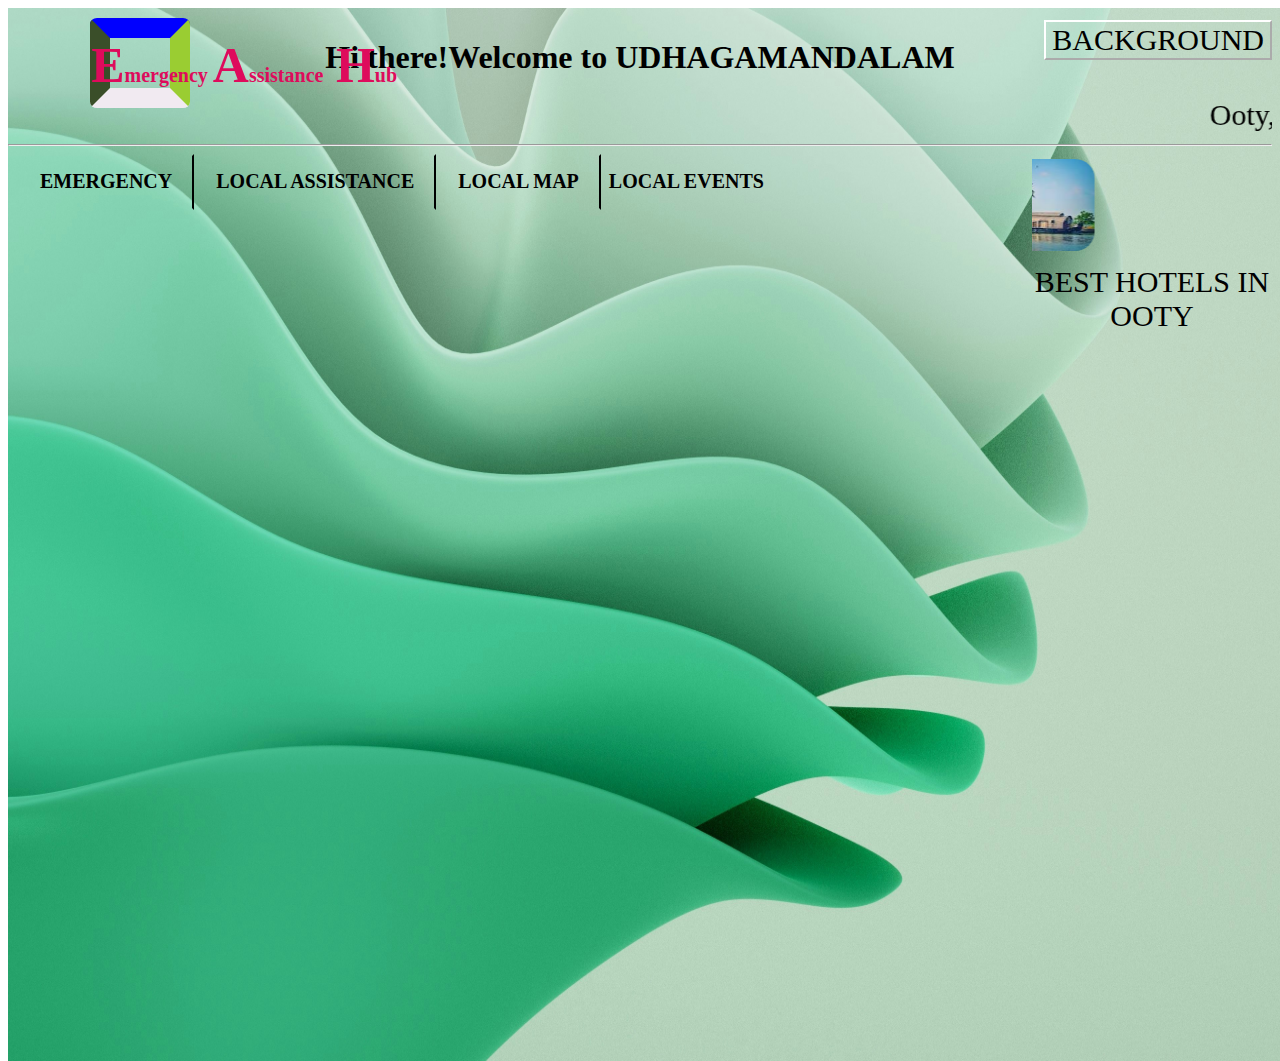
==== index.html @ d632cbbd "Rename ooty.html to index.html" ====
<!DOCTYPE html>
<html lang="en">
<head>
  <meta charset="UTF-8">
  <meta name="viewport" content="width=device-width, initial-scale=1.0">
  <title>E A H</title>
</head>

<link rel="stylesheet" href="ooty.css">

<body>
<img src="./images/philip-oroni-Kkg2viCy5vs-unsplash.jpg" class="mainimg">

<div>
<img id="imageid1" style=" display:none; position:absolute; width:100%;"  src="./images/daniel-leone-g30P1zcOzXo-unsplash.jpg">
</div>

<div>
<img id="imageid2" style=" display:none; position:absolute; width:100%;"  src="./images/dominik-schroder-FIKD9t5_5zQ-unsplash.jpg">
</div>
<div>
  <img id="imageid3" style=" display:none; position:absolute; width:100%;"  src="./images/lum3n--RBuQ2PK_L8-unsplash.jpg">
  </div>
<div>

<div class="tourist">
<h1> Hi there!</h1>
<h1>Welcome to UDHAGAMANDALAM </h1>
</div>

<button onclick="image() " class="changingBackground">
BACKGROUND</button>

<div class="containerClass"> 
  <div class="container"></div>
</div>
<h1 class="title1" style="font-size: 50px;">E<h7 style="font-size: 20px;">mergency </h7> A<h7 style="font-size: 20px;">ssistance</h7> H<h7 style="font-size: 20px;">ub</h7></h1>
<marquee behavior="scroll"class="aboutooty" >Ooty, popularly known as the Queen of Hill Stations is adorned with beautiful mountains, lakes, gardens and forests all around. It was once the summer capital of the Madras Presidency. The colonial buildings and architecture are visible in some parts of the town.
 </marquee>

<br>
<hr style="position: relative;">


<div  class="emergencyHub">
    <button onclick="emergencyFunction()" style="font-size: 10px;border-right-color: black; padding-right: 20px;padding-left: 30px;" ><h1>EMERGENCY </h1>

    <button onclick="assistanceFunction()" style="font-size: 10px;border-right-color: black; padding-left: 20px; padding-right: 20px;">
    <h1>LOCAL ASSISTANCE </h1></button>
    <button onclick="ootyMap()" style="font-size: 10px;border-right-color: black;padding-left: 20px;padding-right: 20px;">
    <h1>LOCAL MAP</h1></button>
    <button onclick="localEvents()"><h1> LOCAL EVENTS</h1></button>
</div> 


<div id="emergency1"> 
    <button onclick="needAmbulance()" style="font-size:7px;border-block-end-color: black;">
    <h1>AMBULANCE </h1></button>
    <button onclick="needPolice()" style="font-size:7px;border-block-end-color: black;"><h1>POLICE INFO</h1></button>
    <button class ="firedept" style="font-size:7px;border-block-end-color: black;"><h1>FIRE DEPARTMENT</h1></button>
    <button class="hospitals" style="font-size:7px;border-block-end-color: black;"><h1>HOSPITALS</h1></button>
    <button class="pharmacy" style="font-size:7px;border-block-end-color: black;"><h1>PHARMACY</h1></button>
    <button class ="atm" style="font-size:7px;border-block-end-color: black;"><h1>ATM</h1></button>
    <button class ="vetHospitals" style="font-size:7px;border-block-end-color: black;"><h1>VETERINARY HOSPITALS</h1></button>
</div>
<div  id="localAssistance">
    <button onclick="autoDrivers()" style="font-size:9px;border-block-end-color: black;padding-left: 20px;"><h1> AUTO DRIVERS</h1></button>
    <button onclick="cabDrivers()" style="font-size:9px;border-block-end-color: black;padding-left: 20px;"><h1>CAB DRIVERS</h1></button>
    <button onclick="mechanics1()" style="font-size:9px;border-block-end-color: black;padding-left: 20px;"><h1>MECHANICS</h1></button>

</div><br>

<div id="ambulancePng">
 
   <div style="text-align: start; width:fit-content;padding-top: 5px;padding-left: 2px;">
    <p class="ambulanceHeading" >- Free Ambulance Service - </p>
    <p  class="ambulanceName1">1.Vijaya Hospital  <br> <span>contact: 79471 37685</span> </p>
    <p class="ambulanceName2">2.BS Hospital <br> <span>contact: 79471 37986</span> </p>
    <p class="ambulanceName3">3.Hakkim Ambulance Service <br> <span>contact: 79471 38905</span> </p>
    <p class="ambulanceName4">4.Ooty Blood Wing  Ambulance <br> <span>contact: 79471 39097</span> </p>
    <p class="ambulanceName5">5.Taj Ambulance Service,Ooty<br> <span>contact: 79471 17387</span> </p>
    <p class="ambulanceName6">6.Ooty Rocket Ambulance Service` <br> <span>contact: 79471 15685</span> </p>
    <p class="ambulanceName7">7.T.Rizwan Ambulance Service <br> <span>contact: 79471 17478</span> </p><br>
    

  </div>
 
</div>


<div id="callPolice" style="display:none;"> 
  <img src="./images/philip-oroni-Kkg2viCy5vs-unsplash.jpg"style="position:absolute;width:100%;top:110%">
  <img src="./images/philip-oroni-Kkg2viCy5vs-unsplash.jpg"style="position:absolute;width:100%;top:200%">
  
  <div style="width: fit-content;position:absolute;top: 24%;left: 15%;">
  <table >
   
    <tr class="policeHeading" >
      <th> NILGIRIS POLICE STATION</th>
      <th>PHONE </th>
     
    </tr>
    <tr class="ambulanceName1"> 
        <td>AMBALAMOOLA</td>
        <td>04262-224526 </td>
    </tr>
    <tr class="ambulanceName2"> 
        <td> ARUVANKADU</td>
  <td>
    0423-2230300  </td></tr>
    <tr class="ambulanceName3"> 
        <td> AWPS-COONOOR</td>
        <td> 0423-2221841 </td>
    <tr class="ambulanceName4"> 
        <td>  AWPS-DEVALA</td>
        <td> 04262-260244</td>
      </tr>
      <tr class="ambulanceName3"> 
        <td>  AWPS-GUDALUR</td>
        <td> 04262-261354</td>
      </tr>
      <tr class="ambulanceName5"> 
        <td> AWPS-OOTY RURAL</td>
        <td>0423-2223814</td>
      </tr>
      <tr class="ambulanceName4"> 
        <td>AWPS-OOTY TOWN</td>
        <td>0423-2223833 </td>
      </tr>
      <tr class="ambulanceName3"> 
        <td> CHERAMBADI</td>
        <td> 
          04262-266639</td>
      </tr>
      <tr class="ambulanceName4"> 
        <td> COONOOR TOWN</td>
        <td> 0423-2221836 </td>
      </tr>
      <tr class="ambulanceName3"> 
        <td> DCB INSPECTOR</td>
        <td>
          0423-2223817 </td>
      </tr>
      <tr class="ambulanceName4"> 
        <td>DCRB INSPECTOR</td>
        <td> 0423-2223821</td>
      </tr>
      <tr class="ambulanceName7"> 
        <td>IDENADUCOMBAI</td>
        <td>0423-2503014</td>
      </tr>
      <tr class="ambulanceName3"> 
        <td>EVALA</td>
        <td> 04262-260316</td>
      </tr>
      <tr class="ambulanceName2"> 
        <td>DEVARSHOLAI</td>
        <td> 04262-260316</td>
      </tr>
      <tr class="ambulanceName1"> 
        <td>EMERALD</td>
        <td>04262-222234 </td>
      </tr>
      <tr class="ambulanceName2"> 
        <td> ERUMADU</td>
        <td>0423-2595730</td>
      </tr>
      <tr class="ambulanceName3"> 
        <td> GUDALUR</td>
        <td>04262-267240</td>
      </tr>
      <tr class="ambulanceName4"> 
        <td> KETTI</td>
        <td>04262-261249</td>
      </tr>
      <tr class="ambulanceName5"> 
        <td>  KOLACOMBAI</td>
        <td>0423-2517558</td>
      </tr>
      <tr class="ambulanceName6"> 
        <td>  KOTHAGIRI</td>
        <td>04266-271300</td>
      </tr>
      <tr class="ambulanceName6"> 
        <td> MANJOOR</td>
        <td>0423-2509223 </td>
      </tr>
      <tr class="ambulanceName7"> 
        <td>  MASINAGUDI</td>
        <td>0423-2526227  </td>
      </tr>
      <tr class="ambulanceName1"> 
        <td>  NADUVATTAM</td>
        <td> 0423-2526227</td>
      </tr>
      <tr class="ambulanceName2"> 
        <td>   NELLAKOTTΑΙ</td>
        <td> 04262-222231 </td>
      </tr>
      <tr class="ambulanceName3"> 
        <td>  NEWHOPE</td>
        <td>04262-269447</td>
      </tr>
      <tr class="ambulanceName4"> 
        <td> OOTY RURAL</td>
        <td> 
          0423-2223818</td> </tr>
      <tr class="ambulanceName5"> 
        <td>  OOTY TOWN CENTRAL</td>
        <td> 
          0423-2223808 </td>
      </tr>
      <tr class="ambulanceName6"> 
        <td>  OOTY TOWN WEST</td>
        <td>0423-2223824  </td>
      </tr>
      <tr class="ambulanceName7"> 
        <td>  PUDUMAND</td>
        <td>0423-2223827 </td>
      </tr>
      <tr class="ambulanceName1"> 
        <td>  SB INSPECTOR</td>
        <td>0423-2223828  </td>
      </tr>
      <tr class="ambulanceName2"> 
        <td> SHOLURMATTAM</td>
        <td>04266-276230 </td>
      </tr>
      <tr class="ambulanceName3"> 
        <td>  SJ & HR INSPECTOR</td>
        <td> 0423-2223831</td>
      </tr>
      <tr class="ambulanceName4"> 
        <td>  UPPERCOONOOR</td>
        <td>0423-2221300 </td>
      </tr>
      <tr class="ambulanceName5"> 
        <td>  WELLINGTON </td>
        <td>0423-2221801 </td>
    </tr>
   
  </table>
  <div> 
    <p class="ambulanceName4">SOURCE:NILGIRI'S POLICE DEPARTMENT,TAMILNADU</p>
    </div>
   </div>
  
<div style="width:max-content;position:absolute;top: 35%;right: 13%;"> 

  <p class="police">- Ooty Police Station Numbers - </p>
   <div style="position: relative;left: 160px;"> 
    <p  class="police1" >1.G1 POLICE STATION <br> <span>contact: 99860 24806</span> </p>
    <p  class="police2">2.E1 POLICE STATION<br> <span>contact: 0423-2223818</span> </p>
    <p  class="police3">3.B1 POLICE STATION  <br> <span>contact: 0423-2223808</span> </p>
   
  </div> 
 
</div>

</div>

<div class="auto"> 
  <h1 class="autoHeading">CHOOSE YOUR NEAR LOCATION</h1>
    <button class="auto1" style="font-size: 40px;" onclick="fingerpostAutoDrivers()"> 1. FingerPost-AutoStand </button> <br><hr>
    <button class="auto2"  style="font-size: 40px;"onclick="mukkonamAutoDrivers()"> 2. Mukkonam-AutoStand </button><br><hr>
    <button class="auto1"  style="font-size: 40px;"onclick="rohiniAutoDrivers()"> 3. Rohini-AutoStand </button><br><hr>
    <button class="auto2"  style="font-size: 40px;"onclick="stephenAutoDrivers()"> 4. Stephen-Church AutoStand </button><br><hr>
    <button class="auto1"  style="font-size: 40px;"onclick="busstandAutoDrivers()"> 5. BusStand Auto </button><br><hr>
    <button class="auto2"  style="font-size: 40px;"onclick="marketAutoDrivers()"> 6. Market-AutoStand </button><br><hr>
    <button class="auto1"  style="font-size: 40px;"onclick="boathouseAutoDrivers()"> 7. BoatHouse Auto Stand </button><br><hr>
    <button class="auto2"  style="font-size: 40px;"onclick="ccAutoDrivers()"> 8. CharringCross-AutoStand (Botanical -garden)</button><hr>
    <button class="auto1"  style="font-size: 40px;"onclick="rgAutoDrivers()"> 9.Rose Garden- Autostand</button><hr>
    
    
</div>
<div id="fingerpostAuto" style="display: none;position: absolute;left: 2%;width: 90%;">
  
    <button style="position: absolute;right: 1%;"  id="closeWindow"onclick="closeAuto()"> <a style="font-size:20px"> ❌</a>
       </button>
      
    <a class="ambulanceHeading" style="font-size: 30px; font-weight: bold;background-color: black;">WELCOME TO FINGERPOST AUTOSTAND</a><br><hr>
    <img class="ambulanceName4" src="./images/fingerpost001.png"style = "position:absolute;width:25%;right:1px;"/>
    <div class="ambulanceName1" style="display: flex; align-items: center;width:80%;position: relative;">
      <a style="font-size: 40px; font-weight: bold">1.</a>
      <div style="display: grid; width: 40%;padding-left: 1%;">
         <a style="font-size: 40px; font-weight: bold">Sathish</a>
        <a style="font-size: 30px; font-weight: bold"> FingerPost-AutoStand,Ooty.</a>
      </div>
      <div style="display: grid;padding-left: 20px;">
        <a style="font-size: 30px; font-weight: bold;"> ☎ 94881 87588</a>
        <a style="font-size: 30px; font-weight: bold; padding-left: 2%">(★★★★★)</a>
        
          <a style="font-size: 18px; font-weight: bold">Reviewed by(197 Users)</a>
       
      </div>
      <button style="font-size: 30px; font-weight: bold; margin-left: 5%;" onclick="alert('We cannot connect a person through browser')">
        (Call now)
      </button>
    </div><marquee
    style="font-size: 30px" behavior="scroll" width="72%"  direction="left"class="ambulanceName1">CUSTOMERS REVIEW: I've been using this driver for a few weeks now, and I'm blown away by its performance. The forgiveness on off-center hits is remarkable, and the extra distance I'm getting off the tee is a game-changer for me.</marquee><br><hr >

    <div class="ambulanceName2" style="display: flex; align-items: center;width: 80%;position: relative;">
      <a style="font-size: 40px; font-weight: bold">2.</a>
        <div style="display: grid;width: 40%;padding-left: 1%; ">
          <a style="font-size: 40px; font-weight: bold">Rajesh </a>
          <a style="font-size: 30px; font-weight: bold">FingerPost-AutoStand,Ooty.</a>
        </div>
        <div style="display: grid;padding-left: 20px;">
          <a style="font-size: 30px; font-weight: bold;"> ☎ 97871 17118</a>
          <a style="font-size: 30px; font-weight: bold; padding-left: 2%">(★★★★☆)</a>
          
            <a style="font-size: 18px; font-weight: bold">Reviewed by(131 Users)</a>
          
        </div>
        <button style="font-size: 30px; font-weight: bold; margin-left: 5%;" onclick="alert('We cannot connect a person through browser')">
          (Call now)
        </button>
        
    </div>
    <marquee class="ambulanceName2"
      style="font-size: 30px" behavior="scroll" width="72%"  direction="left">CUSTOMERS REVIEW:I'm grateful for the affordability and convenience auto drivers provide. They're always available when I need them and make my commute stress-free.</marquee><br><hr>

      <div class="ambulanceName3" style="display: flex; align-items: center;width: 80%;position: relative;">
        <a style="font-size: 40px; font-weight: bold">3.</a>
        <div style="display: grid;width: 40%;padding-left: 1%; ">
          <a style="font-size: 40px; font-weight: bold">Mathu </a>
          <a style="font-size: 30px; font-weight: bold"> FingerPost-AutoStand,Ooty.</a>
        </div>
        <div style="display: grid;padding-left: 20px;">
          <a style="font-size: 30px; font-weight: bold;"> ☎ 94864 64612</a>
          <a style="font-size: 30px; font-weight: bold;">(★★★★☆)</a>
         
            <a style="font-size: 18px; font-weight: bold">Reviewed by(190 Users)</a>
          
        </div>
        <button style="font-size: 30px; font-weight: bold; margin-left: 5%;" onclick="alert('We cannot connect a person through browser')">
          (Call now)
        </button>
        
      </div>
      <marquee class="ambulanceName3"
      style="font-size: 30px" behavior="scroll" width="72%" direction="left">CUSTOMERS REVIEW: As a tourist visiting a new city, I was initially apprehensive about taking auto rides. However, the friendly demeanor and helpful nature of the auto drivers I encountered quickly put me at ease. They provided valuable insights into local attractions and made my sightseeing experience memorable.</marquee><br><hr>

      <div class="ambulanceName4" style="display: flex; align-items:center;width: 80%;position: relative;">
        <a style="font-size: 40px; font-weight: bold">4.</a>
        <div style="display: grid; width: 40%;padding-left: 1%;">
          <a style="font-size: 40px; font-weight: bold">Gopi </a>
          <a style="font-size: 30px; font-weight: bold">FingerPost-AutoStand,Ooty.</a>
        </div>
        <div style="display: grid;padding-left: 20px;">
          <a style="font-size: 30px; font-weight: bold;"> ☎ 96269 78853</a>
          <a style="font-size: 30px; font-weight: bold; padding-left: 2%">(★★★☆☆)</a>
          
            <a style="font-size: 18px; font-weight: bold">Reviewed by(241 Users)</a>
          
        </div>
        <button style="font-size: 30px; font-weight: bold; margin-left: 5%;" onclick="alert('We cannot connect a person through browser')">
          (Call now)
        </button>
        
    </div><marquee class="ambulanceName4"
      style="font-size: 30px" behavior="scroll" width="72%"  direction="left">CUSTOMERS REVIEW: I recently had the pleasure of riding with an auto driver who went above and beyond to make my journey comfortable. From offering me a bottle of water to adjusting the music to my liking, their attention to detail was impressive.</marquee><br><hr>
     
    
     
</div>

<div id="mukkonamAuto" style="display: none;position: absolute;left: 2%;width: 90%;">
    <button style="position: absolute;right: 1%;"  id="closeWindow"onclick="closeAuto()"> <a style="font-size:20px"> ❌</a>
       </button>
        <a class="ambulanceHeading" style="font-size: 30px; font-weight: bold;background-color: black;">WELCOME TO MUKKONAM AUTOSTAND</a><br><hr>
        <img class="ambulanceName4" src="./images/mukkonam001.png"style = "position:absolute;width:25%;right:1px;"/>
        <div class="ambulanceName1" style="display: flex; align-items: center;width: 80%;">
         
          <a style="font-size: 40px; font-weight: bold">1.</a>
          <div style="display: grid; width: 40%;padding-left: 1%;">
            <a style="font-size: 40px; font-weight: bold">Sasi </a>
            <a style="font-size: 30px; font-weight: bold">Mukkonam-AutoStand,Ooty</a>
          </div>
          <div style="display: grid;padding-left: 20px;">
            <a style="font-size: 30px; font-weight: bold;"> ☎ 94438 98870</a>
            <a style="font-size: 30px; font-weight: bold; padding-left: 2%">(★★★★★)</a>
            
              <a style="font-size: 18px; font-weight: bold">Reviewed by(197 Users)</a>
           
          </div>
          <button style="font-size: 30px; font-weight: bold; margin-left: 5%;" onclick="alert('We cannot connect a person through browser')">
            (Call now)
          </button>
        </div><marquee
        style="font-size: 30px" behavior="scroll" width="72%" direction="left"class="ambulanceName1">CUSTOMERS REVIEW: I've been using this driver for a few weeks now, and I'm blown away by its performance. The forgiveness on off-center hits is remarkable, and the extra distance I'm getting off the tee is a game-changer for me.</marquee><br><hr>
    
      <div class="ambulanceName2" style="display: flex; align-items: center;width: 80%;">
        <a style="font-size: 40px; font-weight: bold">2.</a>
            <div style="display: grid;width: 40%;padding-left: 1%; ">
              <a style="font-size: 40px; font-weight: bold">Sekar </a>
              <a style="font-size: 30px; font-weight: bold">Mukkonam-AutoStand,Ooty</a>
            </div>
            <div style="display: grid;padding-left: 20px;">
              <a style="font-size: 30px; font-weight: bold;"> ☎ 63820 28533</a>
              <a style="font-size: 30px; font-weight: bold; padding-left: 2%">(★★★★☆)</a>
              
                <a style="font-size: 18px; font-weight: bold">Reviewed by(131 Users)</a>
              
            </div>
            <button style="font-size: 30px; font-weight: bold; margin-left: 5%;" onclick="alert('We cannot connect a person through browser')">
              (Call now)
            </button>
            
        </div>
        <marquee class="ambulanceName2"
          style="font-size: 30px" behavior="scroll" width="72%"  direction="left">CUSTOMERS REVIEW:I'm grateful for the affordability and convenience auto drivers provide. They're always available when I need them and make my commute stress-free.</marquee><br><hr>
    
          <div class="ambulanceName3" style="display: flex; align-items: center;width: 80%;">
            <a style="font-size: 40px; font-weight: bold">3.</a>
            <div style="display: grid;width: 40%;padding-left: 1%; ">
              <a style="font-size: 40px; font-weight: bold">Raja </a>
              <a style="font-size: 30px; font-weight: bold"> Mukkonam-AutoStand,Ooty</a>
            </div>
            <div style="display: grid;padding-left: 20px;">
              <a style="font-size: 30px; font-weight: bold;"> ☎ 97515 96365</a>
              <a style="font-size: 30px; font-weight: bold;">(★★★★☆)</a>
             
                <a style="font-size: 18px; font-weight: bold">Reviewed by(190 Users)</a>
              
            </div>
            <button style="font-size: 30px; font-weight: bold; margin-left: 5%;" onclick="alert('We cannot connect a person through browser')">
              (Call now)
            </button>
            
          </div>
        
          <marquee class="ambulanceName3"
          style="font-size: 30px" behavior="scroll" width="72%"  direction="left">CUSTOMERS REVIEW: As a tourist visiting a new city, I was initially apprehensive about taking auto rides. However, the friendly demeanor and helpful nature of the auto drivers I encountered quickly put me at ease. They provided valuable insights into local attractions and made my sightseeing experience memorable.</marquee><br><hr>
    
          <div class="ambulanceName4" style="display: flex; align-items:center;width: 80%;">
            <a style="font-size: 40px; font-weight: bold">4.</a>
            <div style="display: grid; width: 40%;padding-left: 1%;">
              <a style="font-size: 40px; font-weight: bold">Ashok </a>
              <a style="font-size: 30px; font-weight: bold"> Mukkonam-AutoStand,Ooty</a>
            </div>
            <div style="display: grid;padding-left: 20px;">
              <a style="font-size: 30px; font-weight: bold;"> ☎ 99431 43859</a>
              <a style="font-size: 30px; font-weight: bold; padding-left: 2%">(★★★☆☆)</a>
              
                <a style="font-size: 18px; font-weight: bold">Reviewed by(241 Users)</a>
              
            </div>
            <button style="font-size: 30px; font-weight: bold; margin-left: 5%;" onclick="alert('We cannot connect a person through browser')">
              (Call now)
            </button>
            
        </div><marquee class="ambulanceName4"
          style="font-size: 30px" behavior="scroll" width="72%"  direction="left">CUSTOMERS REVIEW: I recently had the pleasure of riding with an auto driver who went above and beyond to make my journey comfortable. From offering me a bottle of water to adjusting the music to my liking, their attention to detail was impressive.</marquee><br><hr>
</div>
<div id="rohiniAuto" style="display: none;position: absolute;left: 2%;width: 90%;">
  <button style="position: absolute;right: 1%;"  id="closeWindow"onclick="closeAuto()"> <a style="font-size:20px"> ❌</a>
  </button>
   <a class="ambulanceHeading" style="font-size: 30px; font-weight: bold;background-color: black;">WELCOME TO ROHINI AUTOSTAND</a><br><hr>
   <img class="ambulanceName4" src="./images/rohini001.png"style = "position:absolute;width:25%;right:1px;"/>
  <div class="ambulanceName1" style="display: flex; align-items: center;width: 80%;">
    <a style="font-size: 40px; font-weight: bold">1.</a>
    <div style="display: grid; width: 40%;padding-left: 1%;">
      <a style="font-size: 40px; font-weight: bold">Shankar </a>
      <a style="font-size: 30px; font-weight: bold"> Rohini-AutoStand,Ooty</a>
    </div>
    <div style="display: grid;padding-left: 20px;">
      <a style="font-size: 30px; font-weight: bold;"> ☎ 97865 56633</a>
      <a style="font-size: 30px; font-weight: bold; padding-left: 2%">(★★★★★)</a>
      
        <a style="font-size: 18px; font-weight: bold">Reviewed by(197 Users)</a>
     
    </div>
    <button style="font-size: 30px; font-weight: bold; margin-left: 5%;" onclick="alert('We cannot connect a person through browser')">
      (Call now)
    </button>
  </div><marquee
  style="font-size: 30px" behavior="scroll" width="72%"  direction="left"class="ambulanceName1">CUSTOMERS REVIEW: I've been using this driver for a few weeks now, and I'm blown away by its performance. The forgiveness on off-center hits is remarkable, and the extra distance I'm getting off the tee is a game-changer for me.</marquee><br><hr>

  <div class="ambulanceName2" style="display: flex; align-items: center;width: 80%;">
    <a style="font-size: 40px; font-weight: bold">2.</a>
      <div style="display: grid;width: 40%;padding-left: 1%; ">
        <a style="font-size: 40px; font-weight: bold">R.Babu </a>
        <a style="font-size: 30px; font-weight: bold"> Rohini-AutoStand, Kandal,Ooty</a>
      </div>
      <div style="display: grid;padding-left: 20px;">
        <a style="font-size: 30px; font-weight: bold;"> ☎ 98432 87573</a>
        <a style="font-size: 30px; font-weight: bold; padding-left: 2%">(★★★★☆)</a>
        
          <a style="font-size: 18px; font-weight: bold">Reviewed by(131 Users)</a>
        
      </div>
      <button style="font-size: 30px; font-weight: bold; margin-left: 5%;" onclick="alert('We cannot connect a person through browser')">
        (Call now)
      </button>
      
  </div>
  <marquee class="ambulanceName2"
    style="font-size: 30px" behavior="scroll" width="72%"  direction="left">CUSTOMERS REVIEW:I'm grateful for the affordability and convenience auto drivers provide. They're always available when I need them and make my commute stress-free.</marquee><br><hr>

    <div class="ambulanceName3" style="display: flex; align-items: center;width: 80%;">
      <a style="font-size: 40px; font-weight: bold">3.</a>
      <div style="display: grid;width: 40%;padding-left: 1%; ">
        <a style="font-size: 40px; font-weight: bold">Abu </a>
        <a style="font-size: 30px; font-weight: bold"> Rohini-AutoStand,Ooty</a>
      </div>
      <div style="display: grid;padding-left: 20px;">
        <a style="font-size: 30px; font-weight: bold;"> ☎ 96269 07323</a>
        <a style="font-size: 30px; font-weight: bold;">(★★★★☆)</a>
       
          <a style="font-size: 18px; font-weight: bold">Reviewed by(190 Users)</a>
        
      </div>
      <button style="font-size: 30px; font-weight: bold; margin-left: 5%;" onclick="alert('We cannot connect a person through browser')">
        (Call now)
      </button>
      
    </div>
  
    <marquee class="ambulanceName3"
    style="font-size: 30px" behavior="scroll" width="72%"  direction="left">CUSTOMERS REVIEW: As a tourist visiting a new city, I was initially apprehensive about taking auto rides. However, the friendly demeanor and helpful nature of the auto drivers I encountered quickly put me at ease. They provided valuable insights into local attractions and made my sightseeing experience memorable.</marquee><br><hr>

    <div class="ambulanceName4" style="display: flex; align-items:center;width: 80%;">
      <a style="font-size: 40px; font-weight: bold">4.</a>
      <div style="display: grid; width: 40%;padding-left: 1%;">
        <a style="font-size: 40px; font-weight: bold">Saravanan </a>
        <a style="font-size: 30px; font-weight: bold"> Rohini-AutoStand</a>
      </div>
      <div style="display: grid;padding-left: 20px;">
        <a style="font-size: 30px; font-weight: bold;"> ☎ 99431 62580</a>
        <a style="font-size: 30px; font-weight: bold; padding-left: 2%">(★★★☆☆)</a>
        
          <a style="font-size: 18px; font-weight: bold">Reviewed by(241 Users)</a>
        
      </div>
      <button style="font-size: 30px; font-weight: bold; margin-left: 5%;" onclick="alert('We cannot connect a person through browser')">
        (Call now)
      </button>
      
  </div><marquee class="ambulanceName4"
    style="font-size: 30px" behavior="scroll" width="72%"  direction="left">CUSTOMERS REVIEW: I recently had the pleasure of riding with an auto driver who went above and beyond to make my journey comfortable. From offering me a bottle of water to adjusting the music to my liking, their attention to detail was impressive.</marquee><br><hr>
</div>
<div id="stephenChurchAuto" style="display: none;position: absolute;left: 2%;width: 90%;">
    <button style="position: absolute;right: 1%;"  id="closeWindow"onclick="closeAuto()"> <a style="font-size:20px"> ❌</a>
    </button>
   
    <a class="ambulanceHeading" style="font-size: 30px; font-weight: bold;background-color: black;">WELCOME TO STEPHEN-CHURCH AUTOSTAND</a><br><hr>
    <img class="ambulanceName4" src="./images/stephenchurch001.png"style = "position:absolute;width:25%;right:1px;"/>
    <div class="ambulanceName1" style="display: flex; align-items: center;width: 80%;">
      <a style="font-size: 40px; font-weight: bold">1.</a>
    <div style="display: grid; width: 40%;padding-left: 1%;">
    <a style="font-size: 40px; font-weight: bold">Sasi kumar </a>
    <a style="font-size: 30px; font-weight: bold"> Stephen-Church AutoStand ,Ooty</a>
    </div>
    <div style="display: grid;padding-left: 20px;">
    <a style="font-size: 30px; font-weight: bold;"> ☎ 97875 92747</a>
    <a style="font-size: 30px; font-weight: bold; padding-left: 2%">(★★★★★)</a>

    <a style="font-size: 18px; font-weight: bold">Reviewed by(197 Users)</a>

    </div>
    <button style="font-size: 30px; font-weight: bold; margin-left: 5%;" onclick="alert('We cannot connect a person through browser')">
    (Call now)
    </button>
    </div><marquee
    style="font-size: 30px" behavior="scroll" width="72%"  direction="left"class="ambulanceName1">CUSTOMERS REVIEW: I've been using this driver for a few weeks now, and I'm blown away by its performance. The forgiveness on off-center hits is remarkable, and the extra distance I'm getting off the tee is a game-changer for me.</marquee><br><hr>

    <div class="ambulanceName2" style="display: flex; align-items: center;width: 80%;">
      <a style="font-size: 40px; font-weight: bold">2.</a>
    <div style="display: grid;width: 40%;padding-left: 1%; ">
    <a style="font-size: 40px; font-weight: bold">Suresh Auto </a>
    <a style="font-size: 30px; font-weight: bold"> Stephen-Church AutoStand,Ooty</a>
    </div>
    <div style="display: grid;padding-left: 20px;">
    <a style="font-size: 30px; font-weight: bold;"> ☎ 96268 75406</a>
    <a style="font-size: 30px; font-weight: bold; padding-left: 2%">(★★★★☆)</a>

    <a style="font-size: 18px; font-weight: bold">Reviewed by(131 Users)</a>

    </div>
    <button style="font-size: 30px; font-weight: bold; margin-left: 5%;" onclick="alert('We cannot connect a person through browser')">
    (Call now)
    </button>

    </div>
    <marquee class="ambulanceName2"
    style="font-size: 30px" behavior="scroll" width="72%"  direction="left">CUSTOMERS REVIEW:I'm grateful for the affordability and convenience auto drivers provide. They're always available when I need them and make my commute stress-free.</marquee><br><hr>

    <div class="ambulanceName3" style="display: flex; align-items: center;width: 80%;">
      <a style="font-size: 40px; font-weight: bold">3.</a>
    <div style="display: grid;width: 40%;padding-left: 1%; ">
    <a style="font-size: 40px; font-weight: bold">Iqbal </a>
    <a style="font-size: 30px; font-weight: bold"> Stephen-Church AutoStand ,Ooty</a>
    </div>
    <div style="display: grid;padding-left: 20px;">
    <a style="font-size: 30px; font-weight: bold;"> ☎ 70106 73774</a>
    <a style="font-size: 30px; font-weight: bold;">(★★★★☆)</a>

    <a style="font-size: 18px; font-weight: bold">Reviewed by(190 Users)</a>

    </div>
    <button style="font-size: 30px; font-weight: bold; margin-left: 5%;" onclick="alert('We cannot connect a person through browser')">
    (Call now)
    </button>

    </div>

    <marquee class="ambulanceName3"
    style="font-size: 30px" behavior="scroll" width="72%"  direction="left">CUSTOMERS REVIEW: As a tourist visiting a new city, I was initially apprehensive about taking auto rides. However, the friendly demeanor and helpful nature of the auto drivers I encountered quickly put me at ease. They provided valuable insights into local attractions and made my sightseeing experience memorable.</marquee><br><hr>

    <div class="ambulanceName4" style="display: flex; align-items:center;width: 80%;">
      <a style="font-size: 40px; font-weight: bold">4.</a>
    <div style="display: grid; width: 40%;padding-left: 1%;">
    <a style="font-size: 40px; font-weight: bold">Kumar </a>
    <a style="font-size: 30px; font-weight: bold">Stephen-Church AutoStand ,Ooty</a>
    </div>
    <div style="display: grid;padding-left: 20px;">
    <a style="font-size: 30px; font-weight: bold;"> ☎ 86102 67980</a>
    <a style="font-size: 30px; font-weight: bold; padding-left: 2%">(★★★☆☆)</a>

    <a style="font-size: 18px; font-weight: bold">Reviewed by(241 Users)</a>

    </div>
    <button style="font-size: 30px; font-weight: bold; margin-left: 5%;" onclick="alert('We cannot connect a person through browser')">
    (Call now)
    </button>
    </div>
    <marquee class="ambulanceName3"
  style="font-size: 30px" behavior="scroll" width="72%"  direction="left">CUSTOMERS REVIEW: As a tourist visiting a new city, I was initially apprehensive about taking auto rides. However, the friendly demeanor and helpful nature of the auto drivers I encountered quickly put me at ease. They provided valuable insights into local attractions and made my sightseeing experience memorable.</marquee><br><hr>

</div>
<div id="busstandAuto" style="display: none;position: absolute;left: 2%;width: 90%;">
    <button style="position: absolute;right: 1%;"  id="closeWindow"onclick="closeAuto()"> <a style="font-size:20px"> ❌</a>
       </button>
      
        <a class="ambulanceHeading" style="font-size: 30px; font-weight: bold;background-color: black;">WELCOME TO BUSSTAND AUTOSTAND</a><br><hr>
        <img class="ambulanceName4" src="./images/busstand001.png"style = "position:absolute;width:25%;right:1px;"/>
     <div class="ambulanceName1" style="display: flex; align-items: center;width: 80%;">
      <a style="font-size: 40px; font-weight: bold">1.</a>
    <div style="display: grid; width: 40%;padding-left: 1%;">
      <a style="font-size: 40px; font-weight: bold">Saravanan </a>
      <a style="font-size: 30px; font-weight: bold"> Busstand-AutoStand,Ooty</a>
    </div>
    <div style="display: grid;padding-left: 20px;">
      <a style="font-size: 30px; font-weight: bold;"> ☎ 94893 10881</a>
      <a style="font-size: 30px; font-weight: bold; padding-left: 2%">(★★★★★)</a>
      
        <a style="font-size: 18px; font-weight: bold">Reviewed by(197 Users)</a>
     
    </div>
    <button style="font-size: 30px; font-weight: bold; margin-left: 5%;" onclick="alert('We cannot connect a person through browser')">
      (Call now)
    </button>
  </div><marquee
  style="font-size: 30px" behavior="scroll" width="72%"  direction="left"class="ambulanceName1">CUSTOMERS REVIEW: I've been using this driver for a few weeks now, and I'm blown away by its performance. The forgiveness on off-center hits is remarkable, and the extra distance I'm getting off the tee is a game-changer for me.</marquee><br><hr>

  <div class="ambulanceName2" style="display: flex; align-items: center;width: 80%;">
    <a style="font-size: 40px; font-weight: bold">2.</a>
      <div style="display: grid;width: 40%;padding-left: 1%; ">
        <a style="font-size: 40px; font-weight: bold">Andrews </a>
        <a style="font-size: 30px; font-weight: bold"> Busstand-AutoStand,Ooty</a>
      </div>
      <div style="display: grid;padding-left: 20px;">
        <a style="font-size: 30px; font-weight: bold;"> ☎ 95006 70944</a>
        <a style="font-size: 30px; font-weight: bold; padding-left: 2%">(★★★★☆)</a>
        
          <a style="font-size: 18px; font-weight: bold">Reviewed by(131 Users)</a>
        
      </div>
      <button style="font-size: 30px; font-weight: bold; margin-left: 5%;" onclick="alert('We cannot connect a person through browser')">
        (Call now)
      </button>
      
  </div>
  <marquee class="ambulanceName2"
    style="font-size: 30px" behavior="scroll" width="72%"  direction="left">CUSTOMERS REVIEW:I'm grateful for the affordability and convenience auto drivers provide. They're always available when I need them and make my commute stress-free.</marquee><br><hr>

    <div class="ambulanceName3" style="display: flex; align-items: center;width: 80%;">
      <a style="font-size: 40px; font-weight: bold">3.</a>
      <div style="display: grid;width: 40%;padding-left: 1%; ">
        <a style="font-size: 40px; font-weight: bold">Salman</a>
        <a style="font-size: 30px; font-weight: bold"> Busstand-AutoStand,Ooty</a>
      </div>
      <div style="display: grid;padding-left: 20px;">
        <a style="font-size: 30px; font-weight: bold;"> ☎ 96558 88793</a>
        <a style="font-size: 30px; font-weight: bold;">(★★★★☆)</a>
       
          <a style="font-size: 18px; font-weight: bold">Reviewed by(190 Users)</a>
        
      </div>
      <button style="font-size: 30px; font-weight: bold; margin-left: 5%;" onclick="alert('We cannot connect a person through browser')">
        (Call now)
      </button>
      
    </div>
  
    <marquee class="ambulanceName3"
    style="font-size: 30px" behavior="scroll" width="72%"  direction="left">CUSTOMERS REVIEW: As a tourist visiting a new city, I was initially apprehensive about taking auto rides. However, the friendly demeanor and helpful nature of the auto drivers I encountered quickly put me at ease. They provided valuable insights into local attractions and made my sightseeing experience memorable.</marquee><br><hr>

    <div class="ambulanceName4" style="display: flex; align-items:center;width: 80%;">
      <a style="font-size: 40px; font-weight: bold">4.</a>
      <div style="display: grid; width: 40%;padding-left: 1%;">
        <a style="font-size: 40px; font-weight: bold">Gowtham </a>
        <a style="font-size: 30px; font-weight: bold">Busstand-AutoStand,Ooty</a>
      </div>
      <div style="display: grid;padding-left: 20px;">
        <a style="font-size: 30px; font-weight: bold;"> ☎ 90470 28874</a>
        <a style="font-size: 30px; font-weight: bold; padding-left: 2%">(★★★☆☆)</a>
        
          <a style="font-size: 18px; font-weight: bold">Reviewed by(241 Users)</a>
        
      </div>
      <button style="font-size: 30px; font-weight: bold; margin-left: 5%;" onclick="alert('We cannot connect a person through browser')">
        (Call now)
      </button>
</div>
<marquee class="ambulanceName3"
    style="font-size: 30px" behavior="scroll" width="72%" direction="left">CUSTOMERS REVIEW: As a tourist visiting a new city, I was initially apprehensive about taking auto rides. However, the friendly demeanor and helpful nature of the auto drivers I encountered quickly put me at ease. They provided valuable insights into local attractions and made my sightseeing experience memorable.</marquee><br><hr>

</div>
<div id="marketAuto" style="display: none;position: absolute;left: 2%;width: 90%;">
  <button style="position: absolute;right: 1%;"  id="closeWindow"onclick="closeAuto()"> <a style="font-size:20px"> ❌</a>
  </button>
  <a class="ambulanceHeading" style="font-size: 30px; font-weight: bold;background-color: black;">WELCOME TO MARKET AUTOSTAND</a><br><hr>
  <img class="ambulanceName4" src="./images/market001.png"style = "position:absolute;width:25%;right:1px;"/>
  <div class="ambulanceName1" style="display: flex; align-items: center;width: 80%;">
    <a style="font-size: 40px; font-weight: bold">1.</a>
  <div style="display: grid; width: 40%;padding-left: 1%;">
  <a style="font-size: 40px; font-weight: bold">Rizwan </a>
  <a style="font-size: 30px; font-weight: bold">Market-Autostand,Ooty</a>
  </div>
  <div style="display: grid;padding-left: 20px;">
  <a style="font-size: 30px; font-weight: bold;"> ☎ 95669 92004</a>
  <a style="font-size: 30px; font-weight: bold; padding-left: 2%">(★★★★★)</a>

  <a style="font-size: 18px; font-weight: bold">Reviewed by(197 Users)</a>

  </div>
  <button style="font-size: 30px; font-weight: bold; margin-left: 5%;" onclick="alert('We cannot connect a person through browser')">
  (Call now)
  </button>
  </div><marquee
  style="font-size: 30px" behavior="scroll" width="72%"  direction="left"class="ambulanceName1">CUSTOMERS REVIEW: I've been using this driver for a few weeks now, and I'm blown away by its performance. The forgiveness on off-center hits is remarkable, and the extra distance I'm getting off the tee is a game-changer for me.</marquee><br><hr>

  <div class="ambulanceName2" style="display: flex; align-items: center;width: 80%;">
    <a style="font-size: 40px; font-weight: bold">2.</a>
  <div style="display: grid;width: 40%;padding-left: 1%; ">
  <a style="font-size: 40px; font-weight: bold">John</a>
  <a style="font-size: 30px; font-weight: bold"> Market-Autostand,Ooty</a>
  </div>
  <div style="display: grid;padding-left: 20px;">
  <a style="font-size: 30px; font-weight: bold;"> ☎ 90250 14149</a>
  <a style="font-size: 30px; font-weight: bold; padding-left: 2%">(★★★★☆)</a>

  <a style="font-size: 18px; font-weight: bold">Reviewed by(131 Users)</a>

  </div>
  <button style="font-size: 30px; font-weight: bold; margin-left: 5%;" onclick="alert('We cannot connect a person through browser')">
  (Call now)
  </button>

  </div>
  <marquee class="ambulanceName2"
  style="font-size: 30px" behavior="scroll" width="72%"  direction="left">CUSTOMERS REVIEW:I'm grateful for the affordability and convenience auto drivers provide. They're always available when I need them and make my commute stress-free.</marquee><br><hr>

  <div class="ambulanceName3" style="display: flex; align-items: center;width: 80%;">
    <a style="font-size: 40px; font-weight: bold">3.</a>
  <div style="display: grid;width: 40%;padding-left: 1%; ">
  <a style="font-size: 40px; font-weight: bold">Mukthar </a>
  <a style="font-size: 30px; font-weight: bold"> Market-Autostand,Ooty</a>
  </div>
  <div style="display: grid;padding-left: 20px;">
  <a style="font-size: 30px; font-weight: bold;"> ☎ 96774 12915</a>
  <a style="font-size: 30px; font-weight: bold;">(★★★★☆)</a>

  <a style="font-size: 18px; font-weight: bold">Reviewed by(190 Users)</a>

  </div>
  <button style="font-size: 30px; font-weight: bold; margin-left: 5%;" onclick="alert('We cannot connect a person through browser')">
  (Call now)
  </button>

  </div>

  <marquee class="ambulanceName3"
  style="font-size: 30px" behavior="scroll" width="72%"  direction="left">CUSTOMERS REVIEW: As a tourist visiting a new city, I was initially apprehensive about taking auto rides. However, the friendly demeanor and helpful nature of the auto drivers I encountered quickly put me at ease. They provided valuable insights into local attractions and made my sightseeing experience memorable.</marquee><br><hr>

  <div class="ambulanceName4" style="display: flex; align-items:center;width: 80%;">
    <a style="font-size: 40px; font-weight: bold">4.</a>
  <div style="display: grid; width: 40%;padding-left: 1%;">
  <a style="font-size: 40px; font-weight: bold">Saleem </a>
  <a style="font-size: 30px; font-weight: bold"> Market-Autostand,Ooty</a>
  </div>
  <div style="display: grid;padding-left: 20px;">
  <a style="font-size: 30px; font-weight: bold;"> ☎ 98943 95377</a>
  <a style="font-size: 30px; font-weight: bold; padding-left: 2%">(★★★☆☆)</a>

  <a style="font-size: 18px; font-weight: bold">Reviewed by(241 Users)</a>

  </div>
  <button style="font-size: 30px; font-weight: bold; margin-left: 5%;" onclick="alert('We cannot connect a person through browser')">
  (Call now)
  </button>
  </div>
  <marquee class="ambulanceName3"
  style="font-size: 30px" behavior="scroll" width="72%"  direction="left">CUSTOMERS REVIEW: As a tourist visiting a new city, I was initially apprehensive about taking auto rides. However, the friendly demeanor and helpful nature of the auto drivers I encountered quickly put me at ease. They provided valuable insights into local attractions and made my sightseeing experience memorable.</marquee><br><hr>

</div>
<div id="boathouseAuto" style="display: none;position: absolute;left: 2%;width: 90%;">
  <button style="position: absolute;right: 1%;"  id="closeWindow"onclick="closeAuto()"> <a style="font-size:20px"> ❌</a>
  </button>
  <a class="ambulanceHeading" style="font-size: 30px; font-weight: bold;background-color: black;">WELCOME TO BOATHOUSE AUTOSTAND</a><br><hr>
  <img class="ambulanceName4" src="./images/boathouse001.png"style = "position:absolute;width:25%;right:1px;"/>
  <div class="ambulanceName1" style="display: flex; align-items: center;width: 80%;">
    <a style="font-size: 40px; font-weight: bold">1.</a>
  <div style="display: grid; width: 40%;padding-left: 1%;">
  <a style="font-size: 40px; font-weight: bold">Gulab John </a>
  <a style="font-size: 30px; font-weight: bold"> Boathouse-AutoStand,Ooty</a>
  </div>
  <div style="display: grid;padding-left: 20px;">
  <a style="font-size: 30px; font-weight: bold;"> ☎ 95852 21214</a>
  <a style="font-size: 30px; font-weight: bold; padding-left: 2%">(★★★★★)</a>

  <a style="font-size: 18px; font-weight: bold">Reviewed by(197 Users)</a>

  </div>
  <button style="font-size: 30px; font-weight: bold; margin-left: 5%;" onclick="alert('We cannot connect a person through browser')">
  (Call now)
  </button>
  </div><marquee
  style="font-size: 30px" behavior="scroll" width="72%"  direction="left"class="ambulanceName1">CUSTOMERS REVIEW: I've been using this driver for a few weeks now, and I'm blown away by its performance. The forgiveness on off-center hits is remarkable, and the extra distance I'm getting off the tee is a game-changer for me.</marquee><br><hr>

  <div class="ambulanceName2" style="display: flex; align-items: center;width: 80%;">
    <a style="font-size: 40px; font-weight: bold">2.</a>
  <div style="display: grid;width: 40%;padding-left: 1%; ">
  <a style="font-size: 40px; font-weight: bold">Siva </a>
  <a style="font-size: 30px; font-weight: bold"> Boathouse-AutoStand,Ooty</a>
  </div>
  <div style="display: grid;padding-left: 20px;">
  <a style="font-size: 30px; font-weight: bold;"> ☎ 94870 73464</a>
  <a style="font-size: 30px; font-weight: bold; padding-left: 2%">(★★★★☆)</a>

  <a style="font-size: 18px; font-weight: bold">Reviewed by(131 Users)</a>

  </div>
  <button style="font-size: 30px; font-weight: bold; margin-left: 5%;" onclick="alert('We cannot connect a person through browser')">
  (Call now)
  </button>

  </div>
  <marquee class="ambulanceName2"
  style="font-size: 30px" behavior="scroll"width="72%"  direction="left">CUSTOMERS REVIEW:I'm grateful for the affordability and convenience auto drivers provide. They're always available when I need them and make my commute stress-free.</marquee><br><hr>

  <div class="ambulanceName3" style="display: flex; align-items: center;width: 80%;">
    <a style="font-size: 40px; font-weight: bold">3.</a>
  <div style="display: grid;width: 40%;padding-left: 1%; ">
  <a style="font-size: 40px; font-weight: bold">Prabhu</a>
  <a style="font-size: 30px; font-weight: bold"> Boathouse-AutoStand,Ooty</a>
  </div>
  <div style="display: grid;padding-left: 20px;">
  <a style="font-size: 30px; font-weight: bold;"> ☎ 98438 68683</a>
  <a style="font-size: 30px; font-weight: bold;">(★★★★☆)</a>

  <a style="font-size: 18px; font-weight: bold">Reviewed by(190 Users)</a>

  </div>
  <button style="font-size: 30px; font-weight: bold; margin-left: 5%;" onclick="alert('We cannot connect a person through browser')">
  (Call now)
  </button>

  </div>

  <marquee class="ambulanceName3"
  style="font-size: 30px" behavior="scroll" width="72%"  direction="left">CUSTOMERS REVIEW: As a tourist visiting a new city, I was initially apprehensive about taking auto rides. However, the friendly demeanor and helpful nature of the auto drivers I encountered quickly put me at ease. They provided valuable insights into local attractions and made my sightseeing experience memorable.</marquee><br><hr>

  <div class="ambulanceName4" style="display: flex; align-items:center;width: 80%;">
    <a style="font-size: 40px; font-weight: bold">4.</a>
  <div style="display: grid; width: 40%;padding-left: 1%;">
  <a style="font-size: 40px; font-weight: bold">Raja </a>
  <a style="font-size: 30px; font-weight: bold">Boathouse-AutoStand,Ooty</a>
  </div>
  <div style="display: grid;padding-left: 20px;">
  <a style="font-size: 30px; font-weight: bold;"> ☎ 93616 44251</a>
  <a style="font-size: 30px; font-weight: bold; padding-left: 2%">(★★★☆☆)</a>

  <a style="font-size: 18px; font-weight: bold">Reviewed by(241 Users)</a>

  </div>
  <button style="font-size: 30px; font-weight: bold; margin-left: 5%;" onclick="alert('We cannot connect a person through browser')">
  (Call now)
  </button>
  </div>
  <marquee class="ambulanceName3"
  style="font-size: 30px" behavior="scroll" width="72%"  direction="left">CUSTOMERS REVIEW: As a tourist visiting a new city, I was initially apprehensive about taking auto rides. However, the friendly demeanor and helpful nature of the auto drivers I encountered quickly put me at ease. They provided valuable insights into local attractions and made my sightseeing experience memorable.</marquee><br><hr>

</div>
<div id="ccAuto" style="display: none;position: absolute;left: 2%;width: 90%;">
  <button style="position: absolute;right: 1%;"  id="closeWindow"onclick="closeAuto()"> <a style="font-size:20px"> ❌</a>
  </button>
  <a class="ambulanceHeading" style="font-size: 30px; font-weight: bold;background-color: black;">WELCOME TO CHARRINGCROSS AUTOSTAND</a><br><hr>
  <img class="ambulanceName4" src="./images/charringcross001.png"style = "position:absolute;width:25%;right:1px;"/>
  <div class="ambulanceName1" style="display: flex; align-items: center;width: 80%;">
    <a style="font-size: 40px; font-weight: bold">1.</a>
  <div style="display: grid; width: 40%;padding-left: 1%;">
  <a style="font-size: 40px; font-weight: bold">Natraj </a>
  <a style="font-size: 30px; font-weight: bold"> Charringcross- AutoStand</a>
  </div>
  <div style="display: grid;padding-left: 20px;">
  <a style="font-size: 30px; font-weight: bold;"> ☎ 99946 63622</a>
  <a style="font-size: 30px; font-weight: bold; padding-left: 2%">(★★★★★)</a>

  <a style="font-size: 18px; font-weight: bold">Reviewed by(197 Users)</a>

  </div>
  <button style="font-size: 30px; font-weight: bold; margin-left: 5%;" onclick="alert('We cannot connect a person through browser')">
  (Call now)
  </button>
  </div><marquee
  style="font-size: 30px" behavior="scroll" width="72%"  direction="left"class="ambulanceName1">CUSTOMERS REVIEW: I've been using this driver for a few weeks now, and I'm blown away by its performance. The forgiveness on off-center hits is remarkable, and the extra distance I'm getting off the tee is a game-changer for me.</marquee><br><hr>

  <div class="ambulanceName2" style="display: flex; align-items: center;width: 80%;">
    <a style="font-size: 40px; font-weight: bold">2.</a>
  <div style="display: grid;width: 40%;padding-left: 1%; ">
  <a style="font-size: 40px; font-weight: bold">Anand </a>
  <a style="font-size: 30px; font-weight: bold">Charringcross- AutoStand</a>
  </div>
  <div style="display: grid;padding-left: 20px;">
  <a style="font-size: 30px; font-weight: bold;"> ☎ 94435 53675</a>
  <a style="font-size: 30px; font-weight: bold; padding-left: 2%">(★★★★☆)</a>

  <a style="font-size: 18px; font-weight: bold">Reviewed by(131 Users)</a>

  </div>
  <button style="font-size: 30px; font-weight: bold; margin-left: 5%;" onclick="alert('We cannot connect a person through browser')">
  (Call now)
  </button>

  </div>
  <marquee class="ambulanceName2"
  style="font-size: 30px" behavior="scroll" width="72%"  direction="left">CUSTOMERS REVIEW:I'm grateful for the affordability and convenience auto drivers provide. They're always available when I need them and make my commute stress-free.</marquee><br><hr>

  <div class="ambulanceName3" style="display: flex; align-items: center;width: 80%;">
    <a style="font-size: 40px; font-weight: bold">3.</a>
  <div style="display: grid;width: 40%;padding-left: 1%; ">
  <a style="font-size: 40px; font-weight: bold">Sakthi </a>
  <a style="font-size: 30px; font-weight: bold"> Charringcross- AutoStand</a>
  </div>
  <div style="display: grid;padding-left: 20px;">
  <a style="font-size: 30px; font-weight: bold;"> ☎ 63833 57327</a>
  <a style="font-size: 30px; font-weight: bold;">(★★★★☆)</a>

  <a style="font-size: 18px; font-weight: bold">Reviewed by(190 Users)</a>

  </div>
  <button style="font-size: 30px; font-weight: bold; margin-left: 5%;" onclick="alert('We cannot connect a person through browser')">
  (Call now)
  </button>

  </div>

  <marquee class="ambulanceName3"
  style="font-size: 30px" behavior="scroll" width="72%"  direction="left">CUSTOMERS REVIEW: As a tourist visiting a new city, I was initially apprehensive about taking auto rides. However, the friendly demeanor and helpful nature of the auto drivers I encountered quickly put me at ease. They provided valuable insights into local attractions and made my sightseeing experience memorable.</marquee><br><hr>

  <div class="ambulanceName4" style="display: flex; align-items:center;width: 80%;">
    <a style="font-size: 40px; font-weight: bold">4.</a>
  <div style="display: grid; width: 40%;padding-left: 1%;">
  <a style="font-size: 40px; font-weight: bold">Das </a>
  <a style="font-size: 30px; font-weight: bold"> Charringcross- AutoStand</a>
  </div>
  <div style="display: grid;padding-left: 20px;">
  <a style="font-size: 30px; font-weight: bold;"> ☎ 83449 92231</a>
  <a style="font-size: 30px; font-weight: bold; padding-left: 2%">(★★★☆☆)</a>

  <a style="font-size: 18px; font-weight: bold">Reviewed by(241 Users)</a>

  </div>
  <button style="font-size: 30px; font-weight: bold; margin-left: 5%;" onclick="alert('We cannot connect a person through browser')">
  (Call now)
  </button>
  </div>
  <marquee class="ambulanceName3"
  style="font-size: 30px" behavior="scroll" width="72%"  direction="left">CUSTOMERS REVIEW: As a tourist visiting a new city, I was initially apprehensive about taking auto rides. However, the friendly demeanor and helpful nature of the auto drivers I encountered quickly put me at ease. They provided valuable insights into local attractions and made my sightseeing experience memorable.</marquee><br><hr>

</div>
<div id="rgAuto" style="display: none;position: absolute;left: 2%;width: 90%;">
  <button style="position: absolute;right: 1%;"  id="closeWindow"onclick="closeAuto()"> <a style="font-size:20px"> ❌</a>
  </button>
  <a class="ambulanceHeading" style="font-size: 30px; font-weight: bold;background-color:black;">WELCOME TO ROSEGARDEN AUTOSTAND</a><br><hr>
  <img class="ambulanceName4" src="./images/rosegarden001.png"style = "position:absolute;width:25%;right:1px;"/>
  <div class="ambulanceName1" style="display: flex; align-items: center;width: 80%;">
    <a style="font-size: 40px; font-weight: bold">1.</a>
  <div style="display: grid; width: 40%;padding-left: 1%;">
  <a style="font-size: 40px; font-weight: bold">Victor </a>
  <a style="font-size: 30px; font-weight: bold"> Rosegarden-Auto stand,ATC,Ooty.</a>
  </div>
  <div style="display: grid;padding-left: 20px;">
  <a style="font-size: 30px; font-weight: bold;"> ☎ 98434 97591</a>
  <a style="font-size: 30px; font-weight: bold; padding-left: 2%">(★★★★★)</a>

  <a style="font-size: 18px; font-weight: bold">Reviewed by(197 Users)</a>

  </div>
  <button style="font-size: 30px; font-weight: bold; margin-left: 5%;" onclick="alert('We cannot connect a person through browser')">
  (Call now)
  </button>
  </div><marquee
  style="font-size: 30px" behavior="scroll" width="72%"  direction="left"class="ambulanceName1">CUSTOMERS REVIEW: I've been using this driver for a few weeks now, and I'm blown away by its performance. The forgiveness on off-center hits is remarkable, and the extra distance I'm getting off the tee is a game-changer for me.</marquee><br><hr>

  <div class="ambulanceName2" style="display: flex; align-items: center;width: 80%;">
    <a style="font-size: 40px; font-weight: bold">2.</a>
  <div style="display: grid;width: 40%;padding-left: 1%; ">
  <a style="font-size: 40px; font-weight: bold">Vasu </a>
  <a style="font-size: 30px; font-weight: bold"> Rosegarden-Auto stand,ATC,Ooty.</a>
  </div>
  <div style="display: grid;padding-left: 20px;">
  <a style="font-size: 30px; font-weight: bold;"> ☎ 94423 48887</a>
  <a style="font-size: 30px; font-weight: bold; padding-left: 2%">(★★★★☆)</a>

  <a style="font-size: 18px; font-weight: bold">Reviewed by(131 Users)</a>

  </div>
  <button style="font-size: 30px; font-weight: bold; margin-left: 5%;" onclick="alert('We cannot connect a person through browser')">
  (Call now)
  </button>

  </div>
  <marquee class="ambulanceName2"
  style="font-size: 30px" behavior="scroll" width="72%"  direction="left">CUSTOMERS REVIEW:I'm grateful for the affordability and convenience auto drivers provide. They're always available when I need them and make my commute stress-free.</marquee><br><hr>

  <div class="ambulanceName3" style="display: flex; align-items: center;width: 80%;">
    <a style="font-size: 40px; font-weight: bold">3.</a>
  <div style="display: grid;width: 40%;padding-left: 1%; ">
  <a style="font-size: 40px; font-weight: bold">Sabari Muthu </a>
  <a style="font-size: 30px; font-weight: bold">Rosegarden-Auto stand,ATC,Ooty.</a>
  </div>
  <div style="display: grid;padding-left: 20px;">
  <a style="font-size: 30px; font-weight: bold;"> ☎ 94438 56639</a>
  <a style="font-size: 30px; font-weight: bold;">(★★★★☆)</a>

  <a style="font-size: 18px; font-weight: bold">Reviewed by(190 Users)</a>

  </div>
  <button style="font-size: 30px; font-weight: bold; margin-left: 5%;" onclick="alert('We cannot connect a person through browser')">
  (Call now)
  </button>

  </div>

  <marquee class="ambulanceName3"
  style="font-size: 30px" behavior="scroll" width="72%"  direction="left">CUSTOMERS REVIEW: As a tourist visiting a new city, I was initially apprehensive about taking auto rides. However, the friendly demeanor and helpful nature of the auto drivers I encountered quickly put me at ease. They provided valuable insights into local attractions and made my sightseeing experience memorable.</marquee><br><hr>

  <div class="ambulanceName4" style="display: flex; align-items:center;width: 80%;">
    <a style="font-size: 40px; font-weight: bold">4.</a>
  <div style="display: grid; width: 40%;padding-left: 1%;">
  <a style="font-size: 40px; font-weight: bold">Ladha</a>
  <a style="font-size: 30px; font-weight: bold">Rosegarden-Auto stand,ATC,Ooty.</a>
  </div>
  <div style="display: grid;padding-left: 20px;">
  <a style="font-size: 30px; font-weight: bold;"> ☎ 97871 17118</a>
  <a style="font-size: 30px; font-weight: bold; padding-left: 2%">(★★★☆☆)</a>

  <a style="font-size: 18px; font-weight: bold">Reviewed by(241 Users)</a>

  </div>
  <button style="font-size: 30px; font-weight: bold; margin-left: 5%;" onclick="alert('We cannot connect a person through browser')">
  (Call now)
  </button>
  </div>
  <marquee class="ambulanceName3"
  style="font-size: 30px" behavior="scroll" width="72%"  direction="left">CUSTOMERS REVIEW: As a tourist visiting a new city, I was initially apprehensive about taking auto rides. However, the friendly demeanor and helpful nature of the auto drivers I encountered quickly put me at ease. They provided valuable insights into local attractions and made my sightseeing experience memorable.</marquee><br><hr>

</div>



<div class="cab" > 
  <h1 style="color: red;padding-left: 40px;">Tours and Travels</h1>
    <div style="display: flex;"class="cab1">
        <a style="font-size: 40px;font-weight: bold">1.Ooty Heritage Travels</a>
        <button type="submit" style="color: red; background-color: transparent;" onclick="heritageDrivers()"><h2>BOOK NOW</h2></button>
    </div>
    <div style="display: flex;"class="cab2">
        <a style="font-size: 40px;font-weight: bold">2.Romantic-Trip to Ooty Travels</a>
        <button type="submit" style="color: red; background-color: transparent;"onclick="ebineserDrivers()"><h2>BOOK NOW</h2></button>
    </div>
    <div style="display: flex;"class="cab1"> 
        <a style="font-size: 40px;font-weight: bold">3.Ooty Kodai Travels</a> 
        <button type="submit" style="color: red; background-color: transparent;"onclick="kodaiDrivers()"><h2>BOOK NOW</h2></button>
    </div>
    <div style="display: flex;"class="cab2"> 
        <a style="font-size: 40px;font-weight: bold">4.Zam Zam Ooty Travels</a> 
        <button type="submit" style="color: red; background-color: transparent;"onclick="alert('BOOKINGS CLOSED')"><h2>BOOK NOW</h2></button>
    </div>
    <div style="display: flex;"class="cab1"> 
        <a style="font-size: 40px;font-weight: bold">5.Sri Murugan Travels</a> 
        <button type="submit" style="color: red; background-color: transparent;"onclick="alert('BOOKINGS CLOSED')"><h2>BOOK NOW</h2></button>
    </div>
</div>
<div id="heritageTravels" style="display: none; position:fixed; width: 600px;top: 10%; left: 27%;background-color:rgb(124, 233, 182);border-radius: 40px;">
    <button id="closeWindow"onclick="closeWindow()"> 
    <img src="./images/png-clipart-black-and-gray-x-mark-illustration-against-blue-background-computer-icons-window-button-actions-window-close-icon-miscellaneous-logo.png"
    style="width: 60px;"></button>
    <h1 style="position: relative; left: 60px">OOTY HERITAGE TRAVELS</h1>
    <form id="myForm" onsubmit="return validateForm()">

        <label for="locationFrom" style="font-size: 20px;background-color: transparent; border-color: transparent;padding-left: 20px;font-weight: bold;">From</label>
        <select id="locationFrom" style="font-size: 20px;background-color: transparent; " name="locationFrom">
            <option value=""></option>
            <option value="beach">Govt polytecnic college</option>
            <option value="fingerpost">Fingerpost</option>
            <option value="nirmalaschool">Nirmala school</option>
            <option value="annanagar">Anna nagar</option>
            <option value="botanicalGarden">Botanical Gardens</option>
            <option value="boathouse">BoatHouse</option>
            <option value="doddabetta">Doddabetta Peak</option>
            <option value="rosegarden">Rose Garden</option>
            <option value="Museum">Government Museum</option>
            <option value="teaestates">Tea Estates</option>
            <option value="railway">Nilgiri Mountain Railway</option>
        </select>


        <label for="locationTo" style="font-size: 20px;background-color: transparent;margin-left: 20px;font-weight: bold;">To</label>
        <select id="locationTo" style="font-size: 20px;background-color: transparent;" name="locationTo">
            <option value=""></option>
            <option value="beach">Govt polytecnic college</option>
            <option value="fingerpost">Fingerpost</option>
            <option value="nirmalaschool">Nirmala school</option>
            <option value="annanagar">Anna nagar</option>
            <option value="botanicalGarden">Botanical Gardens</option>
            <option value="boathouse">BoatHouse</option>
            <option value="doddabetta">Doddabetta Peak</option>
            <option value="rosegarden">Rose Garden</option>
            <option value="Museum">Government Museum</option>
            <option value="teaestates">Tea Estates</option>
            <option value="railway">Nilgiri Mountain Railway</option>
        </select>

        <br />
        <span id="locationFromError" style="font-weight: bold; font-size: 20px;padding-left: 20px;" class="error"></span>
        <span id="locationToError" style="font-weight: bold;font-size: 20px;" class="error"></span><br /><br>
        <label for="catagoryAdult"style="font-weight: bold;font-size: 20px;margin-left: 20px;">Adults</label>
        <input type="number" id="catagoryAdult" style="width:100px; font-size: 20px;background-color: transparent;" name="catagoryAdult" />
        <label for="catagoryChildren"style="font-weight: bold;font-size: 20px;margin-left:10%">children</label>
        <input type="number" id="catagoryChildren"style= "width:100px;font-size: 20px;background-color: transparent;" name="catagoryChildren" /><br />
        <span id="adultError" style="font-weight: bold;font-size: 20px;margin-left: 20px;" class="error"></span>
        <span id="childrenError" style="font-weight: bold;font-size: 20px;margin-left: 38%;" class="error"></span><br />

        <br />

        <input type="submit" style="font-size: 20px;margin-left: 30%;" value="BOOKNOW" >
        <input style="font-size: 30px;margin-left: 20px;" type="reset" value="reset" id="reset" onclick="resetFormValidation()">
    </form><br>
</div>
<div id="ebinesarTravels" style="display: none; position:fixed; width: 600px;top: 10%; left: 27%;background-color:rgb(15, 234, 197);border-radius: 40px;">
<button id="closeWindow"onclick="closeWindow()"> 
<img src="./images/png-clipart-black-and-gray-x-mark-illustration-against-blue-background-computer-icons-window-button-actions-window-close-icon-miscellaneous-logo.png"
style="width: 60px;"></button>
<h1 style="position: relative; text-align: center;">Romantic-Trip to Ooty Travels</h1>
<form id="myForm" onsubmit="return validateForm1()">

<label for="locationFrom" style="font-size: 20px;background-color: transparent; border-color: transparent;font-weight: bold;margin-left: 20px;">From</label>
<select id="locationFrom1" style="font-size: 20px;background-color: transparent; " name="locationFrom">
<option value=""></option>
<option value="beach">Govt polytecnic college</option>
<option value="fingerpost">Fingerpost</option>
<option value="nirmalaschool">Nirmala school</option>
<option value="annanagar">Anna nagar</option>
<option value="botanicalGarden">Botanical Gardens</option>
<option value="boathouse">BoatHouse</option>
<option value="doddabetta">Doddabetta Peak</option>
<option value="rosegarden">Rose Garden</option>
<option value="Museum">Government Museum</option>
<option value="teaestates">Tea Estates</option>
<option value="railway">Nilgiri Mountain Railway</option>
</select>


<label for="locationTo" style="font-size: 20px;background-color: transparent;margin-left: 20px;font-weight: bold;">To</label>
<select id="locationTo1" style="font-size: 20px;background-color: transparent;" name="locationTo">
<option value=""></option>
<option value="beach">Govt polytecnic college</option>
<option value="fingerpost">Fingerpost</option>
<option value="nirmalaschool">Nirmala school</option>
<option value="annanagar">Anna nagar</option>
<option value="botanicalGarden">Botanical Gardens</option>
<option value="boathouse">BoatHouse</option>
<option value="doddabetta">Doddabetta Peak</option>
<option value="rosegarden">Rose Garden</option>
<option value="Museum">Government Museum</option>
<option value="teaestates">Tea Estates</option>
<option value="railway">Nilgiri Mountain Railway</option>
</select>

<br />
<span id="locationFromError1" style="font-size: 20px;font-weight: bold;margin-left: 20px;" class="error"></span>
<span id="locationToError1" style="font-size: 20px;font-weight: bold;" class="error"></span><br /><br>
<label for="catagoryAdult"style="font-size: 20px;font-weight:bold;margin-left:20px">Adults</label>
<input type="number" id="catagoryAdult1" style="width:100px; font-size: 20px;background-color: transparent;" name="catagoryAdult" />



<label for="catagoryChildren1"style="font-size: 20px;margin-left:10%;font-weight:bold">Children</label>
<input type="number" id="catagoryChildren1"style= "width:100px;font-size: 20px;background-color: transparent;" name="catagoryChildren" /><br />
<span id="adultError1" style="font-size: 20px;font-weight:bold;margin-left: 20px;" class="error"></span>
<span id="childrenError1" style="font-size: 20px;font-weight:bold;margin-left: 210px;" class="error"></span><br />

<br />

<input type="submit" style="font-size: 20px;margin-left: 30%;" value="BOOKNOW" >
<input style="font-size: 30px;" type="reset" value="reset" id="reset1" onclick="resetFormValidation()">
</form><br>
</div>
<div id="kodaiTravels" style="display: none; position:fixed; width: 600px;top: 10%; left: 27%;background-color:rgb(229, 210, 250);border-radius: 40px;">
<button id="closeWindow"onclick="closeWindow()"> 
<img src="./images/png-clipart-black-and-gray-x-mark-illustration-against-blue-background-computer-icons-window-button-actions-window-close-icon-miscellaneous-logo.png"
style="width: 60px;"></button>
<h1 style="position: relative; left: 60px">OOTY KODAI TRAVELS</h1>
<form id="myForm" onsubmit="return validateForm2()">

<label for="locationFrom" style="font-size: 20px;background-color: transparent; border-color: transparent;font-weight: bold;margin-left: 20px;">From</label>
<select id="locationFrom2" style="font-size: 20px;background-color: transparent; " name="locationFrom">
<option value=""></option>
<option value="beach">Govt polytecnic college</option>
<option value="fingerpost">Fingerpost</option>
<option value="nirmalaschool">Nirmala school</option>
<option value="annanagar">Anna nagar</option>
<option value="botanicalGarden">Botanical Gardens</option>
<option value="boathouse">BoatHouse</option>
<option value="doddabetta">Doddabetta Peak</option>
<option value="rosegarden">Rose Garden</option>
<option value="Museum">Government Museum</option>
<option value="teaestates">Tea Estates</option>
<option value="railway">Nilgiri Mountain Railway</option>
</select>


<label for="locationTo" style="font-size: 20px;background-color: transparent;margin-left: 20px;font-weight: bold;">To</label>
<select id="locationTo2" style="font-size: 20px;background-color: transparent;" name="locationTo">
<option value=""></option>
<option value="beach">Govt polytecnic college</option>
<option value="fingerpost">Fingerpost</option>
<option value="nirmalaschool">Nirmala school</option>
<option value="annanagar">Anna nagar</option>
<option value="botanicalGarden">Botanical Gardens</option>
<option value="boathouse">BoatHouse</option>
<option value="doddabetta">Doddabetta Peak</option>
<option value="rosegarden">Rose Garden</option>
<option value="Museum">Government Museum</option>
<option value="teaestates">Tea Estates</option>
<option value="railway">Nilgiri Mountain Railway</option>
</select>

<br />
<span id="locationFromError2" style="font-size: 20px;margin-left: 20px;font-weight: bold;" class="error"></span>
<span id="locationToError2" style="font-size: 20px;font-weight: bold;" class="error"></span><br /><br>
<label for="catagoryAdult"style="font-size: 20px;margin-left: 20px;font-weight:bold">Adults</label>
<input type="number" id="catagoryAdult2" style="width:100px; font-size: 20px;background-color: transparent;" name="catagoryAdult" />



<label for="catagoryChildren"style="font-size: 20px;margin-left:10%;font-weight:bold">Children</label>
<input type="number" id="catagoryChildren2"style= "width:100px;font-size: 20px;background-color: transparent;font-weight:bold" name="catagoryChildren" /><br />
<span id="adultError2" style="font-size: 20px;font-weight: bold;margin-left: 20px;" class="error"></span>
<span id="childrenError2" style="font-size: 20px;font-weight: bold;margin-left: 210px;" class="error"></span><br />

<br />

<input type="submit" style="font-size: 20px;margin-left: 30%;" value="BOOKNOW" >
<input style="font-size: 30px;" type="reset" value="reset" id="reset2" onclick="resetFormValidation()">
</form><br>
</div>

<div class="ootyMap"style="position:absolute ;display: none;width:100%; height:80%;top:20%">
<div class="mapHeading"> 
  <a  >EXPLORE OOTY</a> </div>
   <img class="mapImage" src="./images/ootymap.jpg">
  
</div>
<div class="mapLocation"style="display:none;"> 
  <button class="polytec" style="position:absolute;top:38%;left: 4%; background-color: transparent;"><img style="width: 30px;" src="./images/535239.png"></button>
  <button class=" fingerpost" style="position:absolute;top: 44%;left:13%;background-color: transparent;"><img style="width: 30px;" src="./images/535239.png"> </button>
  <button class="todaVillage" style="position:absolute;top: 52%;left:36.3%;background-color: transparent;"><img style="width: 30px;" src="./images/535239.png"> </button>
  <button class="theMonarch" style="position:absolute;top: 43%;left:53.2%;background-color: transparent;"><img style="width: 30px;" src="./images/535239.png"> </button>
  <button class="policeQuarters" style="position:absolute;top: 47.8%;left:49.8%;background-color: transparent;"><img style="width: 30px;" src="./images/535239.png"> </button>
  <button class="gemPark" style="position:absolute;top: 43%;left:63%;background-color: transparent;"><img style="width: 30px;" src="./images/535239.png"> </button>
  <button class="hilldas" style="position:absolute;top: 40%;left:62%;background-color: transparent;"><img style="width: 30px;" src="./images/535239.png"> </button>
  <button class="rajBhavan" style="position:absolute;top: 36%;left:78.2%;background-color: transparent;"><img style="width: 30px;" src="./images/535239.png"> </button>
  <button class="botanicalGarden" style="position:absolute;top: 44%;left:80%;background-color: transparent;"><img style="width: 30px;" src="./images/535239.png"> </button>
  <button class="tataInstitute" style="position:absolute;top: 41%;right:12.4%;background-color: transparent;"><img style="width: 30px;" src="./images/535239.png"> </button>
  <button class="vannaraPettai" style="position:absolute;top: 38%;right: 16%;background-color: transparent;"><img style="width: 30px;" src="./images/535239.png"> </button>

  <button class="nirmalaSchool" style="position:absolute;top: 59%;left: 14%; background-color: transparent;"><img style="width: 30px;" src="./images/535239.png"> </button>
  <button class="annaNagar" style="position:absolute;top: 66%;left: 7%; background-color: transparent;"><img style="width: 30px;" src="./images/535239.png"> </button>
  <button class="Monterosa" style="position:absolute;top: 53.4%;left: 31%;background-color: transparent;"><img style="width: 30px;" src="./images/535239.png"> </button>
  <button class="openBibleChurch" style="position:absolute;top: 67%;left:35.2%;background-color: transparent;"><img style="width: 30px;" src="./images/535239.png"> </button>
  <button class="tajSavoy" style="position:absolute;top: 65.6%;left:40%;background-color: transparent;"><img style="width: 30px;" src="./images/535239.png"> </button>

  <button class="wellbackResidency" style="position:absolute;top: 69%;left:50%;background-color: transparent;"><img style="width: 30px;" src="./images/535239.png"> </button>
  <button class="holyTrinityChurch" style="position:absolute;top: 69.3%;left: 59.3%;background-color: transparent;"><img style="width: 30px;" src="./images/535239.png"> </button>
  <button class="stStephenChurch" style="position:absolute;top: 64.6%;left: 59.3%;background-color: transparent;"><img style="width: 30px;" src="./images/535239.png"> </button>
  <button class="maruthiCottage" style="position:absolute;top: 70%;left: 62.6%;background-color: transparent;"><img style="width: 30px;" src="./images/535239.png"> </button>
  <button class="sunparkGrand" style="position:absolute;top: 72%;left:65%;background-color: transparent;"><img style="width: 30px;" src="./images/535239.png"> </button>

</div>
<div id="inside"> 
  <button class="abouthotels" >
  <div>
    <marquee behavior="scroll" direction="right" width="100%">
      <img class="scroll" src="./images/boat.jpg"/>
      <img class="scroll" src="./images/boat1.jpg" />
      <img src="./images/boat2.jpg"class="scroll"/>
      <img src="./images/boat4.jpg" class="scroll" />
    </marquee><br>
  </div>BEST HOTELS IN OOTY
  </button>
</div>
<br><br>


<div id="heritageDriverDetails" style="display: none;position:absolute;top :20%;left: 2%;"> 
  <button style="right: 6%;position:absolute;" id="closeWindow"onclick="closeWindow()">
    <img src="./images/png-clipart-black-and-gray-x-mark-illustration-against-blue-background-computer-icons-window-button-actions-window-close-icon-miscellaneous-logo.png"
    style="width: 60px;">
  </button>
    <a class="ambulanceHeading" style="font-size: 30px; font-weight: bold;padding-left: 20%;">WELCOME TO HERITAGE TRAVELS</a><br><hr>
    <div class="ambulanceName1" style="display: flex; align-items: center;width: 100%;">
      <img src="./images/ootyHeritage.jfif" style="width: 15%" />
      <div style="display: grid; width: 40%;padding-left: 1%;">
        <a style="font-size: 40px; font-weight: bold">Paul Crayssac </a>
        <a style="font-size: 40px; font-weight: bold">5 Years of Experience</a>
        <a style="font-size: 30px; font-weight: bold"> Heritage-Travels,Udhagamandalam.</a>
      </div>
      <div style="display: grid;padding-left: 20px;">
        <a style="font-size: 30px; font-weight: bold;"> ☎ 98436 62768</a>
        <a style="font-size: 30px; font-weight: bold; padding-left: 2%">(★★★★★)</a>
        
        <a style="font-size: 18px; font-weight: bold">Reviewed by(197 Users)</a>
      
      </div>
      <button style="font-size: 30px; font-weight: bold; margin-left: 5%;" onclick="alert('We cannot connect a person through browser')">
      (Call now)
      </button>
    </div><marquee style="font-size: 30px" behavior="scroll" width="100%" direction="left"class="ambulanceName1">CUSTOMERS REVIEW: I've been using this driver for a few weeks now, and I'm blown away by its performance. The forgiveness on off-center hits is remarkable, and the extra distance I'm getting off the tee is a game-changer for me.</marquee><br><hr>

  <div class="ambulanceName2" style="display: flex; align-items: center;width: 100%;">
      <img src="./images/ootyHeritage.jfif" style="width: 15%" />
      <div style="display: grid;width: 40%;padding-left: 1%; ">
        <a style="font-size: 40px; font-weight: bold">Thipu </a>
        <a style="font-size: 40px; font-weight: bold">6 Years Experience</a>
        <a style="font-size: 30px; font-weight: bold"> Heritage-Travels,Udhagamandalam.</a>
      </div>
      <div style="display: grid;padding-left: 20px;">
        <a style="font-size: 30px; font-weight: bold;"> ☎ 87780 24990</a>
        <a style="font-size: 30px; font-weight: bold; padding-left: 2%">(★★★★☆)</a>
        
          <a style="font-size: 18px; font-weight: bold">Reviewed by(131 Users)</a>
        
      </div>
      <button style="font-size: 30px; font-weight: bold; margin-left: 5%;" onclick="alert('We cannot connect a person through browser')">
        (Call now)
      </button>
      
  </div>
  <marquee class="ambulanceName2"
    style="font-size: 30px" behavior="scroll" width="100%" direction="left">CUSTOMERS REVIEW:I'm grateful for the affordability and convenience auto drivers provide. They're always available when I need them and make my commute stress-free.</marquee><br><hr>

    <div class="ambulanceName3" style="display: flex; align-items: center;width: 100%;">
      <img src="./images/ootyHeritage.jfif" style="width: 15%" />
      <div style="display: grid;width: 40%;padding-left: 1%; ">
        <a style="font-size: 40px; font-weight: bold">Praveen </a>
        <a style="font-size: 40px; font-weight: bold">9 Years Experience</a>
        <a style="font-size: 30px; font-weight: bold"> Heritage-Travels,Udhagamandalam.</a>
      </div>
      <div style="display: grid;padding-left: 20px;">
        <a style="font-size: 30px; font-weight: bold;"> ☎ 96009 84031</a>
        <a style="font-size: 30px; font-weight: bold;">(★★★★☆)</a>
       
          <a style="font-size: 18px; font-weight: bold">Reviewed by(190 Users)</a>
        
      </div>
      <button style="font-size: 30px; font-weight: bold; margin-left: 5%;" onclick="alert('We cannot connect a person through browser')">
        (Call now)
      </button>
      
    </div>
  
    <marquee class="ambulanceName3"
    style="font-size: 30px" behavior="scroll" width="100%" direction="left">CUSTOMERS REVIEW: As a tourist visiting a new city, I was initially apprehensive about taking auto rides. However, the friendly demeanor and helpful nature of the auto drivers I encountered quickly put me at ease. They provided valuable insights into local attractions and made my sightseeing experience memorable.</marquee><br><hr>

    <div class="ambulanceName4" style="display: flex; align-items:center;width: 100%;">
      <img src="./images/ootyHeritage.jfif" style="width: 15%" />
      <div style="display: grid; width: 40%;padding-left: 1%;">
        <a style="font-size: 40px; font-weight: bold">Caltan</a>
        <a style="font-size: 40px; font-weight: bold">6 Years Experience</a>
        <a style="font-size: 30px; font-weight: bold"> Heritage-Travels,Udhagamandalam.</a>
      </div>
      <div style="display: grid;padding-left: 20px;">
        <a style="font-size: 30px; font-weight: bold;"> ☎ 86108 68738</a>
        <a style="font-size: 30px; font-weight: bold; padding-left: 2%">(★★★☆☆)</a>
        
          <a style="font-size: 18px; font-weight: bold">Reviewed by(241 Users)</a>
        
      </div>
      <button style="font-size: 30px; font-weight: bold; margin-left: 5%;" onclick="alert('We cannot connect a person through browser')">
        (Call now)
      </button>
      
  </div><marquee class="ambulanceName4"
    style="font-size: 30px" behavior="scroll" width="100%" direction="left">CUSTOMERS REVIEW: I recently had the pleasure of riding with an auto driver who went above and beyond to make my journey comfortable. From offering me a bottle of water to adjusting the music to my liking, their attention to detail was impressive.</marquee><br><hr>
 
  
     </button> 

</div>
<div  id="ebineserDriverDetails" style="display: none;position: absolute;top:20%;left: 2%;">  
<button style="right: 6%;position:absolute;"  id="closeWindow"onclick="closeWindow()"> 
<img src="./images/png-clipart-black-and-gray-x-mark-illustration-against-blue-background-computer-icons-window-button-actions-window-close-icon-miscellaneous-logo.png"
style="width: 60px;"></button>
<a class="ambulanceHeading" style="font-size: 30px; font-weight: bold;padding-left: 20%;">WELCOME TO ROMANTIC TRIP TO OOTY TRAVELS</a><br><hr>
<div class="ambulanceName1" style="display: flex; align-items: center;width: 100%;">
  <img src="./images/ebineserTravels.jpg" style="width: 15%" />
  <div style="display: grid; width: 40%;padding-left: 1%;">
    <a style="font-size: 40px; font-weight: bold">Rohith</a>
        <a style="font-size: 40px; font-weight: bold">4 Years Experience</a>
        <a style="font-size: 30px; font-weight: bold"> Romantic-Trip to Ooty Travels,Udhagamandalam.</a>
  </div>
  <div style="display: grid;padding-left: 20px;">
    <a style="font-size: 30px; font-weight: bold;"> ☎ 91235 80350</a>
    <a style="font-size: 30px; font-weight: bold; padding-left: 2%">(★★★★★)</a>
    
    <a style="font-size: 18px; font-weight: bold">Reviewed by(197 Users)</a>
  
  </div>
  <button style="font-size: 30px; font-weight: bold; margin-left: 5%;" onclick="alert('We cannot connect a person through browser')">
  (Call now)
  </button>
</div><marquee style="font-size: 30px" behavior="scroll" width="100%" direction="left"class="ambulanceName1">CUSTOMERS REVIEW: I've been using this driver for a few weeks now, and I'm blown away by its performance. The forgiveness on off-center hits is remarkable, and the extra distance I'm getting off the tee is a game-changer for me.</marquee><br><hr>

<div class="ambulanceName2" style="display: flex; align-items: center;width: 100%;">
  <img src="./images/ebineserTravels.jpg" style="width: 15%">
  <div style="display: grid;width: 40%;padding-left: 1%; ">
    <a style="font-size: 40px; font-weight: bold">Nithish</a>
    <a style="font-size: 40px; font-weight: bold">6 Years Experience</a>
    <a style="font-size: 30px; font-weight: bold"> Romantic-Trip to Ooty Travels,Udhagamandalam.</a>
  </div>
  <div style="display: grid;padding-left: 20px;">
    <a style="font-size: 30px; font-weight: bold;"> ☎ 96269 78249</a>
    <a style="font-size: 30px; font-weight: bold; padding-left: 2%">(★★★★☆)</a>
    
      <a style="font-size: 18px; font-weight: bold">Reviewed by(131 Users)</a>
    
  </div>
  <button style="font-size: 30px; font-weight: bold; margin-left: 5%;" onclick="alert('We cannot connect a person through browser')">
    (Call now)
  </button>
  
</div>
<marquee class="ambulanceName2"
style="font-size: 30px" behavior="scroll" width="100%" direction="left">CUSTOMERS REVIEW:I'm grateful for the affordability and convenience auto drivers provide. They're always available when I need them and make my commute stress-free.</marquee><br><hr>

<div class="ambulanceName3" style="display: flex; align-items: center;width: 100%;">
  <img src="./images/ebineserTravels.jpg" style="width: 15%" />
  <div style="display: grid;width: 40%;padding-left: 1%; ">
    <a style="font-size: 40px; font-weight: bold">Raju</a>
    <a style="font-size: 40px; font-weight: bold">14 Years Experience</a>
    <a style="font-size: 30px; font-weight: bold"> Romantic-Trip to Ooty Travels,Udhagamandalam.</a>
  </div>
  <div style="display: grid;padding-left: 20px;">
    <a style="font-size: 30px; font-weight: bold;"> ☎ 63837 30917</a>
    <a style="font-size: 30px; font-weight: bold;">(★★★★☆)</a>
   
      <a style="font-size: 18px; font-weight: bold">Reviewed by(190 Users)</a>
    
  </div>
  <button style="font-size: 30px; font-weight: bold; margin-left: 5%;" onclick="alert('We cannot connect a person through browser')">
    (Call now)
  </button>
  
</div>

<marquee class="ambulanceName3"
style="font-size: 30px" behavior="scroll" width="100%" direction="left">CUSTOMERS REVIEW: As a tourist visiting a new city, I was initially apprehensive about taking auto rides. However, the friendly demeanor and helpful nature of the auto drivers I encountered quickly put me at ease. They provided valuable insights into local attractions and made my sightseeing experience memorable.</marquee><br><hr>

<div class="ambulanceName4" style="display: flex; align-items:center;width: 100%;">
  <img src="./images/ebineserTravels.jpg" style="width: 15%" />
  <div style="display: grid; width: 40%;padding-left: 1%;">
    <a style="font-size: 40px; font-weight: bold">Suresh</a>
    <a style="font-size: 40px; font-weight: bold">3 Years Experience</a>
    <a style="font-size: 30px; font-weight: bold">Romantic-Trip to Ooty Travels,Udhagamandalam.</a>
  </div>
  <div style="display: grid;padding-left: 20px;">
    <a style="font-size: 30px; font-weight: bold;"> ☎ 99439 83763</a>
    <a style="font-size: 30px; font-weight: bold; padding-left: 2%">(★★★☆☆)</a>
    
      <a style="font-size: 18px; font-weight: bold">Reviewed by(241 Users)</a>
    
  </div>
  <button style="font-size: 30px; font-weight: bold; margin-left: 5%;" onclick="alert('We cannot connect a person through browser')">
    (Call now)
  </button>
  
</div><marquee class="ambulanceName4"
style="font-size: 30px" behavior="scroll" width="100%" direction="left">CUSTOMERS REVIEW: I recently had the pleasure of riding with an auto driver who went above and beyond to make my journey comfortable. From offering me a bottle of water to adjusting the music to my liking, their attention to detail was impressive.</marquee><br><hr>


 </button> 

</div>
<div id="kodaiDriverDetails" style="display: none;position: absolute;top:20%;left: 2%;"> 
<button style="right: 6%;position:absolute;" id="closeWindow"onclick="closeWindow()"> 
<img src="./images/png-clipart-black-and-gray-x-mark-illustration-against-blue-background-computer-icons-window-button-actions-window-close-icon-miscellaneous-logo.png"
style="width: 60px;"></button>
<a class="ambulanceHeading" style="font-size: 30px; font-weight: bold;padding-left: 20%;">WELCOME TO OOTY KODAI TOURS AND PACKAGE</a><br><hr>
<div class="ambulanceName1" style="display: flex; align-items: center;width: 100%;">
  <img src="./images/kodaiTravels.jfif" style="width: 15%" />
  <div style="display: grid; width: 40%;padding-left: 1%;">
    <a style="font-size: 40px; font-weight: bold">Vinoth</a>
    <a style="font-size: 40px; font-weight: bold">4 Years Experience</a>
    <a style="font-size: 30px; font-weight: bold"> Kodai-Travels,Udhagamandalam.</a>
  </div>
  <div style="display: grid;padding-left: 20px;">
    <a style="font-size: 30px; font-weight: bold;"> ☎ 89408 33985</a>
    <a style="font-size: 30px; font-weight: bold; padding-left: 2%">(★★★★★)</a>
    
    <a style="font-size: 18px; font-weight: bold">Reviewed by(197 Users)</a>
  
  </div>
  <button style="font-size: 30px; font-weight: bold; margin-left: 5%;" onclick="alert('We cannot connect a person through browser')">
  (Call now)
  </button>
</div><marquee style="font-size: 30px" behavior="scroll" width="100%" direction="left"class="ambulanceName1">CUSTOMERS REVIEW: I've been using this driver for a few weeks now, and I'm blown away by its performance. The forgiveness on off-center hits is remarkable, and the extra distance I'm getting off the tee is a game-changer for me.</marquee><br><hr>

<div class="ambulanceName2" style="display: flex; align-items: center;width: 100%;">
  <img src="./images/kodaiTravels.jfif" style="width: 15%" />
  <div style="display: grid;width: 40%;padding-left: 1%; ">
    <a style="font-size: 40px; font-weight: bold">Fransis</a>
    <a style="font-size: 40px; font-weight: bold">7 Years Experience</a>
    <a style="font-size: 30px; font-weight: bold"> Kodai-Travels,Udhagamandalam.</a>
  </div>
  <div style="display: grid;padding-left: 20px;">
    <a style="font-size: 30px; font-weight: bold;"> ☎ 96551 48725</a>
    <a style="font-size: 30px; font-weight: bold; padding-left: 2%">(★★★★☆)</a>
    
      <a style="font-size: 18px; font-weight: bold">Reviewed by(131 Users)</a>
    
  </div>
  <button style="font-size: 30px; font-weight: bold; margin-left: 5%;" onclick="alert('We cannot connect a person through browser')">
    (Call now)
  </button>
  
</div>
<marquee class="ambulanceName2"
style="font-size: 30px" behavior="scroll" width="100%" direction="left">CUSTOMERS REVIEW:I'm grateful for the affordability and convenience auto drivers provide. They're always available when I need them and make my commute stress-free.</marquee><br><hr>

<div class="ambulanceName3" style="display: flex; align-items: center;width: 100%;">
  <img src="./images/kodaiTravels.jfif" style="width: 15%" />
  <div style="display: grid;width: 40%;padding-left: 1%; ">
    <a style="font-size: 40px; font-weight: bold">Paul</a>
    <a style="font-size: 40px; font-weight: bold">7 Years Experience</a>
    <a style="font-size: 30px; font-weight: bold"> Kodai-Travels,Udhagamandalam.</a>
  </div>
  <div style="display: grid;padding-left: 20px;">
    <a style="font-size: 30px; font-weight: bold;"> ☎ 79045 99720</a>
    <a style="font-size: 30px; font-weight: bold;">(★★★★☆)</a>
   
      <a style="font-size: 18px; font-weight: bold">Reviewed by(190 Users)</a>
    
  </div>
  <button style="font-size: 30px; font-weight: bold; margin-left: 5%;" onclick="alert('We cannot connect a person through browser')">
    (Call now)
  </button>
  
</div>

<marquee class="ambulanceName3"
style="font-size: 30px" behavior="scroll" width="100%" direction="left">CUSTOMERS REVIEW: As a tourist visiting a new city, I was initially apprehensive about taking auto rides. However, the friendly demeanor and helpful nature of the auto drivers I encountered quickly put me at ease. They provided valuable insights into local attractions and made my sightseeing experience memorable.</marquee><br><hr>

<div class="ambulanceName4" style="display: flex; align-items:center;width: 100%;">
  <img src="./images/kodaiTravels.jfif" style="width: 15%" />
  <div style="display: grid; width: 40%;padding-left: 1%;">
    <a style="font-size: 40px; font-weight: bold">Frank</a>
    <a style="font-size: 40px; font-weight: bold">1 Years Experience(Newly Joined)</a>
    <a style="font-size: 30px; font-weight: bold"> Kodai-Travels,Udhagamandalam.</a>
  </div>
  <div style="display: grid;padding-left: 20px;">
    <a style="font-size: 30px; font-weight: bold;"> ☎ 79047 91670</a>
    <a style="font-size: 30px; font-weight: bold; padding-left: 2%">(★★★☆☆)</a>
    
      <a style="font-size: 18px; font-weight: bold">Reviewed by(241 Users)</a>
    
  </div>
  <button style="font-size: 30px; font-weight: bold; margin-left: 5%;" onclick="alert('We cannot connect a person through browser')">
    (Call now)
  </button>
  
</div><marquee class="ambulanceName4"
style="font-size: 30px" behavior="scroll" width="100%" direction="left">CUSTOMERS REVIEW: I recently had the pleasure of riding with an auto driver who went above and beyond to make my journey comfortable. From offering me a bottle of water to adjusting the music to my liking, their attention to detail was impressive.</marquee><br><hr>


 </button> 

</div>
</div>
<div> 
<div class="mech" style="display: none;position: absolute;top: 25%;left: 30%; width:fit-content;" id="mechanicsDetails">
  <p style="font-weight: bold;font-size: 40px;"> Choose your near location</p><hr><br>
  <select id="mechanicsMain" style="padding:1px; font-size: 40px;background-color: transparent;border-right-color:  black;background-color:cadetblue" name="mechanicsMain">
    <option   value="">Ooty Hotspots</option>
    <option value="polytec">Fingerpost</option>
    <option value="fingerpost"> BoatHouse
    </option>
    <option value="nirmalaschool">Ooty-Busstand</option>
    <option value="annanagar">ATC</option>
    <option value="botanicalGarden">Charring Cross</option>
  </select>
<div id="polytec1"style = "display:none;position: absolute;right:180%;top:110%" >
  <table style="position: absolute;width:max-content;">
    <tr class="ambulanceName1">
     <th>MECHANICS NAME</th>
     <th>SHED LOCATION<span style="font-size: 30px;">(Fingerpost) </span></th>
     <th>PHONE</th>
   </tr>
   <tr class="ambulanceName2">
    <td>1.Auto Mobile Service Station</td>
    <td>Nirmala School Opposite,Fingerpost,Ooty</td>
    <td>-</td>
  </tr>
  <tr class="ambulanceName3">
    <td>2.Babu Auto Garage</td>
    <td>Mysore Road,Fingerpost,Ooty.</td>
    <td></td>
  </tr>
   
 
   
  </table>
 
 </div>

<div id="fingerpost1" style = " display:none;position: absolute;right:180%;top:110% " >
 <table style="position: absolute;width:max-content;">
   <tr class="ambulanceName1">
    <th>MECHANICS NAME</th>
    <th>SHED LOCATION<span style="font-size: 30px;">(BoatHouse) </span></th>
    <th>PHONE</th>
  </tr>
  <tr class="ambulanceName2">
    <td>1.RP Car Auto Garage</td>
    <td>Kandal,Ooty</td>
    <td>94435 60442</td>
  </tr>
  <tr class="ambulanceName3">
    <td>2.Jayakumar</td>
    <td>Mukkonam,Kasturibai Colony,kandal,Ooty</td>
    <td>94435 60442</td>
  </tr>
  <tr class="ambulanceName3">
    <td>3.Sam Car Paints</td>
    <td>Herien cottages,ThunderWorld,Ooty</td>
    <td>94883 04068</td>
  </tr>
  
 </table>

</div>
<div id="nirmala1" style = " display:none;position: absolute;right:180%;top:110%" >
  <table style="position: absolute;width:max-content;">
    <tr class="ambulanceName1">
     <th>MECHANICS NAME</th>
     <th>SHED LOCATION<span style="font-size: 30px;">(Ooty BusStand) </span></th>
     <th>PHONE</th>
   </tr>
   <tr class="ambulanceName2">
    <td>Mohanraj</td>
    <td>Davisdale,Ooty</td>
    <td>82201 74224</td>
   </tr>
   <tr class="ambulanceName3">
    <td >MMM Two Wheeler Service Center</td>
    <td>Main Bazzer Road,Ooty</td>
    <td>-</td>
   </tr>
  </table>
 
 </div>
<div id="annaNagar1" style = " display:none;position: absolute;right:180%;top:110% " >
  <table style="position: absolute;width:max-content;">
    <tr class="ambulanceName1">
     <th>MECHANICS NAME</th>
     <th>SHED LOCATION <span style="font-size: 30px;">(ATC) </span></th>
     <th>PHONE</th>
   </tr>
   <tr>
    <td>Babu Goods Service</td>
    <td>Commercial Road,Ooty</td>
    <td>96005 20077</td>
   </tr>
  </table>
 
</div>
<div id="botanicalGarden1" style = " display:none;position: absolute;right:180%;top:110% " >
  <table style="position: absolute;width:max-content;">
    <tr class="ambulanceName1">
     <th>MECHANICS NAME</th>
     <th>SHED LOCATION<span style="font-size: 30px;">(Charring Cross) </span></th>
     <th>PHONE</th>
   </tr>
   <tr class="ambulanceName2">
     <td>1.The Car Care</td>
     <td>Kotagiri Road,Ooty.</td>
     <td>79474 35559</td>
   </tr>
   <tr class="ambulanceName3">
     <td>2.MOTO Corner</td>
     <td>Coonoor Road,CharringCross,Ooty.</td>
     <td>79471 09811</td>
   </tr>
   <tr class="ambulanceName4">
     <td>3.Thomas Auto Clinic</td>
     <td>Coonoor Road,CharringCross,Ooty.</td>
     <td>79426 91331</td>
   </tr>
   <tr class="ambulanceName5">
     <td>4.Sakthi Auto Garage</td>
     <td>Coonoor Road,CharringCross,Ooty.</td>
     <td>79426 92893</td>
   </tr>
   <tr class="ambulanceName6">
     <td>5.Surya Auto Garage</td>
     <td>Opposite to Eye Foundation Hospital,Ooty.</td>
     <td>72426 94114</td>
   </tr>
   
   
  </table>
 
</div>

</div>
<div class="localOotyEvents" >
  <img class="function" style="width: 500px;height: 810px;" src="./images/ootyevents.jpeg">
 
  <table class="mainEvent"  style=" display: flex;position:absolute;top: 2px; left: 520px;">
    <tr> 
      <th>Event Name </th>
      <th>Place</th>
      <th>Date </th> 
    </tr>
    <tr> 
      <td>VegetableShow</td>
      <td>	Kotagiri	</td>   
      <td>May 6th and &th</td>
    </tr>
    <tr> 
      <td>Spices Show</td>
      <td>		Gudalur</td>
      <td>May 12th to 14th</td>

    </tr>
    <tr> 
      <td>Rose Show</td>
      <td>		Ooty</td>
      <td>May 13th to 15th</td>

    </tr>
    <tr> 
      <td>Flower Show</td>
      <td>		Ooty</td>
      <td>	May 19th to 23rd</td>

    </tr>
    <tr> 
      <td>Fruit Show</td>
      <td>		Coonoor</td>
      <td>May 27th and 28th</td>

    </tr>
   
  </table>
<marquee class="ambulanceName1" behavior="scroll"direction="left"width="100%"style="font-size:40px;font-weight:bold">நீலகிரி கோடை விழா-2024 தேதிகள் அறிவிப்பு!

  கோடை சீசனை முன்னிட்டு 17 -05 -2024 முதல் 22 -05 - 2024
  
  வரை 6 நாட்கள் ஊட்டி அரசு தாவரவியல் பூங்காவில் மலர் கண்காட்சி மற்றும் 24 - 05 - 2024 முதல் 26- 05 - 2024 வரை
  
  குன்னூர் சிம்ஸ் பூங்காவில் பழ கண்காட்சி நடைபெற இருக்கிறது. நீலகிரி மாவட்ட ஆட்சியர் அருணா அறிவிப்பு.</marquee>
</div>


<script defer src="ooty.js"></script>
<script defer src = "mechanicsformvalidation.js"></script>
<script defer src ="formValidationHeritage.js"></script>
<script defer src ="formValidationEbineser.js"></script>
<script defer src ="formValidationKodai.js"></script>



</body>
</html>
---- ooty.css ----
* {
  min-height: fit-content;
  font-family: "Times New Roman", Times, serif;
}

img {
  margin-left: 0%;
  width: 100%;
}
button {
  background-color: transparent;
  border-color: transparent;
  position: relative;
  justify-content: start;
  cursor: pointer;
  font-size: 10px;
}
button:hover {
  background-color: black;
  color: white;
}
button:active {
  background-color: red;
}

p {
  font-size: 2rem;
  position: relative;
}

.mainimg {
  position: absolute;
  width: 100%;
  height: 117%;
}
.changingBackground {
  position: absolute;
  background-color: transparent;
  border-color: white;
  font-size: 30px;
  top: 20px;
  right: 8px;
  animation: background1 1s ease-in-out;
}
@keyframes background1 {
  0% {
    opacity: 0;
    transform: translateX(-100%);
  }
}
.tourist {
  padding-top: 10px;
  position: relative;
  display: flex;
  width: 100%;
  justify-content: center;
  align-items: center;
  animation: maintitle 1s ease-in-out;
}
@keyframes maintitle {
  0% {
    transform: translateY(-100%);
  }
}
.containerClass {
  display: flex;
  position: absolute;
  top: 2%;
  left: 90px;
  animation: anim 1s ease-in-out;
}
@keyframes anim {
  0% {
    opacity: 0;
    transform: translateX(-100%);
  }
}

.container {
  background-color: transparent;
  width: 60px;
  height: 50px;
  border: 20px solid rgb(241, 234, 241);
  border-top: 20px solid blue;
  border-left: 20px solid #3a4e29;
  border-right: 20px solid yellowgreen;

  border-radius: 7%;
  animation: ani 2s linear infinite;
}
@keyframes ani {
  to {
    transform: rotate(360deg);
  }
}
.title1 {
  color: rgb(222, 11, 92);
  position: absolute;

  top: 2px;
  margin-left: 6.5%;
  animation: title 1s ease-in-out;
}
@keyframes title {
  0% {
    opacity: 0;
    transform: translateX(50%);
  }
}
.aboutooty {
  position: relative;
  font-size: 30px;
  width: 100%;
  animation: aboutooty 1s ease-in-out;
}
@keyframes aboutooty {
  0% {
    transform: translateX(100%);
  }
}

.emergencyHub {
  position: relative;
  display: flex;
  width: 50rem;
  animation: emergency 1s ease-in-out;
}
@keyframes emergency {
  0% {
    opacity: 0;
    transform: translateY(100%);
  }
}

#emergency1,
#localAssistance {
  display: none;
  position: relative;

  width: fit-content;
}
#emergency1 {
  animation: emergency 0.5s ease-in-out;
}
@keyframes emergency {
  0% {
    opacity: 0;
    z-index: -1;
    transform: translateY(-40%);
  }
}

#localAssistance {
  left: 14rem;
  animation: localAssistance 0.5s ease-in-out;
}
@keyframes localAssistance {
  0% {
    opacity: 0;
    z-index: -1;
    transform: translateY(-60%);
  }
}

#ambulancePng {
  position: absolute;
  display: none;
  left: 17%;
  top: 21%;
  background-color: transparent;
  font-family: "Trebuchet MS", "Lucida Sans Unicode", "Lucida Grande",
    "Lucida Sans", Arial, sans-serif;
  font-weight: bold;
  width: fit-content;
}
.ambulanceHeading {
  animation: ambulance 1s ease-in-out;
  color: red;
  text-align: center;
  font-weight: bold;
}
@keyframes ambulance {
  0% {
    opacity: 0;
    transform: translateX(100%);
  }
}
.ambulanceName1 {
  font-weight: bold;
  animation: ambulance1 1.5s ease-in-out;
}
@keyframes ambulance1 {
  0% {
    opacity: 0;
    transform: translateX(100%);
  }
}
.ambulanceName2 {
  font-weight: bold;
  animation: ambulance2 1.8s ease-in-out;
  background-color: ;
}
@keyframes ambulance2 {
  0% {
    opacity: 0;
    transform: translateX(100%);
  }
}
.ambulanceName3 {
  font-weight: bold;
  animation: ambulance3 2s ease-in-out;
}
@keyframes ambulance3 {
  0% {
    opacity: 0;
    transform: translateX(100%);
  }
}
.ambulanceName4 {
  font-weight: bold;
  animation: ambulance4 2.4s ease-in-out;
  background-color: ;
}
@keyframes ambulance4 {
  0% {
    opacity: 0;
    transform: translateX(100%);
  }
}
.ambulanceName5 {
  font-weight: bold;
  animation: ambulance5 2.8s ease-in-out;
}
@keyframes ambulance5 {
  0% {
    opacity: 0;

    transform: translateX(100%);
  }
}
.ambulanceName6 {
  font-weight: bold;
  animation: ambulance6 3s ease-in-out;
}
@keyframes ambulance6 {
  0% {
    opacity: 0;
    transform: translateX(100%);
  }
}
.ambulanceName7 {
  font-weight: bold;
  animation: ambulance7 3.2s ease-in-out;
}
@keyframes ambulance7 {
  0% {
    opacity: 0;
    transform: translateX(100%);
  }
}
.policeHeading {
  background-color: black;
}
.police {
  position: relative;
  left: 40%;
  color: red;
  animation: police 3s ease-in-out;
  font-weight: bold;
}

@keyframes police {
  0% {
    opacity: 0;
    transform: translateX(120%);
  }
}
.police1 {
  animation: police1 3s ease-in-out;
  font-weight: bold;
  padding-left: 10px;
  background-color: rgb(232, 99, 99);
}

@keyframes police1 {
  0% {
    opacity: 0;
    transform: translateX(120%);
  }
}
.police2 {
  animation: police2 3s ease-in-out;
  font-weight: bold;
  padding-left: 10px;
  background-color: rgb(94, 86, 214);
}

@keyframes police2 {
  0% {
    opacity: 0;
    transform: translateX(120%);
  }
}
.police3 {
  animation: police3 3s ease-in-out;
  font-weight: bold;
  padding-left: 10px;
  background-color: rgb(235, 238, 24);
}

@keyframes police3 {
  0% {
    opacity: 0;
    transform: translateX(120%);
  }
}
.auto {
  display: none;
  position: absolute;
  left: 28%;
  top: 22%;
}
.autoHeading {
  animation: headingAuto 2s ease;
  color: red;
}
@keyframes headingAuto {
  0% {
    opacity: 0;
  }
}
.auto1 {
  animation: auto1 1s ease-in-out;
}
@keyframes auto1 {
  0% {
    opacity: 0;

    transform: translateX(100%);
  }
}
.auto2 {
  animation: auto2 1s ease-in-out;
}
@keyframes auto2 {
  0% {
    opacity: 0;

    transform: translateX(-100%);
  }
}
.cab {
  display: none;
  position: absolute;
  left: 30%;
  top: 22%;
}
.cab1 {
  animation: cab1 1s ease-in-out;
}
@keyframes cab1 {
  0% {
    opacity: 0;

    transform: translateY(-80%);
  }
}
.cab2 {
  animation: cab2 1s ease-in-out;
}
@keyframes cab2 {
  0% {
    opacity: 0;

    transform: translateY(80%);
  }
}

.mapHeading {
  position: relative;
  font-size: 50px;
  padding-left: 60%;
  animation: mapHead 0.8s ease-in-out;
}
@keyframes mapHead {
  0% {
    opacity: 0;
    transform: translateX(80%);
  }
}
.mapImage {
  animation: map2 0.8s ease-in-out;
}
@keyframes map2 {
  0% {
    opacity: 0;

    transform: translateX(-200%);
  }
}

.polytec,
.fingerpost,
.theMonarch,
.todaVillage,
.policeQuarters,
.gemPark,
.hilldas,
.rajBhavan,
.botanicalGarden,
.tataInstitute,
.vannaraPettai,
.nirmalaSchool,
.annaNagar,
.Monterosa,
.openBibleChurch,
.tajSavoy,
.wellbackResidency,
.holyTrinityChurch,
.stStephenChurch,
.maruthiCottage,
.sunparkGrand {
  animation: map3 5s infinite ease;
}
@keyframes map3 {
  0% {
    opacity: 0;
  }
}

.scroll {
  width: 120px;
  height: 90px;
  border-radius: 20px;
}

#inside {
  top: 17%;
  left: 80%;
  display: flex;
  position: absolute;
  animation: hotels 1s ease-in-out;
  width: 20%;
}
@keyframes hotels {
  0% {
    opacity: 0;
    transform: translateY(100%);
  }
}

.abouthotels {
  background-color: transparent;
  font-size: 30px;

  border-color: transparent;
}
.abouthotels:hover {
  color: rgb(38, 97, 216);
  background-color: transparent;
}

.error {
  color: firebrick;
}

.localOotyEvents {
  display: none;
  position: absolute;
  left: 20px;
  top: 25%;
  width: 100%;
}
table,
td,
tr,
th {
  border: 1px solid;
  font-size: 40px;
  padding: 10px;
}
th {
  color: red;
}
.mainEvent {
  animation: funcTable 1s ease-in-out;
}
@keyframes funcTable {
  0% {
    opacity: 0;
    transform: translateY(300%);
  }
}
.function {
  animation: funcImg 1s ease-in-out;
}
@keyframes funcImg {
  0% {
    opacity: 0;
    transform: translateY(-300%);
  }
}
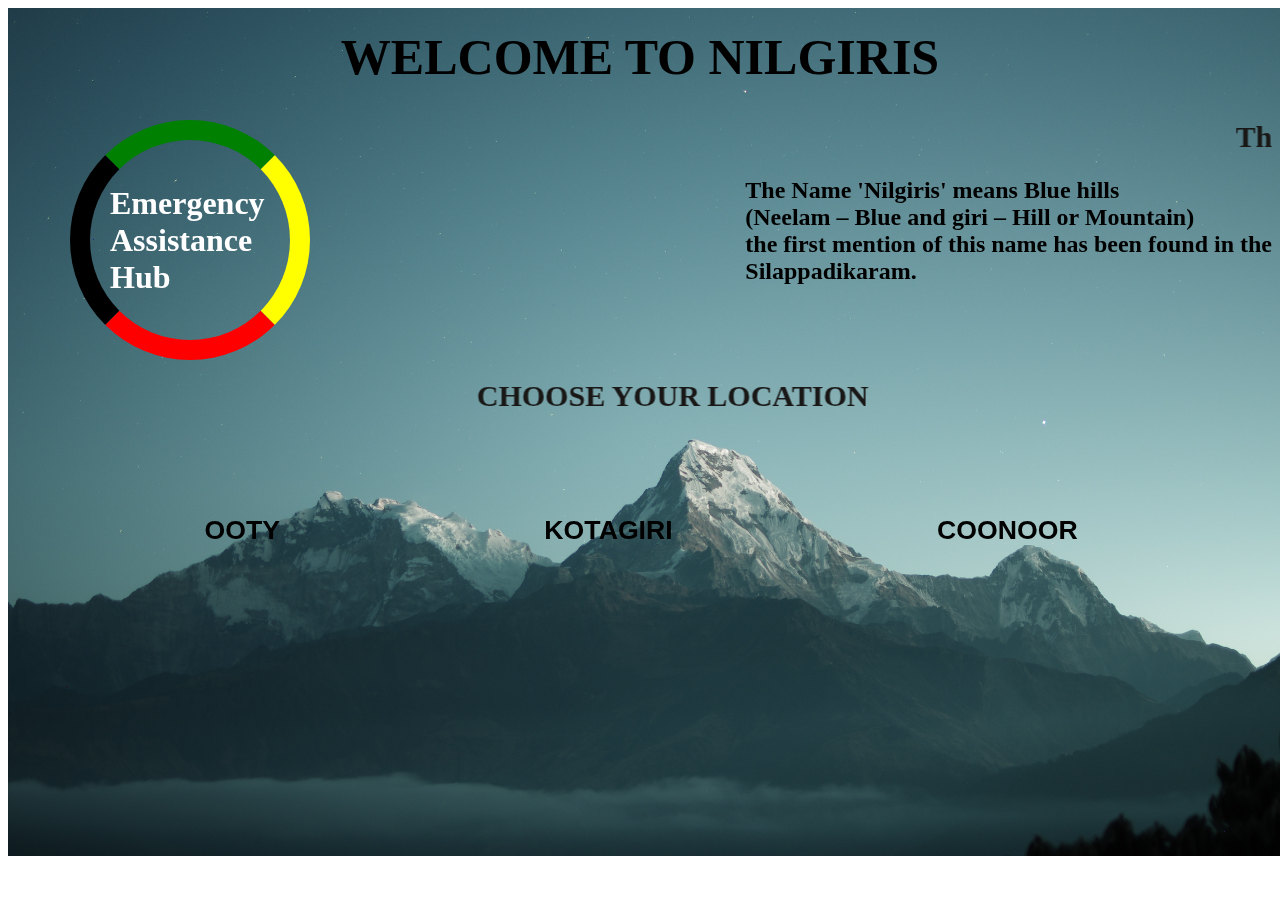
==== commit 9f112259: "Rename homepage.html to index.html" ====
--- a/index.html
+++ b/index.html
@@ -1,1800 +1,59 @@
 <!DOCTYPE html>
-<html lang="en">
-<head>
-  <meta charset="UTF-8">
-  <meta name="viewport" content="width=device-width, initial-scale=1.0">
-  <title>E A H</title>
-</head>
+<html>
+    <title>
+        Welcome to NILGIRIS
+    </title>
+    <link rel="stylesheet" href="homepage.css"></style>
+    <link rel="">
+    <body>
+        
+        <img class="homepagebackground" src="./images/daniel-leone-g30P1zcOzXo-unsplash.jpg">
+        <h1 class="title1">
+         WELCOME TO NILGIRIS
 
-<link rel="stylesheet" href="ooty.css">
+        </h1>
+        
+        <h1 class="title">Emergency<br> Assistance<br>Hub</h1>
+        <div class="containerHead"> 
+            <div class="container"></div>
+        </div>
+         <marquee >The Nilgiris was part of the Vijayanagar Kingdom from 1336 to 1565. After its fall in 1565 the rulers of Mysore gained control over the Nilgiris. Later it came under the rule of Hyder Ali and Tipu Sultan (1760 to 1799). The Nilgiris was ceded to the East India Company in 1799 by a Treaty of Srirangapattanam.
+            The Nilgiris, because of its natural charm and pleasant climate, was a place of Special attraction for the Europeans. In 1818, Mr. Whish and Kindersley, who were assistants to the Collector of Coimbatore, discovered the place Kotagiri near Rengaswamy peak.It is also known as 'queen of hill stations'.
 
-<body>
-<img src="./images/philip-oroni-Kkg2viCy5vs-unsplash.jpg" class="mainimg">
+         </marquee>
+        <div class="aboutnilgiri"> 
+            <h2>The Name 'Nilgiris' means Blue hills<br> (Neelam – Blue and giri – Hill or Mountain)<br> the first mention of this name has been found in the <br> Silappadikaram. </h2>
 
-<div>
-<img id="imageid1" style=" display:none; position:absolute; width:100%;"  src="./images/daniel-leone-g30P1zcOzXo-unsplash.jpg">
-</div>
+        </div><br><br>
+        <div class="places"> 
+            <div class="choose">  
+                <img class="bcimg" src=""> 
+                <div class="insidechoose">
+                     <h2 class="yu">
+                        <marquee behavior="alternate" class="jk">CHOOSE YOUR LOCATION</marquee>  </h2>
+                </div>
 
-<div>
-<img id="imageid2" style=" display:none; position:absolute; width:100%;"  src="./images/dominik-schroder-FIKD9t5_5zQ-unsplash.jpg">
-</div>
-<div>
-  <img id="imageid3" style=" display:none; position:absolute; width:100%;"  src="./images/lum3n--RBuQ2PK_L8-unsplash.jpg">
-  </div>
-<div>
+            </div><br><br><br>
+            
+            <div class="place"> 
+                <button class="ooty">
+                    
+                    <h1>OOTY</h1>
+                </button><br>
+                <button class="kotagiri">
+                    <h1>KOTAGIRI</h1>
+                </button>  <br>
+                <button class="coonoor">
+                    <h1>COONOOR</h1>
+                </button><br>
+                
 
-<div class="tourist">
-<h1> Hi there!</h1>
-<h1>Welcome to UDHAGAMANDALAM </h1>
-</div>
+                 </button>
+            </div>
+        </div>
 
-<button onclick="image() " class="changingBackground">
-BACKGROUND</button>
-
-<div class="containerClass"> 
-  <div class="container"></div>
-</div>
-<h1 class="title1" style="font-size: 50px;">E<h7 style="font-size: 20px;">mergency </h7> A<h7 style="font-size: 20px;">ssistance</h7> H<h7 style="font-size: 20px;">ub</h7></h1>
-<marquee behavior="scroll"class="aboutooty" >Ooty, popularly known as the Queen of Hill Stations is adorned with beautiful mountains, lakes, gardens and forests all around. It was once the summer capital of the Madras Presidency. The colonial buildings and architecture are visible in some parts of the town.
- </marquee>
-
-<br>
-<hr style="position: relative;">
-
-
-<div  class="emergencyHub">
-    <button onclick="emergencyFunction()" style="font-size: 10px;border-right-color: black; padding-right: 20px;padding-left: 30px;" ><h1>EMERGENCY </h1>
-
-    <button onclick="assistanceFunction()" style="font-size: 10px;border-right-color: black; padding-left: 20px; padding-right: 20px;">
-    <h1>LOCAL ASSISTANCE </h1></button>
-    <button onclick="ootyMap()" style="font-size: 10px;border-right-color: black;padding-left: 20px;padding-right: 20px;">
-    <h1>LOCAL MAP</h1></button>
-    <button onclick="localEvents()"><h1> LOCAL EVENTS</h1></button>
-</div> 
-
-
-<div id="emergency1"> 
-    <button onclick="needAmbulance()" style="font-size:7px;border-block-end-color: black;">
-    <h1>AMBULANCE </h1></button>
-    <button onclick="needPolice()" style="font-size:7px;border-block-end-color: black;"><h1>POLICE INFO</h1></button>
-    <button class ="firedept" style="font-size:7px;border-block-end-color: black;"><h1>FIRE DEPARTMENT</h1></button>
-    <button class="hospitals" style="font-size:7px;border-block-end-color: black;"><h1>HOSPITALS</h1></button>
-    <button class="pharmacy" style="font-size:7px;border-block-end-color: black;"><h1>PHARMACY</h1></button>
-    <button class ="atm" style="font-size:7px;border-block-end-color: black;"><h1>ATM</h1></button>
-    <button class ="vetHospitals" style="font-size:7px;border-block-end-color: black;"><h1>VETERINARY HOSPITALS</h1></button>
-</div>
-<div  id="localAssistance">
-    <button onclick="autoDrivers()" style="font-size:9px;border-block-end-color: black;padding-left: 20px;"><h1> AUTO DRIVERS</h1></button>
-    <button onclick="cabDrivers()" style="font-size:9px;border-block-end-color: black;padding-left: 20px;"><h1>CAB DRIVERS</h1></button>
-    <button onclick="mechanics1()" style="font-size:9px;border-block-end-color: black;padding-left: 20px;"><h1>MECHANICS</h1></button>
-
-</div><br>
-
-<div id="ambulancePng">
- 
-   <div style="text-align: start; width:fit-content;padding-top: 5px;padding-left: 2px;">
-    <p class="ambulanceHeading" >- Free Ambulance Service - </p>
-    <p  class="ambulanceName1">1.Vijaya Hospital  <br> <span>contact: 79471 37685</span> </p>
-    <p class="ambulanceName2">2.BS Hospital <br> <span>contact: 79471 37986</span> </p>
-    <p class="ambulanceName3">3.Hakkim Ambulance Service <br> <span>contact: 79471 38905</span> </p>
-    <p class="ambulanceName4">4.Ooty Blood Wing  Ambulance <br> <span>contact: 79471 39097</span> </p>
-    <p class="ambulanceName5">5.Taj Ambulance Service,Ooty<br> <span>contact: 79471 17387</span> </p>
-    <p class="ambulanceName6">6.Ooty Rocket Ambulance Service` <br> <span>contact: 79471 15685</span> </p>
-    <p class="ambulanceName7">7.T.Rizwan Ambulance Service <br> <span>contact: 79471 17478</span> </p><br>
+        
+        <script defer src="homepage.js"></script>
+    </body>
     
-
-  </div>
- 
-</div>
-
-
-<div id="callPolice" style="display:none;"> 
-  <img src="./images/philip-oroni-Kkg2viCy5vs-unsplash.jpg"style="position:absolute;width:100%;top:110%">
-  <img src="./images/philip-oroni-Kkg2viCy5vs-unsplash.jpg"style="position:absolute;width:100%;top:200%">
-  
-  <div style="width: fit-content;position:absolute;top: 24%;left: 15%;">
-  <table >
-   
-    <tr class="policeHeading" >
-      <th> NILGIRIS POLICE STATION</th>
-      <th>PHONE </th>
-     
-    </tr>
-    <tr class="ambulanceName1"> 
-        <td>AMBALAMOOLA</td>
-        <td>04262-224526 </td>
-    </tr>
-    <tr class="ambulanceName2"> 
-        <td> ARUVANKADU</td>
-  <td>
-    0423-2230300  </td></tr>
-    <tr class="ambulanceName3"> 
-        <td> AWPS-COONOOR</td>
-        <td> 0423-2221841 </td>
-    <tr class="ambulanceName4"> 
-        <td>  AWPS-DEVALA</td>
-        <td> 04262-260244</td>
-      </tr>
-      <tr class="ambulanceName3"> 
-        <td>  AWPS-GUDALUR</td>
-        <td> 04262-261354</td>
-      </tr>
-      <tr class="ambulanceName5"> 
-        <td> AWPS-OOTY RURAL</td>
-        <td>0423-2223814</td>
-      </tr>
-      <tr class="ambulanceName4"> 
-        <td>AWPS-OOTY TOWN</td>
-        <td>0423-2223833 </td>
-      </tr>
-      <tr class="ambulanceName3"> 
-        <td> CHERAMBADI</td>
-        <td> 
-          04262-266639</td>
-      </tr>
-      <tr class="ambulanceName4"> 
-        <td> COONOOR TOWN</td>
-        <td> 0423-2221836 </td>
-      </tr>
-      <tr class="ambulanceName3"> 
-        <td> DCB INSPECTOR</td>
-        <td>
-          0423-2223817 </td>
-      </tr>
-      <tr class="ambulanceName4"> 
-        <td>DCRB INSPECTOR</td>
-        <td> 0423-2223821</td>
-      </tr>
-      <tr class="ambulanceName7"> 
-        <td>IDENADUCOMBAI</td>
-        <td>0423-2503014</td>
-      </tr>
-      <tr class="ambulanceName3"> 
-        <td>EVALA</td>
-        <td> 04262-260316</td>
-      </tr>
-      <tr class="ambulanceName2"> 
-        <td>DEVARSHOLAI</td>
-        <td> 04262-260316</td>
-      </tr>
-      <tr class="ambulanceName1"> 
-        <td>EMERALD</td>
-        <td>04262-222234 </td>
-      </tr>
-      <tr class="ambulanceName2"> 
-        <td> ERUMADU</td>
-        <td>0423-2595730</td>
-      </tr>
-      <tr class="ambulanceName3"> 
-        <td> GUDALUR</td>
-        <td>04262-267240</td>
-      </tr>
-      <tr class="ambulanceName4"> 
-        <td> KETTI</td>
-        <td>04262-261249</td>
-      </tr>
-      <tr class="ambulanceName5"> 
-        <td>  KOLACOMBAI</td>
-        <td>0423-2517558</td>
-      </tr>
-      <tr class="ambulanceName6"> 
-        <td>  KOTHAGIRI</td>
-        <td>04266-271300</td>
-      </tr>
-      <tr class="ambulanceName6"> 
-        <td> MANJOOR</td>
-        <td>0423-2509223 </td>
-      </tr>
-      <tr class="ambulanceName7"> 
-        <td>  MASINAGUDI</td>
-        <td>0423-2526227  </td>
-      </tr>
-      <tr class="ambulanceName1"> 
-        <td>  NADUVATTAM</td>
-        <td> 0423-2526227</td>
-      </tr>
-      <tr class="ambulanceName2"> 
-        <td>   NELLAKOTTΑΙ</td>
-        <td> 04262-222231 </td>
-      </tr>
-      <tr class="ambulanceName3"> 
-        <td>  NEWHOPE</td>
-        <td>04262-269447</td>
-      </tr>
-      <tr class="ambulanceName4"> 
-        <td> OOTY RURAL</td>
-        <td> 
-          0423-2223818</td> </tr>
-      <tr class="ambulanceName5"> 
-        <td>  OOTY TOWN CENTRAL</td>
-        <td> 
-          0423-2223808 </td>
-      </tr>
-      <tr class="ambulanceName6"> 
-        <td>  OOTY TOWN WEST</td>
-        <td>0423-2223824  </td>
-      </tr>
-      <tr class="ambulanceName7"> 
-        <td>  PUDUMAND</td>
-        <td>0423-2223827 </td>
-      </tr>
-      <tr class="ambulanceName1"> 
-        <td>  SB INSPECTOR</td>
-        <td>0423-2223828  </td>
-      </tr>
-      <tr class="ambulanceName2"> 
-        <td> SHOLURMATTAM</td>
-        <td>04266-276230 </td>
-      </tr>
-      <tr class="ambulanceName3"> 
-        <td>  SJ & HR INSPECTOR</td>
-        <td> 0423-2223831</td>
-      </tr>
-      <tr class="ambulanceName4"> 
-        <td>  UPPERCOONOOR</td>
-        <td>0423-2221300 </td>
-      </tr>
-      <tr class="ambulanceName5"> 
-        <td>  WELLINGTON </td>
-        <td>0423-2221801 </td>
-    </tr>
-   
-  </table>
-  <div> 
-    <p class="ambulanceName4">SOURCE:NILGIRI'S POLICE DEPARTMENT,TAMILNADU</p>
-    </div>
-   </div>
-  
-<div style="width:max-content;position:absolute;top: 35%;right: 13%;"> 
-
-  <p class="police">- Ooty Police Station Numbers - </p>
-   <div style="position: relative;left: 160px;"> 
-    <p  class="police1" >1.G1 POLICE STATION <br> <span>contact: 99860 24806</span> </p>
-    <p  class="police2">2.E1 POLICE STATION<br> <span>contact: 0423-2223818</span> </p>
-    <p  class="police3">3.B1 POLICE STATION  <br> <span>contact: 0423-2223808</span> </p>
-   
-  </div> 
- 
-</div>
-
-</div>
-
-<div class="auto"> 
-  <h1 class="autoHeading">CHOOSE YOUR NEAR LOCATION</h1>
-    <button class="auto1" style="font-size: 40px;" onclick="fingerpostAutoDrivers()"> 1. FingerPost-AutoStand </button> <br><hr>
-    <button class="auto2"  style="font-size: 40px;"onclick="mukkonamAutoDrivers()"> 2. Mukkonam-AutoStand </button><br><hr>
-    <button class="auto1"  style="font-size: 40px;"onclick="rohiniAutoDrivers()"> 3. Rohini-AutoStand </button><br><hr>
-    <button class="auto2"  style="font-size: 40px;"onclick="stephenAutoDrivers()"> 4. Stephen-Church AutoStand </button><br><hr>
-    <button class="auto1"  style="font-size: 40px;"onclick="busstandAutoDrivers()"> 5. BusStand Auto </button><br><hr>
-    <button class="auto2"  style="font-size: 40px;"onclick="marketAutoDrivers()"> 6. Market-AutoStand </button><br><hr>
-    <button class="auto1"  style="font-size: 40px;"onclick="boathouseAutoDrivers()"> 7. BoatHouse Auto Stand </button><br><hr>
-    <button class="auto2"  style="font-size: 40px;"onclick="ccAutoDrivers()"> 8. CharringCross-AutoStand (Botanical -garden)</button><hr>
-    <button class="auto1"  style="font-size: 40px;"onclick="rgAutoDrivers()"> 9.Rose Garden- Autostand</button><hr>
-    
-    
-</div>
-<div id="fingerpostAuto" style="display: none;position: absolute;left: 2%;width: 90%;">
-  
-    <button style="position: absolute;right: 1%;"  id="closeWindow"onclick="closeAuto()"> <a style="font-size:20px"> ❌</a>
-       </button>
-      
-    <a class="ambulanceHeading" style="font-size: 30px; font-weight: bold;background-color: black;">WELCOME TO FINGERPOST AUTOSTAND</a><br><hr>
-    <img class="ambulanceName4" src="./images/fingerpost001.png"style = "position:absolute;width:25%;right:1px;"/>
-    <div class="ambulanceName1" style="display: flex; align-items: center;width:80%;position: relative;">
-      <a style="font-size: 40px; font-weight: bold">1.</a>
-      <div style="display: grid; width: 40%;padding-left: 1%;">
-         <a style="font-size: 40px; font-weight: bold">Sathish</a>
-        <a style="font-size: 30px; font-weight: bold"> FingerPost-AutoStand,Ooty.</a>
-      </div>
-      <div style="display: grid;padding-left: 20px;">
-        <a style="font-size: 30px; font-weight: bold;"> ☎ 94881 87588</a>
-        <a style="font-size: 30px; font-weight: bold; padding-left: 2%">(★★★★★)</a>
-        
-          <a style="font-size: 18px; font-weight: bold">Reviewed by(197 Users)</a>
-       
-      </div>
-      <button style="font-size: 30px; font-weight: bold; margin-left: 5%;" onclick="alert('We cannot connect a person through browser')">
-        (Call now)
-      </button>
-    </div><marquee
-    style="font-size: 30px" behavior="scroll" width="72%"  direction="left"class="ambulanceName1">CUSTOMERS REVIEW: I've been using this driver for a few weeks now, and I'm blown away by its performance. The forgiveness on off-center hits is remarkable, and the extra distance I'm getting off the tee is a game-changer for me.</marquee><br><hr >
-
-    <div class="ambulanceName2" style="display: flex; align-items: center;width: 80%;position: relative;">
-      <a style="font-size: 40px; font-weight: bold">2.</a>
-        <div style="display: grid;width: 40%;padding-left: 1%; ">
-          <a style="font-size: 40px; font-weight: bold">Rajesh </a>
-          <a style="font-size: 30px; font-weight: bold">FingerPost-AutoStand,Ooty.</a>
-        </div>
-        <div style="display: grid;padding-left: 20px;">
-          <a style="font-size: 30px; font-weight: bold;"> ☎ 97871 17118</a>
-          <a style="font-size: 30px; font-weight: bold; padding-left: 2%">(★★★★☆)</a>
-          
-            <a style="font-size: 18px; font-weight: bold">Reviewed by(131 Users)</a>
-          
-        </div>
-        <button style="font-size: 30px; font-weight: bold; margin-left: 5%;" onclick="alert('We cannot connect a person through browser')">
-          (Call now)
-        </button>
-        
-    </div>
-    <marquee class="ambulanceName2"
-      style="font-size: 30px" behavior="scroll" width="72%"  direction="left">CUSTOMERS REVIEW:I'm grateful for the affordability and convenience auto drivers provide. They're always available when I need them and make my commute stress-free.</marquee><br><hr>
-
-      <div class="ambulanceName3" style="display: flex; align-items: center;width: 80%;position: relative;">
-        <a style="font-size: 40px; font-weight: bold">3.</a>
-        <div style="display: grid;width: 40%;padding-left: 1%; ">
-          <a style="font-size: 40px; font-weight: bold">Mathu </a>
-          <a style="font-size: 30px; font-weight: bold"> FingerPost-AutoStand,Ooty.</a>
-        </div>
-        <div style="display: grid;padding-left: 20px;">
-          <a style="font-size: 30px; font-weight: bold;"> ☎ 94864 64612</a>
-          <a style="font-size: 30px; font-weight: bold;">(★★★★☆)</a>
-         
-            <a style="font-size: 18px; font-weight: bold">Reviewed by(190 Users)</a>
-          
-        </div>
-        <button style="font-size: 30px; font-weight: bold; margin-left: 5%;" onclick="alert('We cannot connect a person through browser')">
-          (Call now)
-        </button>
-        
-      </div>
-      <marquee class="ambulanceName3"
-      style="font-size: 30px" behavior="scroll" width="72%" direction="left">CUSTOMERS REVIEW: As a tourist visiting a new city, I was initially apprehensive about taking auto rides. However, the friendly demeanor and helpful nature of the auto drivers I encountered quickly put me at ease. They provided valuable insights into local attractions and made my sightseeing experience memorable.</marquee><br><hr>
-
-      <div class="ambulanceName4" style="display: flex; align-items:center;width: 80%;position: relative;">
-        <a style="font-size: 40px; font-weight: bold">4.</a>
-        <div style="display: grid; width: 40%;padding-left: 1%;">
-          <a style="font-size: 40px; font-weight: bold">Gopi </a>
-          <a style="font-size: 30px; font-weight: bold">FingerPost-AutoStand,Ooty.</a>
-        </div>
-        <div style="display: grid;padding-left: 20px;">
-          <a style="font-size: 30px; font-weight: bold;"> ☎ 96269 78853</a>
-          <a style="font-size: 30px; font-weight: bold; padding-left: 2%">(★★★☆☆)</a>
-          
-            <a style="font-size: 18px; font-weight: bold">Reviewed by(241 Users)</a>
-          
-        </div>
-        <button style="font-size: 30px; font-weight: bold; margin-left: 5%;" onclick="alert('We cannot connect a person through browser')">
-          (Call now)
-        </button>
-        
-    </div><marquee class="ambulanceName4"
-      style="font-size: 30px" behavior="scroll" width="72%"  direction="left">CUSTOMERS REVIEW: I recently had the pleasure of riding with an auto driver who went above and beyond to make my journey comfortable. From offering me a bottle of water to adjusting the music to my liking, their attention to detail was impressive.</marquee><br><hr>
-     
-    
-     
-</div>
-
-<div id="mukkonamAuto" style="display: none;position: absolute;left: 2%;width: 90%;">
-    <button style="position: absolute;right: 1%;"  id="closeWindow"onclick="closeAuto()"> <a style="font-size:20px"> ❌</a>
-       </button>
-        <a class="ambulanceHeading" style="font-size: 30px; font-weight: bold;background-color: black;">WELCOME TO MUKKONAM AUTOSTAND</a><br><hr>
-        <img class="ambulanceName4" src="./images/mukkonam001.png"style = "position:absolute;width:25%;right:1px;"/>
-        <div class="ambulanceName1" style="display: flex; align-items: center;width: 80%;">
-         
-          <a style="font-size: 40px; font-weight: bold">1.</a>
-          <div style="display: grid; width: 40%;padding-left: 1%;">
-            <a style="font-size: 40px; font-weight: bold">Sasi </a>
-            <a style="font-size: 30px; font-weight: bold">Mukkonam-AutoStand,Ooty</a>
-          </div>
-          <div style="display: grid;padding-left: 20px;">
-            <a style="font-size: 30px; font-weight: bold;"> ☎ 94438 98870</a>
-            <a style="font-size: 30px; font-weight: bold; padding-left: 2%">(★★★★★)</a>
-            
-              <a style="font-size: 18px; font-weight: bold">Reviewed by(197 Users)</a>
-           
-          </div>
-          <button style="font-size: 30px; font-weight: bold; margin-left: 5%;" onclick="alert('We cannot connect a person through browser')">
-            (Call now)
-          </button>
-        </div><marquee
-        style="font-size: 30px" behavior="scroll" width="72%" direction="left"class="ambulanceName1">CUSTOMERS REVIEW: I've been using this driver for a few weeks now, and I'm blown away by its performance. The forgiveness on off-center hits is remarkable, and the extra distance I'm getting off the tee is a game-changer for me.</marquee><br><hr>
-    
-      <div class="ambulanceName2" style="display: flex; align-items: center;width: 80%;">
-        <a style="font-size: 40px; font-weight: bold">2.</a>
-            <div style="display: grid;width: 40%;padding-left: 1%; ">
-              <a style="font-size: 40px; font-weight: bold">Sekar </a>
-              <a style="font-size: 30px; font-weight: bold">Mukkonam-AutoStand,Ooty</a>
-            </div>
-            <div style="display: grid;padding-left: 20px;">
-              <a style="font-size: 30px; font-weight: bold;"> ☎ 63820 28533</a>
-              <a style="font-size: 30px; font-weight: bold; padding-left: 2%">(★★★★☆)</a>
-              
-                <a style="font-size: 18px; font-weight: bold">Reviewed by(131 Users)</a>
-              
-            </div>
-            <button style="font-size: 30px; font-weight: bold; margin-left: 5%;" onclick="alert('We cannot connect a person through browser')">
-              (Call now)
-            </button>
-            
-        </div>
-        <marquee class="ambulanceName2"
-          style="font-size: 30px" behavior="scroll" width="72%"  direction="left">CUSTOMERS REVIEW:I'm grateful for the affordability and convenience auto drivers provide. They're always available when I need them and make my commute stress-free.</marquee><br><hr>
-    
-          <div class="ambulanceName3" style="display: flex; align-items: center;width: 80%;">
-            <a style="font-size: 40px; font-weight: bold">3.</a>
-            <div style="display: grid;width: 40%;padding-left: 1%; ">
-              <a style="font-size: 40px; font-weight: bold">Raja </a>
-              <a style="font-size: 30px; font-weight: bold"> Mukkonam-AutoStand,Ooty</a>
-            </div>
-            <div style="display: grid;padding-left: 20px;">
-              <a style="font-size: 30px; font-weight: bold;"> ☎ 97515 96365</a>
-              <a style="font-size: 30px; font-weight: bold;">(★★★★☆)</a>
-             
-                <a style="font-size: 18px; font-weight: bold">Reviewed by(190 Users)</a>
-              
-            </div>
-            <button style="font-size: 30px; font-weight: bold; margin-left: 5%;" onclick="alert('We cannot connect a person through browser')">
-              (Call now)
-            </button>
-            
-          </div>
-        
-          <marquee class="ambulanceName3"
-          style="font-size: 30px" behavior="scroll" width="72%"  direction="left">CUSTOMERS REVIEW: As a tourist visiting a new city, I was initially apprehensive about taking auto rides. However, the friendly demeanor and helpful nature of the auto drivers I encountered quickly put me at ease. They provided valuable insights into local attractions and made my sightseeing experience memorable.</marquee><br><hr>
-    
-          <div class="ambulanceName4" style="display: flex; align-items:center;width: 80%;">
-            <a style="font-size: 40px; font-weight: bold">4.</a>
-            <div style="display: grid; width: 40%;padding-left: 1%;">
-              <a style="font-size: 40px; font-weight: bold">Ashok </a>
-              <a style="font-size: 30px; font-weight: bold"> Mukkonam-AutoStand,Ooty</a>
-            </div>
-            <div style="display: grid;padding-left: 20px;">
-              <a style="font-size: 30px; font-weight: bold;"> ☎ 99431 43859</a>
-              <a style="font-size: 30px; font-weight: bold; padding-left: 2%">(★★★☆☆)</a>
-              
-                <a style="font-size: 18px; font-weight: bold">Reviewed by(241 Users)</a>
-              
-            </div>
-            <button style="font-size: 30px; font-weight: bold; margin-left: 5%;" onclick="alert('We cannot connect a person through browser')">
-              (Call now)
-            </button>
-            
-        </div><marquee class="ambulanceName4"
-          style="font-size: 30px" behavior="scroll" width="72%"  direction="left">CUSTOMERS REVIEW: I recently had the pleasure of riding with an auto driver who went above and beyond to make my journey comfortable. From offering me a bottle of water to adjusting the music to my liking, their attention to detail was impressive.</marquee><br><hr>
-</div>
-<div id="rohiniAuto" style="display: none;position: absolute;left: 2%;width: 90%;">
-  <button style="position: absolute;right: 1%;"  id="closeWindow"onclick="closeAuto()"> <a style="font-size:20px"> ❌</a>
-  </button>
-   <a class="ambulanceHeading" style="font-size: 30px; font-weight: bold;background-color: black;">WELCOME TO ROHINI AUTOSTAND</a><br><hr>
-   <img class="ambulanceName4" src="./images/rohini001.png"style = "position:absolute;width:25%;right:1px;"/>
-  <div class="ambulanceName1" style="display: flex; align-items: center;width: 80%;">
-    <a style="font-size: 40px; font-weight: bold">1.</a>
-    <div style="display: grid; width: 40%;padding-left: 1%;">
-      <a style="font-size: 40px; font-weight: bold">Shankar </a>
-      <a style="font-size: 30px; font-weight: bold"> Rohini-AutoStand,Ooty</a>
-    </div>
-    <div style="display: grid;padding-left: 20px;">
-      <a style="font-size: 30px; font-weight: bold;"> ☎ 97865 56633</a>
-      <a style="font-size: 30px; font-weight: bold; padding-left: 2%">(★★★★★)</a>
-      
-        <a style="font-size: 18px; font-weight: bold">Reviewed by(197 Users)</a>
-     
-    </div>
-    <button style="font-size: 30px; font-weight: bold; margin-left: 5%;" onclick="alert('We cannot connect a person through browser')">
-      (Call now)
-    </button>
-  </div><marquee
-  style="font-size: 30px" behavior="scroll" width="72%"  direction="left"class="ambulanceName1">CUSTOMERS REVIEW: I've been using this driver for a few weeks now, and I'm blown away by its performance. The forgiveness on off-center hits is remarkable, and the extra distance I'm getting off the tee is a game-changer for me.</marquee><br><hr>
-
-  <div class="ambulanceName2" style="display: flex; align-items: center;width: 80%;">
-    <a style="font-size: 40px; font-weight: bold">2.</a>
-      <div style="display: grid;width: 40%;padding-left: 1%; ">
-        <a style="font-size: 40px; font-weight: bold">R.Babu </a>
-        <a style="font-size: 30px; font-weight: bold"> Rohini-AutoStand, Kandal,Ooty</a>
-      </div>
-      <div style="display: grid;padding-left: 20px;">
-        <a style="font-size: 30px; font-weight: bold;"> ☎ 98432 87573</a>
-        <a style="font-size: 30px; font-weight: bold; padding-left: 2%">(★★★★☆)</a>
-        
-          <a style="font-size: 18px; font-weight: bold">Reviewed by(131 Users)</a>
-        
-      </div>
-      <button style="font-size: 30px; font-weight: bold; margin-left: 5%;" onclick="alert('We cannot connect a person through browser')">
-        (Call now)
-      </button>
-      
-  </div>
-  <marquee class="ambulanceName2"
-    style="font-size: 30px" behavior="scroll" width="72%"  direction="left">CUSTOMERS REVIEW:I'm grateful for the affordability and convenience auto drivers provide. They're always available when I need them and make my commute stress-free.</marquee><br><hr>
-
-    <div class="ambulanceName3" style="display: flex; align-items: center;width: 80%;">
-      <a style="font-size: 40px; font-weight: bold">3.</a>
-      <div style="display: grid;width: 40%;padding-left: 1%; ">
-        <a style="font-size: 40px; font-weight: bold">Abu </a>
-        <a style="font-size: 30px; font-weight: bold"> Rohini-AutoStand,Ooty</a>
-      </div>
-      <div style="display: grid;padding-left: 20px;">
-        <a style="font-size: 30px; font-weight: bold;"> ☎ 96269 07323</a>
-        <a style="font-size: 30px; font-weight: bold;">(★★★★☆)</a>
-       
-          <a style="font-size: 18px; font-weight: bold">Reviewed by(190 Users)</a>
-        
-      </div>
-      <button style="font-size: 30px; font-weight: bold; margin-left: 5%;" onclick="alert('We cannot connect a person through browser')">
-        (Call now)
-      </button>
-      
-    </div>
-  
-    <marquee class="ambulanceName3"
-    style="font-size: 30px" behavior="scroll" width="72%"  direction="left">CUSTOMERS REVIEW: As a tourist visiting a new city, I was initially apprehensive about taking auto rides. However, the friendly demeanor and helpful nature of the auto drivers I encountered quickly put me at ease. They provided valuable insights into local attractions and made my sightseeing experience memorable.</marquee><br><hr>
-
-    <div class="ambulanceName4" style="display: flex; align-items:center;width: 80%;">
-      <a style="font-size: 40px; font-weight: bold">4.</a>
-      <div style="display: grid; width: 40%;padding-left: 1%;">
-        <a style="font-size: 40px; font-weight: bold">Saravanan </a>
-        <a style="font-size: 30px; font-weight: bold"> Rohini-AutoStand</a>
-      </div>
-      <div style="display: grid;padding-left: 20px;">
-        <a style="font-size: 30px; font-weight: bold;"> ☎ 99431 62580</a>
-        <a style="font-size: 30px; font-weight: bold; padding-left: 2%">(★★★☆☆)</a>
-        
-          <a style="font-size: 18px; font-weight: bold">Reviewed by(241 Users)</a>
-        
-      </div>
-      <button style="font-size: 30px; font-weight: bold; margin-left: 5%;" onclick="alert('We cannot connect a person through browser')">
-        (Call now)
-      </button>
-      
-  </div><marquee class="ambulanceName4"
-    style="font-size: 30px" behavior="scroll" width="72%"  direction="left">CUSTOMERS REVIEW: I recently had the pleasure of riding with an auto driver who went above and beyond to make my journey comfortable. From offering me a bottle of water to adjusting the music to my liking, their attention to detail was impressive.</marquee><br><hr>
-</div>
-<div id="stephenChurchAuto" style="display: none;position: absolute;left: 2%;width: 90%;">
-    <button style="position: absolute;right: 1%;"  id="closeWindow"onclick="closeAuto()"> <a style="font-size:20px"> ❌</a>
-    </button>
-   
-    <a class="ambulanceHeading" style="font-size: 30px; font-weight: bold;background-color: black;">WELCOME TO STEPHEN-CHURCH AUTOSTAND</a><br><hr>
-    <img class="ambulanceName4" src="./images/stephenchurch001.png"style = "position:absolute;width:25%;right:1px;"/>
-    <div class="ambulanceName1" style="display: flex; align-items: center;width: 80%;">
-      <a style="font-size: 40px; font-weight: bold">1.</a>
-    <div style="display: grid; width: 40%;padding-left: 1%;">
-    <a style="font-size: 40px; font-weight: bold">Sasi kumar </a>
-    <a style="font-size: 30px; font-weight: bold"> Stephen-Church AutoStand ,Ooty</a>
-    </div>
-    <div style="display: grid;padding-left: 20px;">
-    <a style="font-size: 30px; font-weight: bold;"> ☎ 97875 92747</a>
-    <a style="font-size: 30px; font-weight: bold; padding-left: 2%">(★★★★★)</a>
-
-    <a style="font-size: 18px; font-weight: bold">Reviewed by(197 Users)</a>
-
-    </div>
-    <button style="font-size: 30px; font-weight: bold; margin-left: 5%;" onclick="alert('We cannot connect a person through browser')">
-    (Call now)
-    </button>
-    </div><marquee
-    style="font-size: 30px" behavior="scroll" width="72%"  direction="left"class="ambulanceName1">CUSTOMERS REVIEW: I've been using this driver for a few weeks now, and I'm blown away by its performance. The forgiveness on off-center hits is remarkable, and the extra distance I'm getting off the tee is a game-changer for me.</marquee><br><hr>
-
-    <div class="ambulanceName2" style="display: flex; align-items: center;width: 80%;">
-      <a style="font-size: 40px; font-weight: bold">2.</a>
-    <div style="display: grid;width: 40%;padding-left: 1%; ">
-    <a style="font-size: 40px; font-weight: bold">Suresh Auto </a>
-    <a style="font-size: 30px; font-weight: bold"> Stephen-Church AutoStand,Ooty</a>
-    </div>
-    <div style="display: grid;padding-left: 20px;">
-    <a style="font-size: 30px; font-weight: bold;"> ☎ 96268 75406</a>
-    <a style="font-size: 30px; font-weight: bold; padding-left: 2%">(★★★★☆)</a>
-
-    <a style="font-size: 18px; font-weight: bold">Reviewed by(131 Users)</a>
-
-    </div>
-    <button style="font-size: 30px; font-weight: bold; margin-left: 5%;" onclick="alert('We cannot connect a person through browser')">
-    (Call now)
-    </button>
-
-    </div>
-    <marquee class="ambulanceName2"
-    style="font-size: 30px" behavior="scroll" width="72%"  direction="left">CUSTOMERS REVIEW:I'm grateful for the affordability and convenience auto drivers provide. They're always available when I need them and make my commute stress-free.</marquee><br><hr>
-
-    <div class="ambulanceName3" style="display: flex; align-items: center;width: 80%;">
-      <a style="font-size: 40px; font-weight: bold">3.</a>
-    <div style="display: grid;width: 40%;padding-left: 1%; ">
-    <a style="font-size: 40px; font-weight: bold">Iqbal </a>
-    <a style="font-size: 30px; font-weight: bold"> Stephen-Church AutoStand ,Ooty</a>
-    </div>
-    <div style="display: grid;padding-left: 20px;">
-    <a style="font-size: 30px; font-weight: bold;"> ☎ 70106 73774</a>
-    <a style="font-size: 30px; font-weight: bold;">(★★★★☆)</a>
-
-    <a style="font-size: 18px; font-weight: bold">Reviewed by(190 Users)</a>
-
-    </div>
-    <button style="font-size: 30px; font-weight: bold; margin-left: 5%;" onclick="alert('We cannot connect a person through browser')">
-    (Call now)
-    </button>
-
-    </div>
-
-    <marquee class="ambulanceName3"
-    style="font-size: 30px" behavior="scroll" width="72%"  direction="left">CUSTOMERS REVIEW: As a tourist visiting a new city, I was initially apprehensive about taking auto rides. However, the friendly demeanor and helpful nature of the auto drivers I encountered quickly put me at ease. They provided valuable insights into local attractions and made my sightseeing experience memorable.</marquee><br><hr>
-
-    <div class="ambulanceName4" style="display: flex; align-items:center;width: 80%;">
-      <a style="font-size: 40px; font-weight: bold">4.</a>
-    <div style="display: grid; width: 40%;padding-left: 1%;">
-    <a style="font-size: 40px; font-weight: bold">Kumar </a>
-    <a style="font-size: 30px; font-weight: bold">Stephen-Church AutoStand ,Ooty</a>
-    </div>
-    <div style="display: grid;padding-left: 20px;">
-    <a style="font-size: 30px; font-weight: bold;"> ☎ 86102 67980</a>
-    <a style="font-size: 30px; font-weight: bold; padding-left: 2%">(★★★☆☆)</a>
-
-    <a style="font-size: 18px; font-weight: bold">Reviewed by(241 Users)</a>
-
-    </div>
-    <button style="font-size: 30px; font-weight: bold; margin-left: 5%;" onclick="alert('We cannot connect a person through browser')">
-    (Call now)
-    </button>
-    </div>
-    <marquee class="ambulanceName3"
-  style="font-size: 30px" behavior="scroll" width="72%"  direction="left">CUSTOMERS REVIEW: As a tourist visiting a new city, I was initially apprehensive about taking auto rides. However, the friendly demeanor and helpful nature of the auto drivers I encountered quickly put me at ease. They provided valuable insights into local attractions and made my sightseeing experience memorable.</marquee><br><hr>
-
-</div>
-<div id="busstandAuto" style="display: none;position: absolute;left: 2%;width: 90%;">
-    <button style="position: absolute;right: 1%;"  id="closeWindow"onclick="closeAuto()"> <a style="font-size:20px"> ❌</a>
-       </button>
-      
-        <a class="ambulanceHeading" style="font-size: 30px; font-weight: bold;background-color: black;">WELCOME TO BUSSTAND AUTOSTAND</a><br><hr>
-        <img class="ambulanceName4" src="./images/busstand001.png"style = "position:absolute;width:25%;right:1px;"/>
-     <div class="ambulanceName1" style="display: flex; align-items: center;width: 80%;">
-      <a style="font-size: 40px; font-weight: bold">1.</a>
-    <div style="display: grid; width: 40%;padding-left: 1%;">
-      <a style="font-size: 40px; font-weight: bold">Saravanan </a>
-      <a style="font-size: 30px; font-weight: bold"> Busstand-AutoStand,Ooty</a>
-    </div>
-    <div style="display: grid;padding-left: 20px;">
-      <a style="font-size: 30px; font-weight: bold;"> ☎ 94893 10881</a>
-      <a style="font-size: 30px; font-weight: bold; padding-left: 2%">(★★★★★)</a>
-      
-        <a style="font-size: 18px; font-weight: bold">Reviewed by(197 Users)</a>
-     
-    </div>
-    <button style="font-size: 30px; font-weight: bold; margin-left: 5%;" onclick="alert('We cannot connect a person through browser')">
-      (Call now)
-    </button>
-  </div><marquee
-  style="font-size: 30px" behavior="scroll" width="72%"  direction="left"class="ambulanceName1">CUSTOMERS REVIEW: I've been using this driver for a few weeks now, and I'm blown away by its performance. The forgiveness on off-center hits is remarkable, and the extra distance I'm getting off the tee is a game-changer for me.</marquee><br><hr>
-
-  <div class="ambulanceName2" style="display: flex; align-items: center;width: 80%;">
-    <a style="font-size: 40px; font-weight: bold">2.</a>
-      <div style="display: grid;width: 40%;padding-left: 1%; ">
-        <a style="font-size: 40px; font-weight: bold">Andrews </a>
-        <a style="font-size: 30px; font-weight: bold"> Busstand-AutoStand,Ooty</a>
-      </div>
-      <div style="display: grid;padding-left: 20px;">
-        <a style="font-size: 30px; font-weight: bold;"> ☎ 95006 70944</a>
-        <a style="font-size: 30px; font-weight: bold; padding-left: 2%">(★★★★☆)</a>
-        
-          <a style="font-size: 18px; font-weight: bold">Reviewed by(131 Users)</a>
-        
-      </div>
-      <button style="font-size: 30px; font-weight: bold; margin-left: 5%;" onclick="alert('We cannot connect a person through browser')">
-        (Call now)
-      </button>
-      
-  </div>
-  <marquee class="ambulanceName2"
-    style="font-size: 30px" behavior="scroll" width="72%"  direction="left">CUSTOMERS REVIEW:I'm grateful for the affordability and convenience auto drivers provide. They're always available when I need them and make my commute stress-free.</marquee><br><hr>
-
-    <div class="ambulanceName3" style="display: flex; align-items: center;width: 80%;">
-      <a style="font-size: 40px; font-weight: bold">3.</a>
-      <div style="display: grid;width: 40%;padding-left: 1%; ">
-        <a style="font-size: 40px; font-weight: bold">Salman</a>
-        <a style="font-size: 30px; font-weight: bold"> Busstand-AutoStand,Ooty</a>
-      </div>
-      <div style="display: grid;padding-left: 20px;">
-        <a style="font-size: 30px; font-weight: bold;"> ☎ 96558 88793</a>
-        <a style="font-size: 30px; font-weight: bold;">(★★★★☆)</a>
-       
-          <a style="font-size: 18px; font-weight: bold">Reviewed by(190 Users)</a>
-        
-      </div>
-      <button style="font-size: 30px; font-weight: bold; margin-left: 5%;" onclick="alert('We cannot connect a person through browser')">
-        (Call now)
-      </button>
-      
-    </div>
-  
-    <marquee class="ambulanceName3"
-    style="font-size: 30px" behavior="scroll" width="72%"  direction="left">CUSTOMERS REVIEW: As a tourist visiting a new city, I was initially apprehensive about taking auto rides. However, the friendly demeanor and helpful nature of the auto drivers I encountered quickly put me at ease. They provided valuable insights into local attractions and made my sightseeing experience memorable.</marquee><br><hr>
-
-    <div class="ambulanceName4" style="display: flex; align-items:center;width: 80%;">
-      <a style="font-size: 40px; font-weight: bold">4.</a>
-      <div style="display: grid; width: 40%;padding-left: 1%;">
-        <a style="font-size: 40px; font-weight: bold">Gowtham </a>
-        <a style="font-size: 30px; font-weight: bold">Busstand-AutoStand,Ooty</a>
-      </div>
-      <div style="display: grid;padding-left: 20px;">
-        <a style="font-size: 30px; font-weight: bold;"> ☎ 90470 28874</a>
-        <a style="font-size: 30px; font-weight: bold; padding-left: 2%">(★★★☆☆)</a>
-        
-          <a style="font-size: 18px; font-weight: bold">Reviewed by(241 Users)</a>
-        
-      </div>
-      <button style="font-size: 30px; font-weight: bold; margin-left: 5%;" onclick="alert('We cannot connect a person through browser')">
-        (Call now)
-      </button>
-</div>
-<marquee class="ambulanceName3"
-    style="font-size: 30px" behavior="scroll" width="72%" direction="left">CUSTOMERS REVIEW: As a tourist visiting a new city, I was initially apprehensive about taking auto rides. However, the friendly demeanor and helpful nature of the auto drivers I encountered quickly put me at ease. They provided valuable insights into local attractions and made my sightseeing experience memorable.</marquee><br><hr>
-
-</div>
-<div id="marketAuto" style="display: none;position: absolute;left: 2%;width: 90%;">
-  <button style="position: absolute;right: 1%;"  id="closeWindow"onclick="closeAuto()"> <a style="font-size:20px"> ❌</a>
-  </button>
-  <a class="ambulanceHeading" style="font-size: 30px; font-weight: bold;background-color: black;">WELCOME TO MARKET AUTOSTAND</a><br><hr>
-  <img class="ambulanceName4" src="./images/market001.png"style = "position:absolute;width:25%;right:1px;"/>
-  <div class="ambulanceName1" style="display: flex; align-items: center;width: 80%;">
-    <a style="font-size: 40px; font-weight: bold">1.</a>
-  <div style="display: grid; width: 40%;padding-left: 1%;">
-  <a style="font-size: 40px; font-weight: bold">Rizwan </a>
-  <a style="font-size: 30px; font-weight: bold">Market-Autostand,Ooty</a>
-  </div>
-  <div style="display: grid;padding-left: 20px;">
-  <a style="font-size: 30px; font-weight: bold;"> ☎ 95669 92004</a>
-  <a style="font-size: 30px; font-weight: bold; padding-left: 2%">(★★★★★)</a>
-
-  <a style="font-size: 18px; font-weight: bold">Reviewed by(197 Users)</a>
-
-  </div>
-  <button style="font-size: 30px; font-weight: bold; margin-left: 5%;" onclick="alert('We cannot connect a person through browser')">
-  (Call now)
-  </button>
-  </div><marquee
-  style="font-size: 30px" behavior="scroll" width="72%"  direction="left"class="ambulanceName1">CUSTOMERS REVIEW: I've been using this driver for a few weeks now, and I'm blown away by its performance. The forgiveness on off-center hits is remarkable, and the extra distance I'm getting off the tee is a game-changer for me.</marquee><br><hr>
-
-  <div class="ambulanceName2" style="display: flex; align-items: center;width: 80%;">
-    <a style="font-size: 40px; font-weight: bold">2.</a>
-  <div style="display: grid;width: 40%;padding-left: 1%; ">
-  <a style="font-size: 40px; font-weight: bold">John</a>
-  <a style="font-size: 30px; font-weight: bold"> Market-Autostand,Ooty</a>
-  </div>
-  <div style="display: grid;padding-left: 20px;">
-  <a style="font-size: 30px; font-weight: bold;"> ☎ 90250 14149</a>
-  <a style="font-size: 30px; font-weight: bold; padding-left: 2%">(★★★★☆)</a>
-
-  <a style="font-size: 18px; font-weight: bold">Reviewed by(131 Users)</a>
-
-  </div>
-  <button style="font-size: 30px; font-weight: bold; margin-left: 5%;" onclick="alert('We cannot connect a person through browser')">
-  (Call now)
-  </button>
-
-  </div>
-  <marquee class="ambulanceName2"
-  style="font-size: 30px" behavior="scroll" width="72%"  direction="left">CUSTOMERS REVIEW:I'm grateful for the affordability and convenience auto drivers provide. They're always available when I need them and make my commute stress-free.</marquee><br><hr>
-
-  <div class="ambulanceName3" style="display: flex; align-items: center;width: 80%;">
-    <a style="font-size: 40px; font-weight: bold">3.</a>
-  <div style="display: grid;width: 40%;padding-left: 1%; ">
-  <a style="font-size: 40px; font-weight: bold">Mukthar </a>
-  <a style="font-size: 30px; font-weight: bold"> Market-Autostand,Ooty</a>
-  </div>
-  <div style="display: grid;padding-left: 20px;">
-  <a style="font-size: 30px; font-weight: bold;"> ☎ 96774 12915</a>
-  <a style="font-size: 30px; font-weight: bold;">(★★★★☆)</a>
-
-  <a style="font-size: 18px; font-weight: bold">Reviewed by(190 Users)</a>
-
-  </div>
-  <button style="font-size: 30px; font-weight: bold; margin-left: 5%;" onclick="alert('We cannot connect a person through browser')">
-  (Call now)
-  </button>
-
-  </div>
-
-  <marquee class="ambulanceName3"
-  style="font-size: 30px" behavior="scroll" width="72%"  direction="left">CUSTOMERS REVIEW: As a tourist visiting a new city, I was initially apprehensive about taking auto rides. However, the friendly demeanor and helpful nature of the auto drivers I encountered quickly put me at ease. They provided valuable insights into local attractions and made my sightseeing experience memorable.</marquee><br><hr>
-
-  <div class="ambulanceName4" style="display: flex; align-items:center;width: 80%;">
-    <a style="font-size: 40px; font-weight: bold">4.</a>
-  <div style="display: grid; width: 40%;padding-left: 1%;">
-  <a style="font-size: 40px; font-weight: bold">Saleem </a>
-  <a style="font-size: 30px; font-weight: bold"> Market-Autostand,Ooty</a>
-  </div>
-  <div style="display: grid;padding-left: 20px;">
-  <a style="font-size: 30px; font-weight: bold;"> ☎ 98943 95377</a>
-  <a style="font-size: 30px; font-weight: bold; padding-left: 2%">(★★★☆☆)</a>
-
-  <a style="font-size: 18px; font-weight: bold">Reviewed by(241 Users)</a>
-
-  </div>
-  <button style="font-size: 30px; font-weight: bold; margin-left: 5%;" onclick="alert('We cannot connect a person through browser')">
-  (Call now)
-  </button>
-  </div>
-  <marquee class="ambulanceName3"
-  style="font-size: 30px" behavior="scroll" width="72%"  direction="left">CUSTOMERS REVIEW: As a tourist visiting a new city, I was initially apprehensive about taking auto rides. However, the friendly demeanor and helpful nature of the auto drivers I encountered quickly put me at ease. They provided valuable insights into local attractions and made my sightseeing experience memorable.</marquee><br><hr>
-
-</div>
-<div id="boathouseAuto" style="display: none;position: absolute;left: 2%;width: 90%;">
-  <button style="position: absolute;right: 1%;"  id="closeWindow"onclick="closeAuto()"> <a style="font-size:20px"> ❌</a>
-  </button>
-  <a class="ambulanceHeading" style="font-size: 30px; font-weight: bold;background-color: black;">WELCOME TO BOATHOUSE AUTOSTAND</a><br><hr>
-  <img class="ambulanceName4" src="./images/boathouse001.png"style = "position:absolute;width:25%;right:1px;"/>
-  <div class="ambulanceName1" style="display: flex; align-items: center;width: 80%;">
-    <a style="font-size: 40px; font-weight: bold">1.</a>
-  <div style="display: grid; width: 40%;padding-left: 1%;">
-  <a style="font-size: 40px; font-weight: bold">Gulab John </a>
-  <a style="font-size: 30px; font-weight: bold"> Boathouse-AutoStand,Ooty</a>
-  </div>
-  <div style="display: grid;padding-left: 20px;">
-  <a style="font-size: 30px; font-weight: bold;"> ☎ 95852 21214</a>
-  <a style="font-size: 30px; font-weight: bold; padding-left: 2%">(★★★★★)</a>
-
-  <a style="font-size: 18px; font-weight: bold">Reviewed by(197 Users)</a>
-
-  </div>
-  <button style="font-size: 30px; font-weight: bold; margin-left: 5%;" onclick="alert('We cannot connect a person through browser')">
-  (Call now)
-  </button>
-  </div><marquee
-  style="font-size: 30px" behavior="scroll" width="72%"  direction="left"class="ambulanceName1">CUSTOMERS REVIEW: I've been using this driver for a few weeks now, and I'm blown away by its performance. The forgiveness on off-center hits is remarkable, and the extra distance I'm getting off the tee is a game-changer for me.</marquee><br><hr>
-
-  <div class="ambulanceName2" style="display: flex; align-items: center;width: 80%;">
-    <a style="font-size: 40px; font-weight: bold">2.</a>
-  <div style="display: grid;width: 40%;padding-left: 1%; ">
-  <a style="font-size: 40px; font-weight: bold">Siva </a>
-  <a style="font-size: 30px; font-weight: bold"> Boathouse-AutoStand,Ooty</a>
-  </div>
-  <div style="display: grid;padding-left: 20px;">
-  <a style="font-size: 30px; font-weight: bold;"> ☎ 94870 73464</a>
-  <a style="font-size: 30px; font-weight: bold; padding-left: 2%">(★★★★☆)</a>
-
-  <a style="font-size: 18px; font-weight: bold">Reviewed by(131 Users)</a>
-
-  </div>
-  <button style="font-size: 30px; font-weight: bold; margin-left: 5%;" onclick="alert('We cannot connect a person through browser')">
-  (Call now)
-  </button>
-
-  </div>
-  <marquee class="ambulanceName2"
-  style="font-size: 30px" behavior="scroll"width="72%"  direction="left">CUSTOMERS REVIEW:I'm grateful for the affordability and convenience auto drivers provide. They're always available when I need them and make my commute stress-free.</marquee><br><hr>
-
-  <div class="ambulanceName3" style="display: flex; align-items: center;width: 80%;">
-    <a style="font-size: 40px; font-weight: bold">3.</a>
-  <div style="display: grid;width: 40%;padding-left: 1%; ">
-  <a style="font-size: 40px; font-weight: bold">Prabhu</a>
-  <a style="font-size: 30px; font-weight: bold"> Boathouse-AutoStand,Ooty</a>
-  </div>
-  <div style="display: grid;padding-left: 20px;">
-  <a style="font-size: 30px; font-weight: bold;"> ☎ 98438 68683</a>
-  <a style="font-size: 30px; font-weight: bold;">(★★★★☆)</a>
-
-  <a style="font-size: 18px; font-weight: bold">Reviewed by(190 Users)</a>
-
-  </div>
-  <button style="font-size: 30px; font-weight: bold; margin-left: 5%;" onclick="alert('We cannot connect a person through browser')">
-  (Call now)
-  </button>
-
-  </div>
-
-  <marquee class="ambulanceName3"
-  style="font-size: 30px" behavior="scroll" width="72%"  direction="left">CUSTOMERS REVIEW: As a tourist visiting a new city, I was initially apprehensive about taking auto rides. However, the friendly demeanor and helpful nature of the auto drivers I encountered quickly put me at ease. They provided valuable insights into local attractions and made my sightseeing experience memorable.</marquee><br><hr>
-
-  <div class="ambulanceName4" style="display: flex; align-items:center;width: 80%;">
-    <a style="font-size: 40px; font-weight: bold">4.</a>
-  <div style="display: grid; width: 40%;padding-left: 1%;">
-  <a style="font-size: 40px; font-weight: bold">Raja </a>
-  <a style="font-size: 30px; font-weight: bold">Boathouse-AutoStand,Ooty</a>
-  </div>
-  <div style="display: grid;padding-left: 20px;">
-  <a style="font-size: 30px; font-weight: bold;"> ☎ 93616 44251</a>
-  <a style="font-size: 30px; font-weight: bold; padding-left: 2%">(★★★☆☆)</a>
-
-  <a style="font-size: 18px; font-weight: bold">Reviewed by(241 Users)</a>
-
-  </div>
-  <button style="font-size: 30px; font-weight: bold; margin-left: 5%;" onclick="alert('We cannot connect a person through browser')">
-  (Call now)
-  </button>
-  </div>
-  <marquee class="ambulanceName3"
-  style="font-size: 30px" behavior="scroll" width="72%"  direction="left">CUSTOMERS REVIEW: As a tourist visiting a new city, I was initially apprehensive about taking auto rides. However, the friendly demeanor and helpful nature of the auto drivers I encountered quickly put me at ease. They provided valuable insights into local attractions and made my sightseeing experience memorable.</marquee><br><hr>
-
-</div>
-<div id="ccAuto" style="display: none;position: absolute;left: 2%;width: 90%;">
-  <button style="position: absolute;right: 1%;"  id="closeWindow"onclick="closeAuto()"> <a style="font-size:20px"> ❌</a>
-  </button>
-  <a class="ambulanceHeading" style="font-size: 30px; font-weight: bold;background-color: black;">WELCOME TO CHARRINGCROSS AUTOSTAND</a><br><hr>
-  <img class="ambulanceName4" src="./images/charringcross001.png"style = "position:absolute;width:25%;right:1px;"/>
-  <div class="ambulanceName1" style="display: flex; align-items: center;width: 80%;">
-    <a style="font-size: 40px; font-weight: bold">1.</a>
-  <div style="display: grid; width: 40%;padding-left: 1%;">
-  <a style="font-size: 40px; font-weight: bold">Natraj </a>
-  <a style="font-size: 30px; font-weight: bold"> Charringcross- AutoStand</a>
-  </div>
-  <div style="display: grid;padding-left: 20px;">
-  <a style="font-size: 30px; font-weight: bold;"> ☎ 99946 63622</a>
-  <a style="font-size: 30px; font-weight: bold; padding-left: 2%">(★★★★★)</a>
-
-  <a style="font-size: 18px; font-weight: bold">Reviewed by(197 Users)</a>
-
-  </div>
-  <button style="font-size: 30px; font-weight: bold; margin-left: 5%;" onclick="alert('We cannot connect a person through browser')">
-  (Call now)
-  </button>
-  </div><marquee
-  style="font-size: 30px" behavior="scroll" width="72%"  direction="left"class="ambulanceName1">CUSTOMERS REVIEW: I've been using this driver for a few weeks now, and I'm blown away by its performance. The forgiveness on off-center hits is remarkable, and the extra distance I'm getting off the tee is a game-changer for me.</marquee><br><hr>
-
-  <div class="ambulanceName2" style="display: flex; align-items: center;width: 80%;">
-    <a style="font-size: 40px; font-weight: bold">2.</a>
-  <div style="display: grid;width: 40%;padding-left: 1%; ">
-  <a style="font-size: 40px; font-weight: bold">Anand </a>
-  <a style="font-size: 30px; font-weight: bold">Charringcross- AutoStand</a>
-  </div>
-  <div style="display: grid;padding-left: 20px;">
-  <a style="font-size: 30px; font-weight: bold;"> ☎ 94435 53675</a>
-  <a style="font-size: 30px; font-weight: bold; padding-left: 2%">(★★★★☆)</a>
-
-  <a style="font-size: 18px; font-weight: bold">Reviewed by(131 Users)</a>
-
-  </div>
-  <button style="font-size: 30px; font-weight: bold; margin-left: 5%;" onclick="alert('We cannot connect a person through browser')">
-  (Call now)
-  </button>
-
-  </div>
-  <marquee class="ambulanceName2"
-  style="font-size: 30px" behavior="scroll" width="72%"  direction="left">CUSTOMERS REVIEW:I'm grateful for the affordability and convenience auto drivers provide. They're always available when I need them and make my commute stress-free.</marquee><br><hr>
-
-  <div class="ambulanceName3" style="display: flex; align-items: center;width: 80%;">
-    <a style="font-size: 40px; font-weight: bold">3.</a>
-  <div style="display: grid;width: 40%;padding-left: 1%; ">
-  <a style="font-size: 40px; font-weight: bold">Sakthi </a>
-  <a style="font-size: 30px; font-weight: bold"> Charringcross- AutoStand</a>
-  </div>
-  <div style="display: grid;padding-left: 20px;">
-  <a style="font-size: 30px; font-weight: bold;"> ☎ 63833 57327</a>
-  <a style="font-size: 30px; font-weight: bold;">(★★★★☆)</a>
-
-  <a style="font-size: 18px; font-weight: bold">Reviewed by(190 Users)</a>
-
-  </div>
-  <button style="font-size: 30px; font-weight: bold; margin-left: 5%;" onclick="alert('We cannot connect a person through browser')">
-  (Call now)
-  </button>
-
-  </div>
-
-  <marquee class="ambulanceName3"
-  style="font-size: 30px" behavior="scroll" width="72%"  direction="left">CUSTOMERS REVIEW: As a tourist visiting a new city, I was initially apprehensive about taking auto rides. However, the friendly demeanor and helpful nature of the auto drivers I encountered quickly put me at ease. They provided valuable insights into local attractions and made my sightseeing experience memorable.</marquee><br><hr>
-
-  <div class="ambulanceName4" style="display: flex; align-items:center;width: 80%;">
-    <a style="font-size: 40px; font-weight: bold">4.</a>
-  <div style="display: grid; width: 40%;padding-left: 1%;">
-  <a style="font-size: 40px; font-weight: bold">Das </a>
-  <a style="font-size: 30px; font-weight: bold"> Charringcross- AutoStand</a>
-  </div>
-  <div style="display: grid;padding-left: 20px;">
-  <a style="font-size: 30px; font-weight: bold;"> ☎ 83449 92231</a>
-  <a style="font-size: 30px; font-weight: bold; padding-left: 2%">(★★★☆☆)</a>
-
-  <a style="font-size: 18px; font-weight: bold">Reviewed by(241 Users)</a>
-
-  </div>
-  <button style="font-size: 30px; font-weight: bold; margin-left: 5%;" onclick="alert('We cannot connect a person through browser')">
-  (Call now)
-  </button>
-  </div>
-  <marquee class="ambulanceName3"
-  style="font-size: 30px" behavior="scroll" width="72%"  direction="left">CUSTOMERS REVIEW: As a tourist visiting a new city, I was initially apprehensive about taking auto rides. However, the friendly demeanor and helpful nature of the auto drivers I encountered quickly put me at ease. They provided valuable insights into local attractions and made my sightseeing experience memorable.</marquee><br><hr>
-
-</div>
-<div id="rgAuto" style="display: none;position: absolute;left: 2%;width: 90%;">
-  <button style="position: absolute;right: 1%;"  id="closeWindow"onclick="closeAuto()"> <a style="font-size:20px"> ❌</a>
-  </button>
-  <a class="ambulanceHeading" style="font-size: 30px; font-weight: bold;background-color:black;">WELCOME TO ROSEGARDEN AUTOSTAND</a><br><hr>
-  <img class="ambulanceName4" src="./images/rosegarden001.png"style = "position:absolute;width:25%;right:1px;"/>
-  <div class="ambulanceName1" style="display: flex; align-items: center;width: 80%;">
-    <a style="font-size: 40px; font-weight: bold">1.</a>
-  <div style="display: grid; width: 40%;padding-left: 1%;">
-  <a style="font-size: 40px; font-weight: bold">Victor </a>
-  <a style="font-size: 30px; font-weight: bold"> Rosegarden-Auto stand,ATC,Ooty.</a>
-  </div>
-  <div style="display: grid;padding-left: 20px;">
-  <a style="font-size: 30px; font-weight: bold;"> ☎ 98434 97591</a>
-  <a style="font-size: 30px; font-weight: bold; padding-left: 2%">(★★★★★)</a>
-
-  <a style="font-size: 18px; font-weight: bold">Reviewed by(197 Users)</a>
-
-  </div>
-  <button style="font-size: 30px; font-weight: bold; margin-left: 5%;" onclick="alert('We cannot connect a person through browser')">
-  (Call now)
-  </button>
-  </div><marquee
-  style="font-size: 30px" behavior="scroll" width="72%"  direction="left"class="ambulanceName1">CUSTOMERS REVIEW: I've been using this driver for a few weeks now, and I'm blown away by its performance. The forgiveness on off-center hits is remarkable, and the extra distance I'm getting off the tee is a game-changer for me.</marquee><br><hr>
-
-  <div class="ambulanceName2" style="display: flex; align-items: center;width: 80%;">
-    <a style="font-size: 40px; font-weight: bold">2.</a>
-  <div style="display: grid;width: 40%;padding-left: 1%; ">
-  <a style="font-size: 40px; font-weight: bold">Vasu </a>
-  <a style="font-size: 30px; font-weight: bold"> Rosegarden-Auto stand,ATC,Ooty.</a>
-  </div>
-  <div style="display: grid;padding-left: 20px;">
-  <a style="font-size: 30px; font-weight: bold;"> ☎ 94423 48887</a>
-  <a style="font-size: 30px; font-weight: bold; padding-left: 2%">(★★★★☆)</a>
-
-  <a style="font-size: 18px; font-weight: bold">Reviewed by(131 Users)</a>
-
-  </div>
-  <button style="font-size: 30px; font-weight: bold; margin-left: 5%;" onclick="alert('We cannot connect a person through browser')">
-  (Call now)
-  </button>
-
-  </div>
-  <marquee class="ambulanceName2"
-  style="font-size: 30px" behavior="scroll" width="72%"  direction="left">CUSTOMERS REVIEW:I'm grateful for the affordability and convenience auto drivers provide. They're always available when I need them and make my commute stress-free.</marquee><br><hr>
-
-  <div class="ambulanceName3" style="display: flex; align-items: center;width: 80%;">
-    <a style="font-size: 40px; font-weight: bold">3.</a>
-  <div style="display: grid;width: 40%;padding-left: 1%; ">
-  <a style="font-size: 40px; font-weight: bold">Sabari Muthu </a>
-  <a style="font-size: 30px; font-weight: bold">Rosegarden-Auto stand,ATC,Ooty.</a>
-  </div>
-  <div style="display: grid;padding-left: 20px;">
-  <a style="font-size: 30px; font-weight: bold;"> ☎ 94438 56639</a>
-  <a style="font-size: 30px; font-weight: bold;">(★★★★☆)</a>
-
-  <a style="font-size: 18px; font-weight: bold">Reviewed by(190 Users)</a>
-
-  </div>
-  <button style="font-size: 30px; font-weight: bold; margin-left: 5%;" onclick="alert('We cannot connect a person through browser')">
-  (Call now)
-  </button>
-
-  </div>
-
-  <marquee class="ambulanceName3"
-  style="font-size: 30px" behavior="scroll" width="72%"  direction="left">CUSTOMERS REVIEW: As a tourist visiting a new city, I was initially apprehensive about taking auto rides. However, the friendly demeanor and helpful nature of the auto drivers I encountered quickly put me at ease. They provided valuable insights into local attractions and made my sightseeing experience memorable.</marquee><br><hr>
-
-  <div class="ambulanceName4" style="display: flex; align-items:center;width: 80%;">
-    <a style="font-size: 40px; font-weight: bold">4.</a>
-  <div style="display: grid; width: 40%;padding-left: 1%;">
-  <a style="font-size: 40px; font-weight: bold">Ladha</a>
-  <a style="font-size: 30px; font-weight: bold">Rosegarden-Auto stand,ATC,Ooty.</a>
-  </div>
-  <div style="display: grid;padding-left: 20px;">
-  <a style="font-size: 30px; font-weight: bold;"> ☎ 97871 17118</a>
-  <a style="font-size: 30px; font-weight: bold; padding-left: 2%">(★★★☆☆)</a>
-
-  <a style="font-size: 18px; font-weight: bold">Reviewed by(241 Users)</a>
-
-  </div>
-  <button style="font-size: 30px; font-weight: bold; margin-left: 5%;" onclick="alert('We cannot connect a person through browser')">
-  (Call now)
-  </button>
-  </div>
-  <marquee class="ambulanceName3"
-  style="font-size: 30px" behavior="scroll" width="72%"  direction="left">CUSTOMERS REVIEW: As a tourist visiting a new city, I was initially apprehensive about taking auto rides. However, the friendly demeanor and helpful nature of the auto drivers I encountered quickly put me at ease. They provided valuable insights into local attractions and made my sightseeing experience memorable.</marquee><br><hr>
-
-</div>
-
-
-
-<div class="cab" > 
-  <h1 style="color: red;padding-left: 40px;">Tours and Travels</h1>
-    <div style="display: flex;"class="cab1">
-        <a style="font-size: 40px;font-weight: bold">1.Ooty Heritage Travels</a>
-        <button type="submit" style="color: red; background-color: transparent;" onclick="heritageDrivers()"><h2>BOOK NOW</h2></button>
-    </div>
-    <div style="display: flex;"class="cab2">
-        <a style="font-size: 40px;font-weight: bold">2.Romantic-Trip to Ooty Travels</a>
-        <button type="submit" style="color: red; background-color: transparent;"onclick="ebineserDrivers()"><h2>BOOK NOW</h2></button>
-    </div>
-    <div style="display: flex;"class="cab1"> 
-        <a style="font-size: 40px;font-weight: bold">3.Ooty Kodai Travels</a> 
-        <button type="submit" style="color: red; background-color: transparent;"onclick="kodaiDrivers()"><h2>BOOK NOW</h2></button>
-    </div>
-    <div style="display: flex;"class="cab2"> 
-        <a style="font-size: 40px;font-weight: bold">4.Zam Zam Ooty Travels</a> 
-        <button type="submit" style="color: red; background-color: transparent;"onclick="alert('BOOKINGS CLOSED')"><h2>BOOK NOW</h2></button>
-    </div>
-    <div style="display: flex;"class="cab1"> 
-        <a style="font-size: 40px;font-weight: bold">5.Sri Murugan Travels</a> 
-        <button type="submit" style="color: red; background-color: transparent;"onclick="alert('BOOKINGS CLOSED')"><h2>BOOK NOW</h2></button>
-    </div>
-</div>
-<div id="heritageTravels" style="display: none; position:fixed; width: 600px;top: 10%; left: 27%;background-color:rgb(124, 233, 182);border-radius: 40px;">
-    <button id="closeWindow"onclick="closeWindow()"> 
-    <img src="./images/png-clipart-black-and-gray-x-mark-illustration-against-blue-background-computer-icons-window-button-actions-window-close-icon-miscellaneous-logo.png"
-    style="width: 60px;"></button>
-    <h1 style="position: relative; left: 60px">OOTY HERITAGE TRAVELS</h1>
-    <form id="myForm" onsubmit="return validateForm()">
-
-        <label for="locationFrom" style="font-size: 20px;background-color: transparent; border-color: transparent;padding-left: 20px;font-weight: bold;">From</label>
-        <select id="locationFrom" style="font-size: 20px;background-color: transparent; " name="locationFrom">
-            <option value=""></option>
-            <option value="beach">Govt polytecnic college</option>
-            <option value="fingerpost">Fingerpost</option>
-            <option value="nirmalaschool">Nirmala school</option>
-            <option value="annanagar">Anna nagar</option>
-            <option value="botanicalGarden">Botanical Gardens</option>
-            <option value="boathouse">BoatHouse</option>
-            <option value="doddabetta">Doddabetta Peak</option>
-            <option value="rosegarden">Rose Garden</option>
-            <option value="Museum">Government Museum</option>
-            <option value="teaestates">Tea Estates</option>
-            <option value="railway">Nilgiri Mountain Railway</option>
-        </select>
-
-
-        <label for="locationTo" style="font-size: 20px;background-color: transparent;margin-left: 20px;font-weight: bold;">To</label>
-        <select id="locationTo" style="font-size: 20px;background-color: transparent;" name="locationTo">
-            <option value=""></option>
-            <option value="beach">Govt polytecnic college</option>
-            <option value="fingerpost">Fingerpost</option>
-            <option value="nirmalaschool">Nirmala school</option>
-            <option value="annanagar">Anna nagar</option>
-            <option value="botanicalGarden">Botanical Gardens</option>
-            <option value="boathouse">BoatHouse</option>
-            <option value="doddabetta">Doddabetta Peak</option>
-            <option value="rosegarden">Rose Garden</option>
-            <option value="Museum">Government Museum</option>
-            <option value="teaestates">Tea Estates</option>
-            <option value="railway">Nilgiri Mountain Railway</option>
-        </select>
-
-        <br />
-        <span id="locationFromError" style="font-weight: bold; font-size: 20px;padding-left: 20px;" class="error"></span>
-        <span id="locationToError" style="font-weight: bold;font-size: 20px;" class="error"></span><br /><br>
-        <label for="catagoryAdult"style="font-weight: bold;font-size: 20px;margin-left: 20px;">Adults</label>
-        <input type="number" id="catagoryAdult" style="width:100px; font-size: 20px;background-color: transparent;" name="catagoryAdult" />
-        <label for="catagoryChildren"style="font-weight: bold;font-size: 20px;margin-left:10%">children</label>
-        <input type="number" id="catagoryChildren"style= "width:100px;font-size: 20px;background-color: transparent;" name="catagoryChildren" /><br />
-        <span id="adultError" style="font-weight: bold;font-size: 20px;margin-left: 20px;" class="error"></span>
-        <span id="childrenError" style="font-weight: bold;font-size: 20px;margin-left: 38%;" class="error"></span><br />
-
-        <br />
-
-        <input type="submit" style="font-size: 20px;margin-left: 30%;" value="BOOKNOW" >
-        <input style="font-size: 30px;margin-left: 20px;" type="reset" value="reset" id="reset" onclick="resetFormValidation()">
-    </form><br>
-</div>
-<div id="ebinesarTravels" style="display: none; position:fixed; width: 600px;top: 10%; left: 27%;background-color:rgb(15, 234, 197);border-radius: 40px;">
-<button id="closeWindow"onclick="closeWindow()"> 
-<img src="./images/png-clipart-black-and-gray-x-mark-illustration-against-blue-background-computer-icons-window-button-actions-window-close-icon-miscellaneous-logo.png"
-style="width: 60px;"></button>
-<h1 style="position: relative; text-align: center;">Romantic-Trip to Ooty Travels</h1>
-<form id="myForm" onsubmit="return validateForm1()">
-
-<label for="locationFrom" style="font-size: 20px;background-color: transparent; border-color: transparent;font-weight: bold;margin-left: 20px;">From</label>
-<select id="locationFrom1" style="font-size: 20px;background-color: transparent; " name="locationFrom">
-<option value=""></option>
-<option value="beach">Govt polytecnic college</option>
-<option value="fingerpost">Fingerpost</option>
-<option value="nirmalaschool">Nirmala school</option>
-<option value="annanagar">Anna nagar</option>
-<option value="botanicalGarden">Botanical Gardens</option>
-<option value="boathouse">BoatHouse</option>
-<option value="doddabetta">Doddabetta Peak</option>
-<option value="rosegarden">Rose Garden</option>
-<option value="Museum">Government Museum</option>
-<option value="teaestates">Tea Estates</option>
-<option value="railway">Nilgiri Mountain Railway</option>
-</select>
-
-
-<label for="locationTo" style="font-size: 20px;background-color: transparent;margin-left: 20px;font-weight: bold;">To</label>
-<select id="locationTo1" style="font-size: 20px;background-color: transparent;" name="locationTo">
-<option value=""></option>
-<option value="beach">Govt polytecnic college</option>
-<option value="fingerpost">Fingerpost</option>
-<option value="nirmalaschool">Nirmala school</option>
-<option value="annanagar">Anna nagar</option>
-<option value="botanicalGarden">Botanical Gardens</option>
-<option value="boathouse">BoatHouse</option>
-<option value="doddabetta">Doddabetta Peak</option>
-<option value="rosegarden">Rose Garden</option>
-<option value="Museum">Government Museum</option>
-<option value="teaestates">Tea Estates</option>
-<option value="railway">Nilgiri Mountain Railway</option>
-</select>
-
-<br />
-<span id="locationFromError1" style="font-size: 20px;font-weight: bold;margin-left: 20px;" class="error"></span>
-<span id="locationToError1" style="font-size: 20px;font-weight: bold;" class="error"></span><br /><br>
-<label for="catagoryAdult"style="font-size: 20px;font-weight:bold;margin-left:20px">Adults</label>
-<input type="number" id="catagoryAdult1" style="width:100px; font-size: 20px;background-color: transparent;" name="catagoryAdult" />
-
-
-
-<label for="catagoryChildren1"style="font-size: 20px;margin-left:10%;font-weight:bold">Children</label>
-<input type="number" id="catagoryChildren1"style= "width:100px;font-size: 20px;background-color: transparent;" name="catagoryChildren" /><br />
-<span id="adultError1" style="font-size: 20px;font-weight:bold;margin-left: 20px;" class="error"></span>
-<span id="childrenError1" style="font-size: 20px;font-weight:bold;margin-left: 210px;" class="error"></span><br />
-
-<br />
-
-<input type="submit" style="font-size: 20px;margin-left: 30%;" value="BOOKNOW" >
-<input style="font-size: 30px;" type="reset" value="reset" id="reset1" onclick="resetFormValidation()">
-</form><br>
-</div>
-<div id="kodaiTravels" style="display: none; position:fixed; width: 600px;top: 10%; left: 27%;background-color:rgb(229, 210, 250);border-radius: 40px;">
-<button id="closeWindow"onclick="closeWindow()"> 
-<img src="./images/png-clipart-black-and-gray-x-mark-illustration-against-blue-background-computer-icons-window-button-actions-window-close-icon-miscellaneous-logo.png"
-style="width: 60px;"></button>
-<h1 style="position: relative; left: 60px">OOTY KODAI TRAVELS</h1>
-<form id="myForm" onsubmit="return validateForm2()">
-
-<label for="locationFrom" style="font-size: 20px;background-color: transparent; border-color: transparent;font-weight: bold;margin-left: 20px;">From</label>
-<select id="locationFrom2" style="font-size: 20px;background-color: transparent; " name="locationFrom">
-<option value=""></option>
-<option value="beach">Govt polytecnic college</option>
-<option value="fingerpost">Fingerpost</option>
-<option value="nirmalaschool">Nirmala school</option>
-<option value="annanagar">Anna nagar</option>
-<option value="botanicalGarden">Botanical Gardens</option>
-<option value="boathouse">BoatHouse</option>
-<option value="doddabetta">Doddabetta Peak</option>
-<option value="rosegarden">Rose Garden</option>
-<option value="Museum">Government Museum</option>
-<option value="teaestates">Tea Estates</option>
-<option value="railway">Nilgiri Mountain Railway</option>
-</select>
-
-
-<label for="locationTo" style="font-size: 20px;background-color: transparent;margin-left: 20px;font-weight: bold;">To</label>
-<select id="locationTo2" style="font-size: 20px;background-color: transparent;" name="locationTo">
-<option value=""></option>
-<option value="beach">Govt polytecnic college</option>
-<option value="fingerpost">Fingerpost</option>
-<option value="nirmalaschool">Nirmala school</option>
-<option value="annanagar">Anna nagar</option>
-<option value="botanicalGarden">Botanical Gardens</option>
-<option value="boathouse">BoatHouse</option>
-<option value="doddabetta">Doddabetta Peak</option>
-<option value="rosegarden">Rose Garden</option>
-<option value="Museum">Government Museum</option>
-<option value="teaestates">Tea Estates</option>
-<option value="railway">Nilgiri Mountain Railway</option>
-</select>
-
-<br />
-<span id="locationFromError2" style="font-size: 20px;margin-left: 20px;font-weight: bold;" class="error"></span>
-<span id="locationToError2" style="font-size: 20px;font-weight: bold;" class="error"></span><br /><br>
-<label for="catagoryAdult"style="font-size: 20px;margin-left: 20px;font-weight:bold">Adults</label>
-<input type="number" id="catagoryAdult2" style="width:100px; font-size: 20px;background-color: transparent;" name="catagoryAdult" />
-
-
-
-<label for="catagoryChildren"style="font-size: 20px;margin-left:10%;font-weight:bold">Children</label>
-<input type="number" id="catagoryChildren2"style= "width:100px;font-size: 20px;background-color: transparent;font-weight:bold" name="catagoryChildren" /><br />
-<span id="adultError2" style="font-size: 20px;font-weight: bold;margin-left: 20px;" class="error"></span>
-<span id="childrenError2" style="font-size: 20px;font-weight: bold;margin-left: 210px;" class="error"></span><br />
-
-<br />
-
-<input type="submit" style="font-size: 20px;margin-left: 30%;" value="BOOKNOW" >
-<input style="font-size: 30px;" type="reset" value="reset" id="reset2" onclick="resetFormValidation()">
-</form><br>
-</div>
-
-<div class="ootyMap"style="position:absolute ;display: none;width:100%; height:80%;top:20%">
-<div class="mapHeading"> 
-  <a  >EXPLORE OOTY</a> </div>
-   <img class="mapImage" src="./images/ootymap.jpg">
-  
-</div>
-<div class="mapLocation"style="display:none;"> 
-  <button class="polytec" style="position:absolute;top:38%;left: 4%; background-color: transparent;"><img style="width: 30px;" src="./images/535239.png"></button>
-  <button class=" fingerpost" style="position:absolute;top: 44%;left:13%;background-color: transparent;"><img style="width: 30px;" src="./images/535239.png"> </button>
-  <button class="todaVillage" style="position:absolute;top: 52%;left:36.3%;background-color: transparent;"><img style="width: 30px;" src="./images/535239.png"> </button>
-  <button class="theMonarch" style="position:absolute;top: 43%;left:53.2%;background-color: transparent;"><img style="width: 30px;" src="./images/535239.png"> </button>
-  <button class="policeQuarters" style="position:absolute;top: 47.8%;left:49.8%;background-color: transparent;"><img style="width: 30px;" src="./images/535239.png"> </button>
-  <button class="gemPark" style="position:absolute;top: 43%;left:63%;background-color: transparent;"><img style="width: 30px;" src="./images/535239.png"> </button>
-  <button class="hilldas" style="position:absolute;top: 40%;left:62%;background-color: transparent;"><img style="width: 30px;" src="./images/535239.png"> </button>
-  <button class="rajBhavan" style="position:absolute;top: 36%;left:78.2%;background-color: transparent;"><img style="width: 30px;" src="./images/535239.png"> </button>
-  <button class="botanicalGarden" style="position:absolute;top: 44%;left:80%;background-color: transparent;"><img style="width: 30px;" src="./images/535239.png"> </button>
-  <button class="tataInstitute" style="position:absolute;top: 41%;right:12.4%;background-color: transparent;"><img style="width: 30px;" src="./images/535239.png"> </button>
-  <button class="vannaraPettai" style="position:absolute;top: 38%;right: 16%;background-color: transparent;"><img style="width: 30px;" src="./images/535239.png"> </button>
-
-  <button class="nirmalaSchool" style="position:absolute;top: 59%;left: 14%; background-color: transparent;"><img style="width: 30px;" src="./images/535239.png"> </button>
-  <button class="annaNagar" style="position:absolute;top: 66%;left: 7%; background-color: transparent;"><img style="width: 30px;" src="./images/535239.png"> </button>
-  <button class="Monterosa" style="position:absolute;top: 53.4%;left: 31%;background-color: transparent;"><img style="width: 30px;" src="./images/535239.png"> </button>
-  <button class="openBibleChurch" style="position:absolute;top: 67%;left:35.2%;background-color: transparent;"><img style="width: 30px;" src="./images/535239.png"> </button>
-  <button class="tajSavoy" style="position:absolute;top: 65.6%;left:40%;background-color: transparent;"><img style="width: 30px;" src="./images/535239.png"> </button>
-
-  <button class="wellbackResidency" style="position:absolute;top: 69%;left:50%;background-color: transparent;"><img style="width: 30px;" src="./images/535239.png"> </button>
-  <button class="holyTrinityChurch" style="position:absolute;top: 69.3%;left: 59.3%;background-color: transparent;"><img style="width: 30px;" src="./images/535239.png"> </button>
-  <button class="stStephenChurch" style="position:absolute;top: 64.6%;left: 59.3%;background-color: transparent;"><img style="width: 30px;" src="./images/535239.png"> </button>
-  <button class="maruthiCottage" style="position:absolute;top: 70%;left: 62.6%;background-color: transparent;"><img style="width: 30px;" src="./images/535239.png"> </button>
-  <button class="sunparkGrand" style="position:absolute;top: 72%;left:65%;background-color: transparent;"><img style="width: 30px;" src="./images/535239.png"> </button>
-
-</div>
-<div id="inside"> 
-  <button class="abouthotels" >
-  <div>
-    <marquee behavior="scroll" direction="right" width="100%">
-      <img class="scroll" src="./images/boat.jpg"/>
-      <img class="scroll" src="./images/boat1.jpg" />
-      <img src="./images/boat2.jpg"class="scroll"/>
-      <img src="./images/boat4.jpg" class="scroll" />
-    </marquee><br>
-  </div>BEST HOTELS IN OOTY
-  </button>
-</div>
-<br><br>
-
-
-<div id="heritageDriverDetails" style="display: none;position:absolute;top :20%;left: 2%;"> 
-  <button style="right: 6%;position:absolute;" id="closeWindow"onclick="closeWindow()">
-    <img src="./images/png-clipart-black-and-gray-x-mark-illustration-against-blue-background-computer-icons-window-button-actions-window-close-icon-miscellaneous-logo.png"
-    style="width: 60px;">
-  </button>
-    <a class="ambulanceHeading" style="font-size: 30px; font-weight: bold;padding-left: 20%;">WELCOME TO HERITAGE TRAVELS</a><br><hr>
-    <div class="ambulanceName1" style="display: flex; align-items: center;width: 100%;">
-      <img src="./images/ootyHeritage.jfif" style="width: 15%" />
-      <div style="display: grid; width: 40%;padding-left: 1%;">
-        <a style="font-size: 40px; font-weight: bold">Paul Crayssac </a>
-        <a style="font-size: 40px; font-weight: bold">5 Years of Experience</a>
-        <a style="font-size: 30px; font-weight: bold"> Heritage-Travels,Udhagamandalam.</a>
-      </div>
-      <div style="display: grid;padding-left: 20px;">
-        <a style="font-size: 30px; font-weight: bold;"> ☎ 98436 62768</a>
-        <a style="font-size: 30px; font-weight: bold; padding-left: 2%">(★★★★★)</a>
-        
-        <a style="font-size: 18px; font-weight: bold">Reviewed by(197 Users)</a>
-      
-      </div>
-      <button style="font-size: 30px; font-weight: bold; margin-left: 5%;" onclick="alert('We cannot connect a person through browser')">
-      (Call now)
-      </button>
-    </div><marquee style="font-size: 30px" behavior="scroll" width="100%" direction="left"class="ambulanceName1">CUSTOMERS REVIEW: I've been using this driver for a few weeks now, and I'm blown away by its performance. The forgiveness on off-center hits is remarkable, and the extra distance I'm getting off the tee is a game-changer for me.</marquee><br><hr>
-
-  <div class="ambulanceName2" style="display: flex; align-items: center;width: 100%;">
-      <img src="./images/ootyHeritage.jfif" style="width: 15%" />
-      <div style="display: grid;width: 40%;padding-left: 1%; ">
-        <a style="font-size: 40px; font-weight: bold">Thipu </a>
-        <a style="font-size: 40px; font-weight: bold">6 Years Experience</a>
-        <a style="font-size: 30px; font-weight: bold"> Heritage-Travels,Udhagamandalam.</a>
-      </div>
-      <div style="display: grid;padding-left: 20px;">
-        <a style="font-size: 30px; font-weight: bold;"> ☎ 87780 24990</a>
-        <a style="font-size: 30px; font-weight: bold; padding-left: 2%">(★★★★☆)</a>
-        
-          <a style="font-size: 18px; font-weight: bold">Reviewed by(131 Users)</a>
-        
-      </div>
-      <button style="font-size: 30px; font-weight: bold; margin-left: 5%;" onclick="alert('We cannot connect a person through browser')">
-        (Call now)
-      </button>
-      
-  </div>
-  <marquee class="ambulanceName2"
-    style="font-size: 30px" behavior="scroll" width="100%" direction="left">CUSTOMERS REVIEW:I'm grateful for the affordability and convenience auto drivers provide. They're always available when I need them and make my commute stress-free.</marquee><br><hr>
-
-    <div class="ambulanceName3" style="display: flex; align-items: center;width: 100%;">
-      <img src="./images/ootyHeritage.jfif" style="width: 15%" />
-      <div style="display: grid;width: 40%;padding-left: 1%; ">
-        <a style="font-size: 40px; font-weight: bold">Praveen </a>
-        <a style="font-size: 40px; font-weight: bold">9 Years Experience</a>
-        <a style="font-size: 30px; font-weight: bold"> Heritage-Travels,Udhagamandalam.</a>
-      </div>
-      <div style="display: grid;padding-left: 20px;">
-        <a style="font-size: 30px; font-weight: bold;"> ☎ 96009 84031</a>
-        <a style="font-size: 30px; font-weight: bold;">(★★★★☆)</a>
-       
-          <a style="font-size: 18px; font-weight: bold">Reviewed by(190 Users)</a>
-        
-      </div>
-      <button style="font-size: 30px; font-weight: bold; margin-left: 5%;" onclick="alert('We cannot connect a person through browser')">
-        (Call now)
-      </button>
-      
-    </div>
-  
-    <marquee class="ambulanceName3"
-    style="font-size: 30px" behavior="scroll" width="100%" direction="left">CUSTOMERS REVIEW: As a tourist visiting a new city, I was initially apprehensive about taking auto rides. However, the friendly demeanor and helpful nature of the auto drivers I encountered quickly put me at ease. They provided valuable insights into local attractions and made my sightseeing experience memorable.</marquee><br><hr>
-
-    <div class="ambulanceName4" style="display: flex; align-items:center;width: 100%;">
-      <img src="./images/ootyHeritage.jfif" style="width: 15%" />
-      <div style="display: grid; width: 40%;padding-left: 1%;">
-        <a style="font-size: 40px; font-weight: bold">Caltan</a>
-        <a style="font-size: 40px; font-weight: bold">6 Years Experience</a>
-        <a style="font-size: 30px; font-weight: bold"> Heritage-Travels,Udhagamandalam.</a>
-      </div>
-      <div style="display: grid;padding-left: 20px;">
-        <a style="font-size: 30px; font-weight: bold;"> ☎ 86108 68738</a>
-        <a style="font-size: 30px; font-weight: bold; padding-left: 2%">(★★★☆☆)</a>
-        
-          <a style="font-size: 18px; font-weight: bold">Reviewed by(241 Users)</a>
-        
-      </div>
-      <button style="font-size: 30px; font-weight: bold; margin-left: 5%;" onclick="alert('We cannot connect a person through browser')">
-        (Call now)
-      </button>
-      
-  </div><marquee class="ambulanceName4"
-    style="font-size: 30px" behavior="scroll" width="100%" direction="left">CUSTOMERS REVIEW: I recently had the pleasure of riding with an auto driver who went above and beyond to make my journey comfortable. From offering me a bottle of water to adjusting the music to my liking, their attention to detail was impressive.</marquee><br><hr>
- 
-  
-     </button> 
-
-</div>
-<div  id="ebineserDriverDetails" style="display: none;position: absolute;top:20%;left: 2%;">  
-<button style="right: 6%;position:absolute;"  id="closeWindow"onclick="closeWindow()"> 
-<img src="./images/png-clipart-black-and-gray-x-mark-illustration-against-blue-background-computer-icons-window-button-actions-window-close-icon-miscellaneous-logo.png"
-style="width: 60px;"></button>
-<a class="ambulanceHeading" style="font-size: 30px; font-weight: bold;padding-left: 20%;">WELCOME TO ROMANTIC TRIP TO OOTY TRAVELS</a><br><hr>
-<div class="ambulanceName1" style="display: flex; align-items: center;width: 100%;">
-  <img src="./images/ebineserTravels.jpg" style="width: 15%" />
-  <div style="display: grid; width: 40%;padding-left: 1%;">
-    <a style="font-size: 40px; font-weight: bold">Rohith</a>
-        <a style="font-size: 40px; font-weight: bold">4 Years Experience</a>
-        <a style="font-size: 30px; font-weight: bold"> Romantic-Trip to Ooty Travels,Udhagamandalam.</a>
-  </div>
-  <div style="display: grid;padding-left: 20px;">
-    <a style="font-size: 30px; font-weight: bold;"> ☎ 91235 80350</a>
-    <a style="font-size: 30px; font-weight: bold; padding-left: 2%">(★★★★★)</a>
-    
-    <a style="font-size: 18px; font-weight: bold">Reviewed by(197 Users)</a>
-  
-  </div>
-  <button style="font-size: 30px; font-weight: bold; margin-left: 5%;" onclick="alert('We cannot connect a person through browser')">
-  (Call now)
-  </button>
-</div><marquee style="font-size: 30px" behavior="scroll" width="100%" direction="left"class="ambulanceName1">CUSTOMERS REVIEW: I've been using this driver for a few weeks now, and I'm blown away by its performance. The forgiveness on off-center hits is remarkable, and the extra distance I'm getting off the tee is a game-changer for me.</marquee><br><hr>
-
-<div class="ambulanceName2" style="display: flex; align-items: center;width: 100%;">
-  <img src="./images/ebineserTravels.jpg" style="width: 15%">
-  <div style="display: grid;width: 40%;padding-left: 1%; ">
-    <a style="font-size: 40px; font-weight: bold">Nithish</a>
-    <a style="font-size: 40px; font-weight: bold">6 Years Experience</a>
-    <a style="font-size: 30px; font-weight: bold"> Romantic-Trip to Ooty Travels,Udhagamandalam.</a>
-  </div>
-  <div style="display: grid;padding-left: 20px;">
-    <a style="font-size: 30px; font-weight: bold;"> ☎ 96269 78249</a>
-    <a style="font-size: 30px; font-weight: bold; padding-left: 2%">(★★★★☆)</a>
-    
-      <a style="font-size: 18px; font-weight: bold">Reviewed by(131 Users)</a>
-    
-  </div>
-  <button style="font-size: 30px; font-weight: bold; margin-left: 5%;" onclick="alert('We cannot connect a person through browser')">
-    (Call now)
-  </button>
-  
-</div>
-<marquee class="ambulanceName2"
-style="font-size: 30px" behavior="scroll" width="100%" direction="left">CUSTOMERS REVIEW:I'm grateful for the affordability and convenience auto drivers provide. They're always available when I need them and make my commute stress-free.</marquee><br><hr>
-
-<div class="ambulanceName3" style="display: flex; align-items: center;width: 100%;">
-  <img src="./images/ebineserTravels.jpg" style="width: 15%" />
-  <div style="display: grid;width: 40%;padding-left: 1%; ">
-    <a style="font-size: 40px; font-weight: bold">Raju</a>
-    <a style="font-size: 40px; font-weight: bold">14 Years Experience</a>
-    <a style="font-size: 30px; font-weight: bold"> Romantic-Trip to Ooty Travels,Udhagamandalam.</a>
-  </div>
-  <div style="display: grid;padding-left: 20px;">
-    <a style="font-size: 30px; font-weight: bold;"> ☎ 63837 30917</a>
-    <a style="font-size: 30px; font-weight: bold;">(★★★★☆)</a>
-   
-      <a style="font-size: 18px; font-weight: bold">Reviewed by(190 Users)</a>
-    
-  </div>
-  <button style="font-size: 30px; font-weight: bold; margin-left: 5%;" onclick="alert('We cannot connect a person through browser')">
-    (Call now)
-  </button>
-  
-</div>
-
-<marquee class="ambulanceName3"
-style="font-size: 30px" behavior="scroll" width="100%" direction="left">CUSTOMERS REVIEW: As a tourist visiting a new city, I was initially apprehensive about taking auto rides. However, the friendly demeanor and helpful nature of the auto drivers I encountered quickly put me at ease. They provided valuable insights into local attractions and made my sightseeing experience memorable.</marquee><br><hr>
-
-<div class="ambulanceName4" style="display: flex; align-items:center;width: 100%;">
-  <img src="./images/ebineserTravels.jpg" style="width: 15%" />
-  <div style="display: grid; width: 40%;padding-left: 1%;">
-    <a style="font-size: 40px; font-weight: bold">Suresh</a>
-    <a style="font-size: 40px; font-weight: bold">3 Years Experience</a>
-    <a style="font-size: 30px; font-weight: bold">Romantic-Trip to Ooty Travels,Udhagamandalam.</a>
-  </div>
-  <div style="display: grid;padding-left: 20px;">
-    <a style="font-size: 30px; font-weight: bold;"> ☎ 99439 83763</a>
-    <a style="font-size: 30px; font-weight: bold; padding-left: 2%">(★★★☆☆)</a>
-    
-      <a style="font-size: 18px; font-weight: bold">Reviewed by(241 Users)</a>
-    
-  </div>
-  <button style="font-size: 30px; font-weight: bold; margin-left: 5%;" onclick="alert('We cannot connect a person through browser')">
-    (Call now)
-  </button>
-  
-</div><marquee class="ambulanceName4"
-style="font-size: 30px" behavior="scroll" width="100%" direction="left">CUSTOMERS REVIEW: I recently had the pleasure of riding with an auto driver who went above and beyond to make my journey comfortable. From offering me a bottle of water to adjusting the music to my liking, their attention to detail was impressive.</marquee><br><hr>
-
-
- </button> 
-
-</div>
-<div id="kodaiDriverDetails" style="display: none;position: absolute;top:20%;left: 2%;"> 
-<button style="right: 6%;position:absolute;" id="closeWindow"onclick="closeWindow()"> 
-<img src="./images/png-clipart-black-and-gray-x-mark-illustration-against-blue-background-computer-icons-window-button-actions-window-close-icon-miscellaneous-logo.png"
-style="width: 60px;"></button>
-<a class="ambulanceHeading" style="font-size: 30px; font-weight: bold;padding-left: 20%;">WELCOME TO OOTY KODAI TOURS AND PACKAGE</a><br><hr>
-<div class="ambulanceName1" style="display: flex; align-items: center;width: 100%;">
-  <img src="./images/kodaiTravels.jfif" style="width: 15%" />
-  <div style="display: grid; width: 40%;padding-left: 1%;">
-    <a style="font-size: 40px; font-weight: bold">Vinoth</a>
-    <a style="font-size: 40px; font-weight: bold">4 Years Experience</a>
-    <a style="font-size: 30px; font-weight: bold"> Kodai-Travels,Udhagamandalam.</a>
-  </div>
-  <div style="display: grid;padding-left: 20px;">
-    <a style="font-size: 30px; font-weight: bold;"> ☎ 89408 33985</a>
-    <a style="font-size: 30px; font-weight: bold; padding-left: 2%">(★★★★★)</a>
-    
-    <a style="font-size: 18px; font-weight: bold">Reviewed by(197 Users)</a>
-  
-  </div>
-  <button style="font-size: 30px; font-weight: bold; margin-left: 5%;" onclick="alert('We cannot connect a person through browser')">
-  (Call now)
-  </button>
-</div><marquee style="font-size: 30px" behavior="scroll" width="100%" direction="left"class="ambulanceName1">CUSTOMERS REVIEW: I've been using this driver for a few weeks now, and I'm blown away by its performance. The forgiveness on off-center hits is remarkable, and the extra distance I'm getting off the tee is a game-changer for me.</marquee><br><hr>
-
-<div class="ambulanceName2" style="display: flex; align-items: center;width: 100%;">
-  <img src="./images/kodaiTravels.jfif" style="width: 15%" />
-  <div style="display: grid;width: 40%;padding-left: 1%; ">
-    <a style="font-size: 40px; font-weight: bold">Fransis</a>
-    <a style="font-size: 40px; font-weight: bold">7 Years Experience</a>
-    <a style="font-size: 30px; font-weight: bold"> Kodai-Travels,Udhagamandalam.</a>
-  </div>
-  <div style="display: grid;padding-left: 20px;">
-    <a style="font-size: 30px; font-weight: bold;"> ☎ 96551 48725</a>
-    <a style="font-size: 30px; font-weight: bold; padding-left: 2%">(★★★★☆)</a>
-    
-      <a style="font-size: 18px; font-weight: bold">Reviewed by(131 Users)</a>
-    
-  </div>
-  <button style="font-size: 30px; font-weight: bold; margin-left: 5%;" onclick="alert('We cannot connect a person through browser')">
-    (Call now)
-  </button>
-  
-</div>
-<marquee class="ambulanceName2"
-style="font-size: 30px" behavior="scroll" width="100%" direction="left">CUSTOMERS REVIEW:I'm grateful for the affordability and convenience auto drivers provide. They're always available when I need them and make my commute stress-free.</marquee><br><hr>
-
-<div class="ambulanceName3" style="display: flex; align-items: center;width: 100%;">
-  <img src="./images/kodaiTravels.jfif" style="width: 15%" />
-  <div style="display: grid;width: 40%;padding-left: 1%; ">
-    <a style="font-size: 40px; font-weight: bold">Paul</a>
-    <a style="font-size: 40px; font-weight: bold">7 Years Experience</a>
-    <a style="font-size: 30px; font-weight: bold"> Kodai-Travels,Udhagamandalam.</a>
-  </div>
-  <div style="display: grid;padding-left: 20px;">
-    <a style="font-size: 30px; font-weight: bold;"> ☎ 79045 99720</a>
-    <a style="font-size: 30px; font-weight: bold;">(★★★★☆)</a>
-   
-      <a style="font-size: 18px; font-weight: bold">Reviewed by(190 Users)</a>
-    
-  </div>
-  <button style="font-size: 30px; font-weight: bold; margin-left: 5%;" onclick="alert('We cannot connect a person through browser')">
-    (Call now)
-  </button>
-  
-</div>
-
-<marquee class="ambulanceName3"
-style="font-size: 30px" behavior="scroll" width="100%" direction="left">CUSTOMERS REVIEW: As a tourist visiting a new city, I was initially apprehensive about taking auto rides. However, the friendly demeanor and helpful nature of the auto drivers I encountered quickly put me at ease. They provided valuable insights into local attractions and made my sightseeing experience memorable.</marquee><br><hr>
-
-<div class="ambulanceName4" style="display: flex; align-items:center;width: 100%;">
-  <img src="./images/kodaiTravels.jfif" style="width: 15%" />
-  <div style="display: grid; width: 40%;padding-left: 1%;">
-    <a style="font-size: 40px; font-weight: bold">Frank</a>
-    <a style="font-size: 40px; font-weight: bold">1 Years Experience(Newly Joined)</a>
-    <a style="font-size: 30px; font-weight: bold"> Kodai-Travels,Udhagamandalam.</a>
-  </div>
-  <div style="display: grid;padding-left: 20px;">
-    <a style="font-size: 30px; font-weight: bold;"> ☎ 79047 91670</a>
-    <a style="font-size: 30px; font-weight: bold; padding-left: 2%">(★★★☆☆)</a>
-    
-      <a style="font-size: 18px; font-weight: bold">Reviewed by(241 Users)</a>
-    
-  </div>
-  <button style="font-size: 30px; font-weight: bold; margin-left: 5%;" onclick="alert('We cannot connect a person through browser')">
-    (Call now)
-  </button>
-  
-</div><marquee class="ambulanceName4"
-style="font-size: 30px" behavior="scroll" width="100%" direction="left">CUSTOMERS REVIEW: I recently had the pleasure of riding with an auto driver who went above and beyond to make my journey comfortable. From offering me a bottle of water to adjusting the music to my liking, their attention to detail was impressive.</marquee><br><hr>
-
-
- </button> 
-
-</div>
-</div>
-<div> 
-<div class="mech" style="display: none;position: absolute;top: 25%;left: 30%; width:fit-content;" id="mechanicsDetails">
-  <p style="font-weight: bold;font-size: 40px;"> Choose your near location</p><hr><br>
-  <select id="mechanicsMain" style="padding:1px; font-size: 40px;background-color: transparent;border-right-color:  black;background-color:cadetblue" name="mechanicsMain">
-    <option   value="">Ooty Hotspots</option>
-    <option value="polytec">Fingerpost</option>
-    <option value="fingerpost"> BoatHouse
-    </option>
-    <option value="nirmalaschool">Ooty-Busstand</option>
-    <option value="annanagar">ATC</option>
-    <option value="botanicalGarden">Charring Cross</option>
-  </select>
-<div id="polytec1"style = "display:none;position: absolute;right:180%;top:110%" >
-  <table style="position: absolute;width:max-content;">
-    <tr class="ambulanceName1">
-     <th>MECHANICS NAME</th>
-     <th>SHED LOCATION<span style="font-size: 30px;">(Fingerpost) </span></th>
-     <th>PHONE</th>
-   </tr>
-   <tr class="ambulanceName2">
-    <td>1.Auto Mobile Service Station</td>
-    <td>Nirmala School Opposite,Fingerpost,Ooty</td>
-    <td>-</td>
-  </tr>
-  <tr class="ambulanceName3">
-    <td>2.Babu Auto Garage</td>
-    <td>Mysore Road,Fingerpost,Ooty.</td>
-    <td></td>
-  </tr>
-   
- 
-   
-  </table>
- 
- </div>
-
-<div id="fingerpost1" style = " display:none;position: absolute;right:180%;top:110% " >
- <table style="position: absolute;width:max-content;">
-   <tr class="ambulanceName1">
-    <th>MECHANICS NAME</th>
-    <th>SHED LOCATION<span style="font-size: 30px;">(BoatHouse) </span></th>
-    <th>PHONE</th>
-  </tr>
-  <tr class="ambulanceName2">
-    <td>1.RP Car Auto Garage</td>
-    <td>Kandal,Ooty</td>
-    <td>94435 60442</td>
-  </tr>
-  <tr class="ambulanceName3">
-    <td>2.Jayakumar</td>
-    <td>Mukkonam,Kasturibai Colony,kandal,Ooty</td>
-    <td>94435 60442</td>
-  </tr>
-  <tr class="ambulanceName3">
-    <td>3.Sam Car Paints</td>
-    <td>Herien cottages,ThunderWorld,Ooty</td>
-    <td>94883 04068</td>
-  </tr>
-  
- </table>
-
-</div>
-<div id="nirmala1" style = " display:none;position: absolute;right:180%;top:110%" >
-  <table style="position: absolute;width:max-content;">
-    <tr class="ambulanceName1">
-     <th>MECHANICS NAME</th>
-     <th>SHED LOCATION<span style="font-size: 30px;">(Ooty BusStand) </span></th>
-     <th>PHONE</th>
-   </tr>
-   <tr class="ambulanceName2">
-    <td>Mohanraj</td>
-    <td>Davisdale,Ooty</td>
-    <td>82201 74224</td>
-   </tr>
-   <tr class="ambulanceName3">
-    <td >MMM Two Wheeler Service Center</td>
-    <td>Main Bazzer Road,Ooty</td>
-    <td>-</td>
-   </tr>
-  </table>
- 
- </div>
-<div id="annaNagar1" style = " display:none;position: absolute;right:180%;top:110% " >
-  <table style="position: absolute;width:max-content;">
-    <tr class="ambulanceName1">
-     <th>MECHANICS NAME</th>
-     <th>SHED LOCATION <span style="font-size: 30px;">(ATC) </span></th>
-     <th>PHONE</th>
-   </tr>
-   <tr>
-    <td>Babu Goods Service</td>
-    <td>Commercial Road,Ooty</td>
-    <td>96005 20077</td>
-   </tr>
-  </table>
- 
-</div>
-<div id="botanicalGarden1" style = " display:none;position: absolute;right:180%;top:110% " >
-  <table style="position: absolute;width:max-content;">
-    <tr class="ambulanceName1">
-     <th>MECHANICS NAME</th>
-     <th>SHED LOCATION<span style="font-size: 30px;">(Charring Cross) </span></th>
-     <th>PHONE</th>
-   </tr>
-   <tr class="ambulanceName2">
-     <td>1.The Car Care</td>
-     <td>Kotagiri Road,Ooty.</td>
-     <td>79474 35559</td>
-   </tr>
-   <tr class="ambulanceName3">
-     <td>2.MOTO Corner</td>
-     <td>Coonoor Road,CharringCross,Ooty.</td>
-     <td>79471 09811</td>
-   </tr>
-   <tr class="ambulanceName4">
-     <td>3.Thomas Auto Clinic</td>
-     <td>Coonoor Road,CharringCross,Ooty.</td>
-     <td>79426 91331</td>
-   </tr>
-   <tr class="ambulanceName5">
-     <td>4.Sakthi Auto Garage</td>
-     <td>Coonoor Road,CharringCross,Ooty.</td>
-     <td>79426 92893</td>
-   </tr>
-   <tr class="ambulanceName6">
-     <td>5.Surya Auto Garage</td>
-     <td>Opposite to Eye Foundation Hospital,Ooty.</td>
-     <td>72426 94114</td>
-   </tr>
-   
-   
-  </table>
- 
-</div>
-
-</div>
-<div class="localOotyEvents" >
-  <img class="function" style="width: 500px;height: 810px;" src="./images/ootyevents.jpeg">
- 
-  <table class="mainEvent"  style=" display: flex;position:absolute;top: 2px; left: 520px;">
-    <tr> 
-      <th>Event Name </th>
-      <th>Place</th>
-      <th>Date </th> 
-    </tr>
-    <tr> 
-      <td>VegetableShow</td>
-      <td>	Kotagiri	</td>   
-      <td>May 6th and &th</td>
-    </tr>
-    <tr> 
-      <td>Spices Show</td>
-      <td>		Gudalur</td>
-      <td>May 12th to 14th</td>
-
-    </tr>
-    <tr> 
-      <td>Rose Show</td>
-      <td>		Ooty</td>
-      <td>May 13th to 15th</td>
-
-    </tr>
-    <tr> 
-      <td>Flower Show</td>
-      <td>		Ooty</td>
-      <td>	May 19th to 23rd</td>
-
-    </tr>
-    <tr> 
-      <td>Fruit Show</td>
-      <td>		Coonoor</td>
-      <td>May 27th and 28th</td>
-
-    </tr>
-   
-  </table>
-<marquee class="ambulanceName1" behavior="scroll"direction="left"width="100%"style="font-size:40px;font-weight:bold">நீலகிரி கோடை விழா-2024 தேதிகள் அறிவிப்பு!
-
-  கோடை சீசனை முன்னிட்டு 17 -05 -2024 முதல் 22 -05 - 2024
-  
-  வரை 6 நாட்கள் ஊட்டி அரசு தாவரவியல் பூங்காவில் மலர் கண்காட்சி மற்றும் 24 - 05 - 2024 முதல் 26- 05 - 2024 வரை
-  
-  குன்னூர் சிம்ஸ் பூங்காவில் பழ கண்காட்சி நடைபெற இருக்கிறது. நீலகிரி மாவட்ட ஆட்சியர் அருணா அறிவிப்பு.</marquee>
-</div>
-
-
-<script defer src="ooty.js"></script>
-<script defer src = "mechanicsformvalidation.js"></script>
-<script defer src ="formValidationHeritage.js"></script>
-<script defer src ="formValidationEbineser.js"></script>
-<script defer src ="formValidationKodai.js"></script>
-
-
-
-</body>
 </html>
--- a/homepage.css
+++ b/homepage.css
@@ -0,0 +1,140 @@
+body {
+}
+.homepagebackground {
+  position: fixed;
+  width: 100%;
+
+  margin-left: 0px;
+}
+.title1 {
+  font-weight: bold;
+  font-size: 50px;
+  padding-top: 20px;
+  animation: h1 1s ease-in-out;
+}
+@keyframes h1 {
+  0% {
+    transform: translateY(-100%);
+  }
+}
+.containerHead {
+  animation: h2 1s ease-in-out;
+}
+@keyframes h2 {
+  0% {
+    transform: translateX(-30%);
+  }
+}
+
+.container {
+  position: fixed;
+  left: 70px;
+
+  height: 200px;
+  width: 200px;
+  border: 25px solid white;
+  border-radius: 50%;
+  border-top: 20px solid green;
+  border-left: 20px solid;
+  border-right: 20px solid yellow;
+  border-bottom: 20px solid red;
+  animation: ani 2s linear infinite;
+}
+
+@keyframes ani {
+  to {
+    transform: rotate(360deg);
+  }
+}
+.title {
+  color: white;
+  position: fixed;
+  left: 110px;
+  top: 185px;
+  animation: h3 1s ease-in-out;
+}
+@keyframes h3 {
+  0% {
+    transform: translateX(100%);
+  }
+}
+
+marquee {
+  color: #191817;
+  font-size: 30px;
+  font-weight: bold;
+}
+.aboutnilgiri {
+  position: relative;
+  display: flex;
+  justify-content: end;
+  animation: h4 1.5s ease;
+}
+@keyframes h4 {
+  0% {
+    transform: translateY(-40%);
+  }
+}
+
+.bcimg {
+  position: relative;
+  width: 500px;
+  border-radius: 50px;
+}
+.choose {
+  position: relative;
+  padding-left: 10px;
+  padding-right: 40px;
+}
+.insidechoose {
+  position: relative;
+  display: flex;
+  justify-content: center;
+}
+.yu {
+  color: beige;
+  padding-left: 90px;
+}
+.jk {
+  padding-right: 30px;
+  font-size: 30px;
+  width: 500px;
+  font-weight: bold;
+}
+.places {
+  display: grid;
+}
+.place {
+  display: flex;
+  justify-content: space-around;
+  margin-left: 10%;
+}
+h1 {
+  margin-top: 0%;
+  position: relative;
+  display: flex;
+  justify-content: center;
+}
+
+.ooty,
+.kotagiri,
+.coonoor {
+  padding-top: 20px;
+  background-color: transparent;
+  border-color: transparent;
+  border-radius: 20px;
+  position: relative;
+  animation: h5 1s ease;
+}
+@keyframes h5 {
+  0% {
+    transform: translateY(200%);
+  }
+}
+
+.ooty:hover,
+.kotagiri:hover,
+.coonoor:hover {
+  background-color: black;
+  color: whitesmoke;
+}
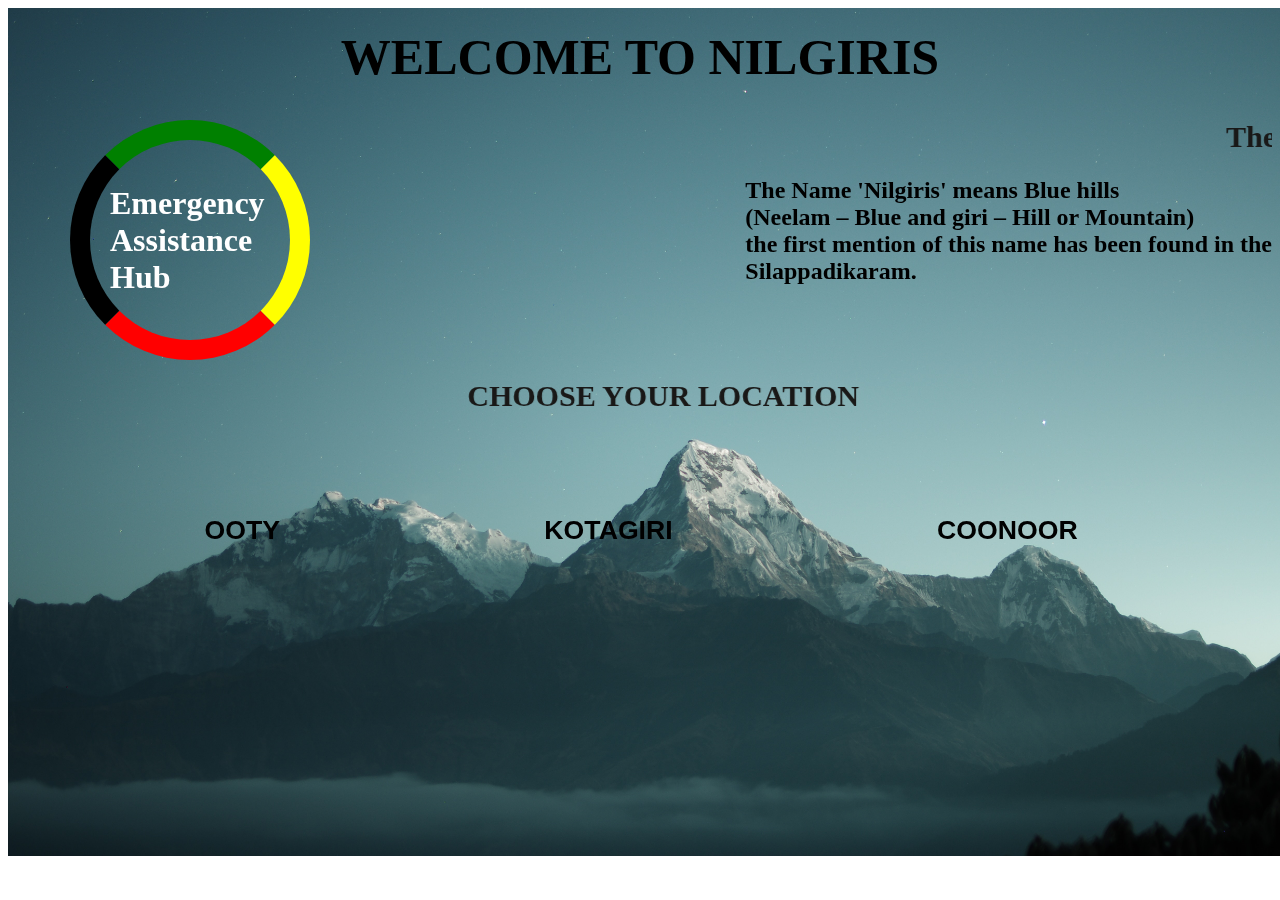
==== commit e8616246: "Changing name" ====
--- a/index.html
+++ b/index.html
@@ -56,4 +56,4 @@
         <script defer src="homepage.js"></script>
     </body>
     
-</html>
+</html>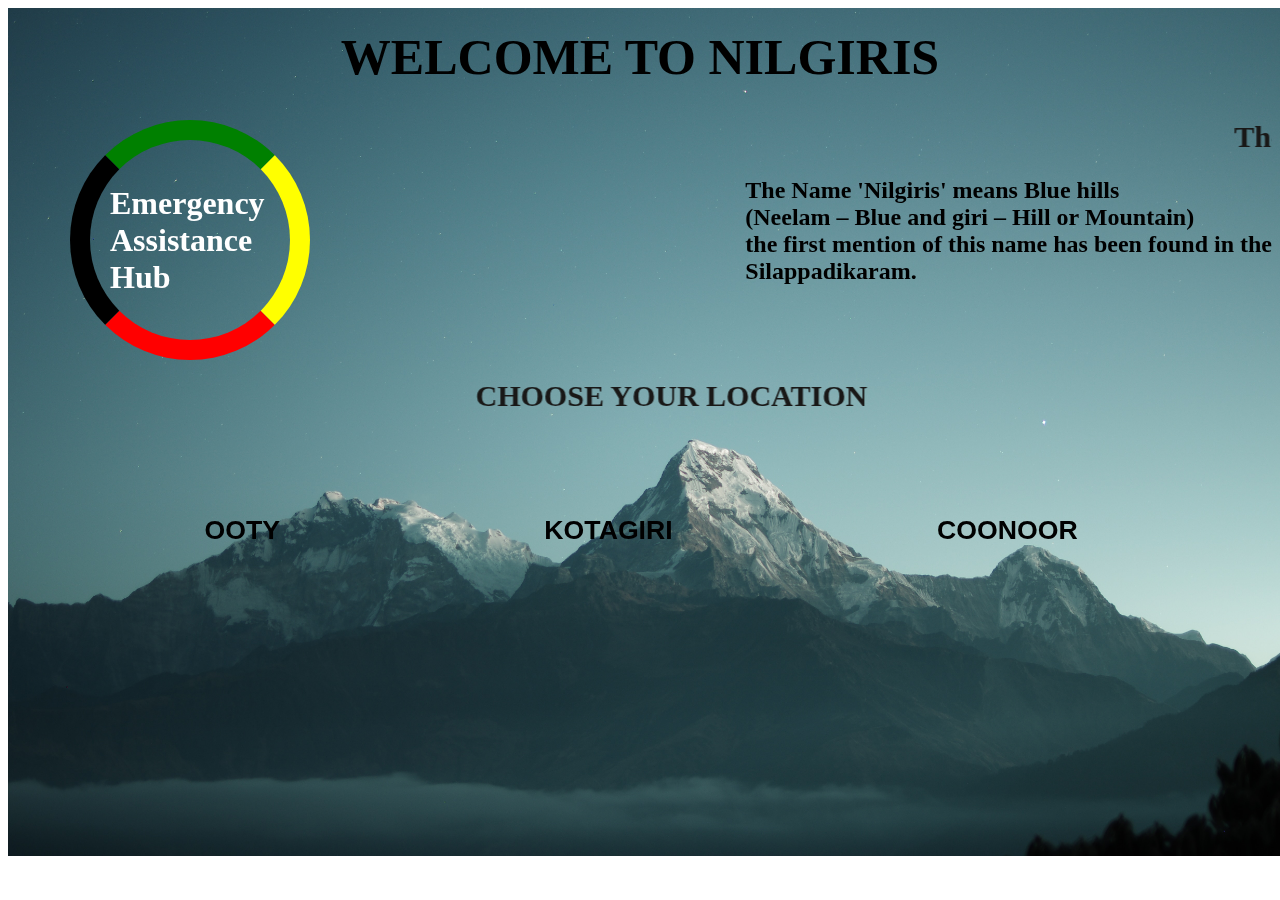
==== commit 10b821f0: "Merge branch 'main' of https://github.com/Kowsalya0611/project" ====
--- a/index.html
+++ b/index.html
@@ -56,4 +56,4 @@
         <script defer src="homepage.js"></script>
     </body>
     
-</html>+</html>
